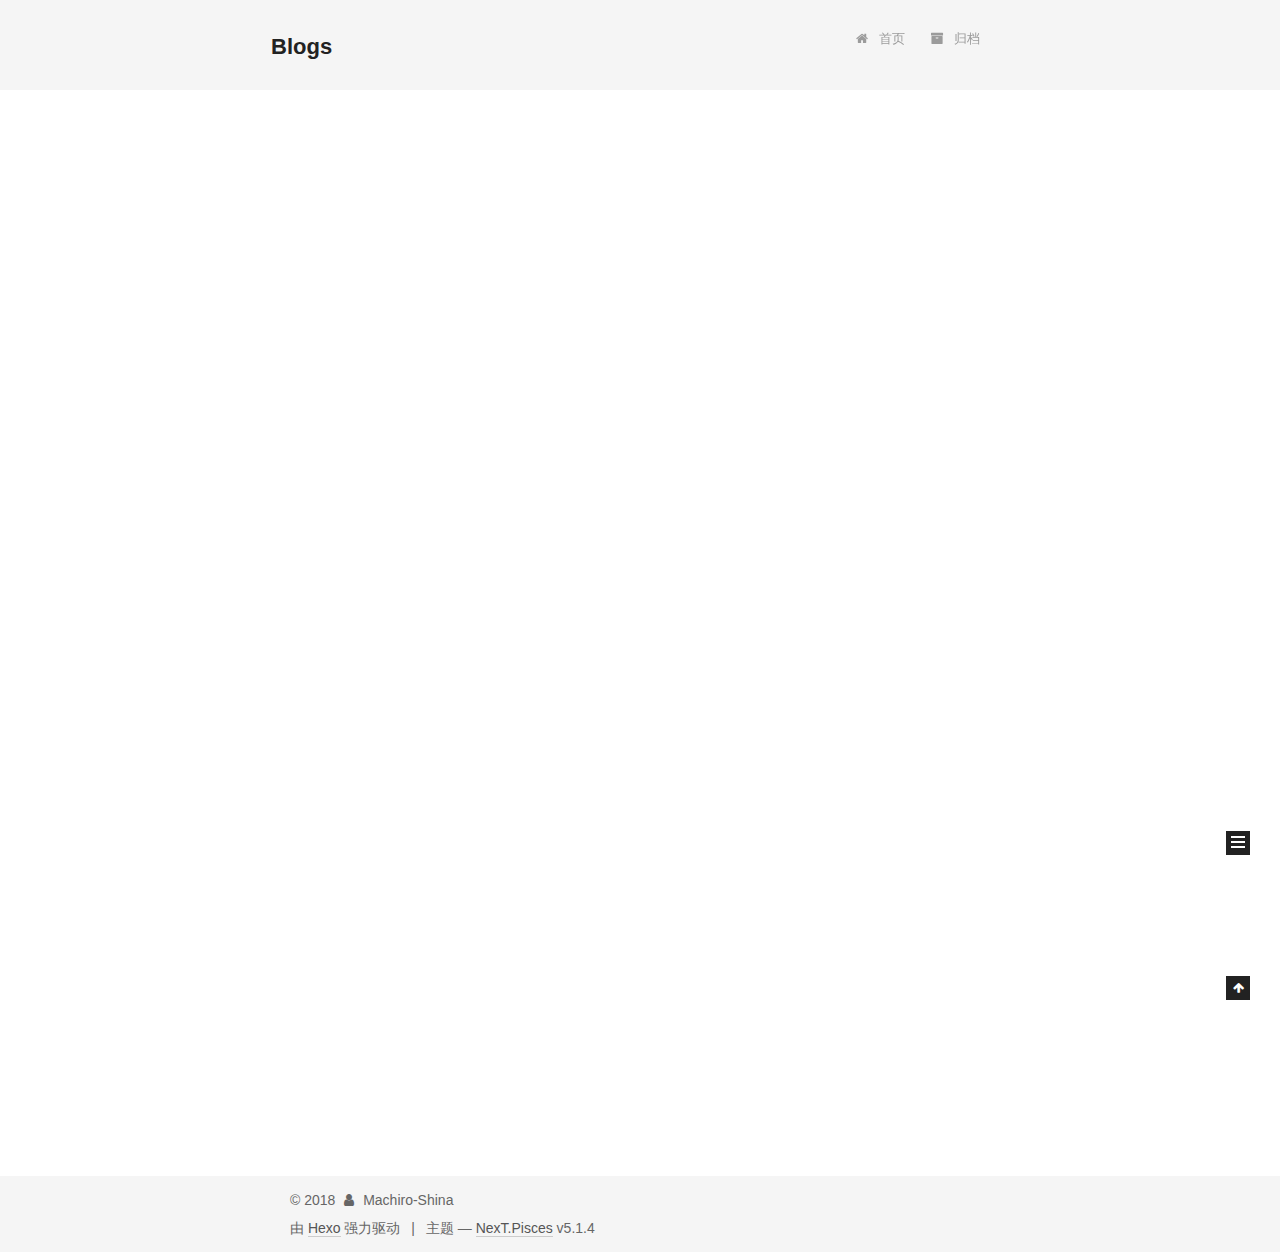
==== index.html @ 9632073d "Site updated: 2018-08-15 19:56:14" ====
<!DOCTYPE html>



  


<html class="theme-next pisces use-motion" lang="zh-Hans">
<head>
  <meta charset="UTF-8"/>
<meta http-equiv="X-UA-Compatible" content="IE=edge" />
<meta name="viewport" content="width=device-width, initial-scale=1, maximum-scale=1"/>
<meta name="theme-color" content="#222">









<meta http-equiv="Cache-Control" content="no-transform" />
<meta http-equiv="Cache-Control" content="no-siteapp" />
















  
  
  <link href="/lib/fancybox/source/jquery.fancybox.css?v=2.1.5" rel="stylesheet" type="text/css" />







<link href="/lib/font-awesome/css/font-awesome.min.css?v=4.6.2" rel="stylesheet" type="text/css" />

<link href="/css/main.css?v=5.1.4" rel="stylesheet" type="text/css" />


  <link rel="apple-touch-icon" sizes="180x180" href="/images/apple-touch-icon-next.png?v=5.1.4">


  <link rel="icon" type="image/png" sizes="32x32" href="/images/favicon-32x32-next.png?v=5.1.4">


  <link rel="icon" type="image/png" sizes="16x16" href="/images/favicon-16x16-next.png?v=5.1.4">


  <link rel="mask-icon" href="/images/logo.svg?v=5.1.4" color="#222">





  <meta name="keywords" content="Hexo, NexT" />










<meta property="og:type" content="website">
<meta property="og:title" content="Blogs">
<meta property="og:url" content="http://yoursite.com/index.html">
<meta property="og:site_name" content="Blogs">
<meta property="og:locale" content="zh-Hans">
<meta name="twitter:card" content="summary">
<meta name="twitter:title" content="Blogs">



<script type="text/javascript" id="hexo.configurations">
  var NexT = window.NexT || {};
  var CONFIG = {
    root: '/',
    scheme: 'Pisces',
    version: '5.1.4',
    sidebar: {"position":"left","display":"post","offset":12,"b2t":false,"scrollpercent":false,"onmobile":false},
    fancybox: true,
    tabs: true,
    motion: {"enable":true,"async":false,"transition":{"post_block":"fadeIn","post_header":"slideDownIn","post_body":"slideDownIn","coll_header":"slideLeftIn","sidebar":"slideUpIn"}},
    duoshuo: {
      userId: '0',
      author: '博主'
    },
    algolia: {
      applicationID: '',
      apiKey: '',
      indexName: '',
      hits: {"per_page":10},
      labels: {"input_placeholder":"Search for Posts","hits_empty":"We didn't find any results for the search: ${query}","hits_stats":"${hits} results found in ${time} ms"}
    }
  };
</script>



  <link rel="canonical" href="http://yoursite.com/"/>





  <title>Blogs</title>
  








</head>

<body itemscope itemtype="http://schema.org/WebPage" lang="zh-Hans">

  
  
    
  

  <div class="container sidebar-position-left 
  page-home">
    <div class="headband"></div>

    <header id="header" class="header" itemscope itemtype="http://schema.org/WPHeader">
      <div class="header-inner"><div class="site-brand-wrapper">
  <div class="site-meta ">
    

    <div class="custom-logo-site-title">
      <a href="/"  class="brand" rel="start">
        <span class="logo-line-before"><i></i></span>
        <span class="site-title">Blogs</span>
        <span class="logo-line-after"><i></i></span>
      </a>
    </div>
      
        <p class="site-subtitle"></p>
      
  </div>

  <div class="site-nav-toggle">
    <button>
      <span class="btn-bar"></span>
      <span class="btn-bar"></span>
      <span class="btn-bar"></span>
    </button>
  </div>
</div>

<nav class="site-nav">
  

  
    <ul id="menu" class="menu">
      
        
        <li class="menu-item menu-item-home">
          <a href="/" rel="section">
            
              <i class="menu-item-icon fa fa-fw fa-home"></i> <br />
            
            首页
          </a>
        </li>
      
        
        <li class="menu-item menu-item-archives">
          <a href="/archives/" rel="section">
            
              <i class="menu-item-icon fa fa-fw fa-archive"></i> <br />
            
            归档
          </a>
        </li>
      

      
    </ul>
  

  
</nav>



 </div>
    </header>

    <main id="main" class="main">
      <div class="main-inner">
        <div class="content-wrap">
          <div id="content" class="content">
            
  <section id="posts" class="posts-expand">
    
      

  

  
  
  

  <article class="post post-type-normal" itemscope itemtype="http://schema.org/Article">
  
  
  
  <div class="post-block">
    <link itemprop="mainEntityOfPage" href="http://yoursite.com/2018/08/15/hello-world/">

    <span hidden itemprop="author" itemscope itemtype="http://schema.org/Person">
      <meta itemprop="name" content="Machiro-Shina">
      <meta itemprop="description" content="">
      <meta itemprop="image" content="https://image.baidu.com/search/detail?ct=503316480&z=0&ipn=d&word=%E6%A4%8E%E5%90%8D%E7%9C%9F%E7%99%BD&hs=2&pn=2&spn=0&di=14254586390&pi=0&rn=1&tn=baiduimagedetail&is=0%2C0&ie=utf-8&oe=utf-8&cl=2&lm=-1&cs=1277106185%2C4277331735&os=2151955289%2C147682247&simid=3442270124%2C487552235&adpicid=0&lpn=0&ln=30&fr=ala&fm=&sme=&cg=&bdtype=0&oriquery=%E6%A4%8E%E5%90%8D%E7%9C%9F%E7%99%BD&objurl=http%3A%2F%2Fi.dimg.cc%2Fa9%2Fc8%2Fcf%2Fb1%2Ff2%2F53%2Fba%2F22%2F3b%2F9c%2F2c%2F4a%2Fe4%2F29%2F97%2Fea.jpg&fromurl=ippr_z2C%24qAzdH3FAzdH3Fooo_z%26e3B1tytp7t_z%26e3Bv54AzdH3Fv5gpjgp-89mbm990mm_z%26e3B9bb0d9aa_z%26e3Bip4s&gsm=0&islist=&querylist=">
    </span>

    <span hidden itemprop="publisher" itemscope itemtype="http://schema.org/Organization">
      <meta itemprop="name" content="Blogs">
    </span>

    
      <header class="post-header">

        
        
          <h1 class="post-title" itemprop="name headline">
                
                <a class="post-title-link" href="/2018/08/15/hello-world/" itemprop="url">Hello World</a></h1>
        

        <div class="post-meta">
          <span class="post-time">
            
              <span class="post-meta-item-icon">
                <i class="fa fa-calendar-o"></i>
              </span>
              
                <span class="post-meta-item-text">发表于</span>
              
              <time title="创建于" itemprop="dateCreated datePublished" datetime="2018-08-15T16:11:50+08:00">
                2018-08-15
              </time>
            

            

            
          </span>

          

          
            
          

          
          

          

          

          

        </div>
      </header>
    

    
    
    
    <div class="post-body" itemprop="articleBody">

      
      

      
        
          
            <p>Welcome to <a href="https://hexo.io/" target="_blank" rel="noopener">Hexo</a>! This is your very first post. Check <a href="https://hexo.io/docs/" target="_blank" rel="noopener">documentation</a> for more info. If you get any problems when using Hexo, you can find the answer in <a href="https://hexo.io/docs/troubleshooting.html" target="_blank" rel="noopener">troubleshooting</a> or you can ask me on <a href="https://github.com/hexojs/hexo/issues" target="_blank" rel="noopener">GitHub</a>.</p>
<h2 id="Quick-Start"><a href="#Quick-Start" class="headerlink" title="Quick Start"></a>Quick Start</h2><h3 id="Create-a-new-post"><a href="#Create-a-new-post" class="headerlink" title="Create a new post"></a>Create a new post</h3><figure class="highlight bash"><table><tr><td class="gutter"><pre><span class="line">1</span><br></pre></td><td class="code"><pre><span class="line">$ hexo new <span class="string">"My New Post"</span></span><br></pre></td></tr></table></figure>
<p>More info: <a href="https://hexo.io/docs/writing.html" target="_blank" rel="noopener">Writing</a></p>
<h3 id="Run-server"><a href="#Run-server" class="headerlink" title="Run server"></a>Run server</h3><figure class="highlight bash"><table><tr><td class="gutter"><pre><span class="line">1</span><br></pre></td><td class="code"><pre><span class="line">$ hexo server</span><br></pre></td></tr></table></figure>
<p>More info: <a href="https://hexo.io/docs/server.html" target="_blank" rel="noopener">Server</a></p>
<h3 id="Generate-static-files"><a href="#Generate-static-files" class="headerlink" title="Generate static files"></a>Generate static files</h3><figure class="highlight bash"><table><tr><td class="gutter"><pre><span class="line">1</span><br></pre></td><td class="code"><pre><span class="line">$ hexo generate</span><br></pre></td></tr></table></figure>
<p>More info: <a href="https://hexo.io/docs/generating.html" target="_blank" rel="noopener">Generating</a></p>
<h3 id="Deploy-to-remote-sites"><a href="#Deploy-to-remote-sites" class="headerlink" title="Deploy to remote sites"></a>Deploy to remote sites</h3><figure class="highlight bash"><table><tr><td class="gutter"><pre><span class="line">1</span><br></pre></td><td class="code"><pre><span class="line">$ hexo deploy</span><br></pre></td></tr></table></figure>
<p>More info: <a href="https://hexo.io/docs/deployment.html" target="_blank" rel="noopener">Deployment</a></p>

          
        
      
    </div>
    
    
    

    

    

    

    <footer class="post-footer">
      

      

      

      
      
        <div class="post-eof"></div>
      
    </footer>
  </div>
  
  
  
  </article>


    
  </section>

  


          </div>
          


          

        </div>
        
          
  
  <div class="sidebar-toggle">
    <div class="sidebar-toggle-line-wrap">
      <span class="sidebar-toggle-line sidebar-toggle-line-first"></span>
      <span class="sidebar-toggle-line sidebar-toggle-line-middle"></span>
      <span class="sidebar-toggle-line sidebar-toggle-line-last"></span>
    </div>
  </div>

  <aside id="sidebar" class="sidebar">
    
    <div class="sidebar-inner">

      

      

      <section class="site-overview-wrap sidebar-panel sidebar-panel-active">
        <div class="site-overview">
          <div class="site-author motion-element" itemprop="author" itemscope itemtype="http://schema.org/Person">
            
              <img class="site-author-image" itemprop="image"
                src="https://image.baidu.com/search/detail?ct=503316480&z=0&ipn=d&word=%E6%A4%8E%E5%90%8D%E7%9C%9F%E7%99%BD&hs=2&pn=2&spn=0&di=14254586390&pi=0&rn=1&tn=baiduimagedetail&is=0%2C0&ie=utf-8&oe=utf-8&cl=2&lm=-1&cs=1277106185%2C4277331735&os=2151955289%2C147682247&simid=3442270124%2C487552235&adpicid=0&lpn=0&ln=30&fr=ala&fm=&sme=&cg=&bdtype=0&oriquery=%E6%A4%8E%E5%90%8D%E7%9C%9F%E7%99%BD&objurl=http%3A%2F%2Fi.dimg.cc%2Fa9%2Fc8%2Fcf%2Fb1%2Ff2%2F53%2Fba%2F22%2F3b%2F9c%2F2c%2F4a%2Fe4%2F29%2F97%2Fea.jpg&fromurl=ippr_z2C%24qAzdH3FAzdH3Fooo_z%26e3B1tytp7t_z%26e3Bv54AzdH3Fv5gpjgp-89mbm990mm_z%26e3B9bb0d9aa_z%26e3Bip4s&gsm=0&islist=&querylist="
                alt="Machiro-Shina" />
            
              <p class="site-author-name" itemprop="name">Machiro-Shina</p>
              <p class="site-description motion-element" itemprop="description"></p>
          </div>

          <nav class="site-state motion-element">

            
              <div class="site-state-item site-state-posts">
              
                <a href="/archives/">
              
                  <span class="site-state-item-count">1</span>
                  <span class="site-state-item-name">日志</span>
                </a>
              </div>
            

            

            

          </nav>

          

          

          
          

          
          

          

        </div>
      </section>

      

      

    </div>
  </aside>


        
      </div>
    </main>

    <footer id="footer" class="footer">
      <div class="footer-inner">
        <div class="copyright">&copy; <span itemprop="copyrightYear">2018</span>
  <span class="with-love">
    <i class="fa fa-user"></i>
  </span>
  <span class="author" itemprop="copyrightHolder">Machiro-Shina</span>

  
</div>


  <div class="powered-by">由 <a class="theme-link" target="_blank" href="https://hexo.io">Hexo</a> 强力驱动</div>



  <span class="post-meta-divider">|</span>



  <div class="theme-info">主题 &mdash; <a class="theme-link" target="_blank" href="https://github.com/iissnan/hexo-theme-next">NexT.Pisces</a> v5.1.4</div>




        







        
      </div>
    </footer>

    
      <div class="back-to-top">
        <i class="fa fa-arrow-up"></i>
        
      </div>
    

    

  </div>

  

<script type="text/javascript">
  if (Object.prototype.toString.call(window.Promise) !== '[object Function]') {
    window.Promise = null;
  }
</script>









  












  
  
    <script type="text/javascript" src="/lib/jquery/index.js?v=2.1.3"></script>
  

  
  
    <script type="text/javascript" src="/lib/fastclick/lib/fastclick.min.js?v=1.0.6"></script>
  

  
  
    <script type="text/javascript" src="/lib/jquery_lazyload/jquery.lazyload.js?v=1.9.7"></script>
  

  
  
    <script type="text/javascript" src="/lib/velocity/velocity.min.js?v=1.2.1"></script>
  

  
  
    <script type="text/javascript" src="/lib/velocity/velocity.ui.min.js?v=1.2.1"></script>
  

  
  
    <script type="text/javascript" src="/lib/fancybox/source/jquery.fancybox.pack.js?v=2.1.5"></script>
  


  


  <script type="text/javascript" src="/js/src/utils.js?v=5.1.4"></script>

  <script type="text/javascript" src="/js/src/motion.js?v=5.1.4"></script>



  
  


  <script type="text/javascript" src="/js/src/affix.js?v=5.1.4"></script>

  <script type="text/javascript" src="/js/src/schemes/pisces.js?v=5.1.4"></script>



  

  


  <script type="text/javascript" src="/js/src/bootstrap.js?v=5.1.4"></script>



  


  




	





  





  












  





  

  

  

  
  

  

  

  

</body>
</html>
---- css/main.css ----
/* normalize.css v3.0.2 | MIT License | git.io/normalize */
html {
  font-family: sans-serif; /* 1 */
  -ms-text-size-adjust: 100%; /* 2 */
  -webkit-text-size-adjust: 100%; /* 2 */
}
body {
  margin: 0;
}
article,
aside,
details,
figcaption,
figure,
footer,
header,
hgroup,
main,
menu,
nav,
section,
summary {
  display: block;
}
audio,
canvas,
progress,
video {
  display: inline-block; /* 1 */
  vertical-align: baseline; /* 2 */
}
audio:not([controls]) {
  display: none;
  height: 0;
}
[hidden],
template {
  display: none;
}
a {
  background-color: transparent;
}
a:active,
a:hover {
  outline: 0;
}
abbr[title] {
  border-bottom: 1px dotted;
}
b,
strong {
  font-weight: bold;
}
dfn {
  font-style: italic;
}
h1 {
  font-size: 2em;
  margin: 0.67em 0;
}
mark {
  background: #ff0;
  color: #000;
}
small {
  font-size: 80%;
}
sub,
sup {
  font-size: 75%;
  line-height: 0;
  position: relative;
  vertical-align: baseline;
}
sup {
  top: -0.5em;
}
sub {
  bottom: -0.25em;
}
img {
  border: 0;
}
svg:not(:root) {
  overflow: hidden;
}
figure {
  margin: 1em 40px;
}
hr {
  -moz-box-sizing: content-box;
  box-sizing: content-box;
  height: 0;
}
pre {
  overflow: auto;
}
code,
kbd,
pre,
samp {
  font-family: monospace, monospace;
  font-size: 1em;
}
button,
input,
optgroup,
select,
textarea {
  color: inherit; /* 1 */
  font: inherit; /* 2 */
  margin: 0; /* 3 */
}
button {
  overflow: visible;
}
button,
select {
  text-transform: none;
}
button,
html input[type="button"],
input[type="reset"],
input[type="submit"] {
  -webkit-appearance: button; /* 2 */
  cursor: pointer; /* 3 */
}
button[disabled],
html input[disabled] {
  cursor: default;
}
button::-moz-focus-inner,
input::-moz-focus-inner {
  border: 0;
  padding: 0;
}
input {
  line-height: normal;
}
input[type="checkbox"],
input[type="radio"] {
  box-sizing: border-box; /* 1 */
  padding: 0; /* 2 */
}
input[type="number"]::-webkit-inner-spin-button,
input[type="number"]::-webkit-outer-spin-button {
  height: auto;
}
input[type="search"] {
  -webkit-appearance: textfield; /* 1 */
  -moz-box-sizing: content-box;
  -webkit-box-sizing: content-box; /* 2 */
  box-sizing: content-box;
}
input[type="search"]::-webkit-search-cancel-button,
input[type="search"]::-webkit-search-decoration {
  -webkit-appearance: none;
}
fieldset {
  border: 1px solid #c0c0c0;
  margin: 0 2px;
  padding: 0.35em 0.625em 0.75em;
}
legend {
  border: 0; /* 1 */
  padding: 0; /* 2 */
}
textarea {
  overflow: auto;
}
optgroup {
  font-weight: bold;
}
table {
  border-collapse: collapse;
  border-spacing: 0;
}
td,
th {
  padding: 0;
}
::selection {
  background: #262a30;
  color: #fff;
}
body {
  position: relative;
  font-family: 'Lato', "PingFang SC", "Microsoft YaHei", sans-serif;
  font-size: 14px;
  line-height: 2;
  color: #555;
  background: #fff;
}
@media (max-width: 767px) {
  body {
    padding-right: 0 !important;
  }
}
@media (min-width: 768px) and (max-width: 991px) {
  body {
    padding-right: 0 !important;
  }
}
@media (min-width: 1600px) {
  body {
    font-size: 16px;
  }
}
h1,
h2,
h3,
h4,
h5,
h6 {
  margin: 0;
  padding: 0;
  font-weight: bold;
  line-height: 1.5;
  font-family: 'Lato', "PingFang SC", "Microsoft YaHei", sans-serif;
}
h2,
h3,
h4,
h5,
h6 {
  margin: 20px 0 15px;
}
h1 {
  font-size: 24px;
}
@media (max-width: 767px) {
  h1 {
    font-size: 20px;
  }
}
h2 {
  font-size: 22px;
}
@media (max-width: 767px) {
  h2 {
    font-size: 18px;
  }
}
h3 {
  font-size: 20px;
}
@media (max-width: 767px) {
  h3 {
    font-size: 16px;
  }
}
h4 {
  font-size: 18px;
}
@media (max-width: 767px) {
  h4 {
    font-size: 14px;
  }
}
h5 {
  font-size: 16px;
}
@media (max-width: 767px) {
  h5 {
    font-size: 12px;
  }
}
h6 {
  font-size: 14px;
}
@media (max-width: 767px) {
  h6 {
    font-size: 10px;
  }
}
p {
  margin: 0 0 20px 0;
}
a {
  color: #555;
  text-decoration: none;
  outline: none;
  border-bottom: 1px solid #999;
  word-wrap: break-word;
}
a:hover {
  color: #222;
  border-bottom-color: #222;
}
blockquote {
  margin: 0;
  padding: 0;
}
img {
  display: block;
  margin: auto;
  max-width: 100%;
  height: auto;
}
hr {
  margin: 40px 0;
  height: 3px;
  border: none;
  background-color: #ddd;
  background-image: repeating-linear-gradient(-45deg, #fff, #fff 4px, transparent 4px, transparent 8px);
}
blockquote {
  padding: 0 15px;
  color: #666;
  border-left: 4px solid #ddd;
}
blockquote cite::before {
  content: "-";
  padding: 0 5px;
}
dt {
  font-weight: 700;
}
dd {
  margin: 0;
  padding: 0;
}
kbd {
  border: 1px solid #ccc;
  border-radius: 0.2em;
  box-shadow: 0.1em 0.1em 0.2em rgba(0,0,0,0.1);
  background-color: #f9f9f9;
  font-family: inherit;
  background-image: -webkit-linear-gradient(top, #eee, #fff, #eee);
  padding: 0.1em 0.3em;
  white-space: nowrap;
}
.text-left {
  text-align: left;
}
.text-center {
  text-align: center;
}
.text-right {
  text-align: right;
}
.text-justify {
  text-align: justify;
}
.text-nowrap {
  white-space: nowrap;
}
.text-lowercase {
  text-transform: lowercase;
}
.text-uppercase {
  text-transform: uppercase;
}
.text-capitalize {
  text-transform: capitalize;
}
.center-block {
  display: block;
  margin-left: auto;
  margin-right: auto;
}
.clearfix:before,
.clearfix:after {
  content: " ";
  display: table;
}
.clearfix:after {
  clear: both;
}
.pullquote {
  width: 45%;
}
.pullquote.left {
  float: left;
  margin-left: 5px;
  margin-right: 10px;
}
.pullquote.right {
  float: right;
  margin-left: 10px;
  margin-right: 5px;
}
.affix.affix.affix {
  position: fixed;
}
.translation {
  margin-top: -20px;
  font-size: 14px;
  color: #999;
}
.scrollbar-measure {
  width: 100px;
  height: 100px;
  overflow: scroll;
  position: absolute;
  top: -9999px;
}
.use-motion .motion-element {
  opacity: 0;
}
table {
  margin: 20px 0;
  width: 100%;
  border-collapse: collapse;
  border-spacing: 0;
  border: 1px solid #ddd;
  font-size: 14px;
  table-layout: fixed;
  word-wrap: break-all;
}
table>tbody>tr:nth-of-type(odd) {
  background-color: #f9f9f9;
}
table>tbody>tr:hover {
  background-color: #f5f5f5;
}
caption,
th,
td {
  padding: 8px;
  text-align: left;
  vertical-align: middle;
  font-weight: normal;
}
th,
td {
  border-bottom: 3px solid #ddd;
  border-right: 1px solid #eee;
}
th {
  padding-bottom: 10px;
  font-weight: 700;
}
td {
  border-bottom-width: 1px;
}
html,
body {
  height: 100%;
}
.container {
  position: relative;
  min-height: 100%;
}
.header-inner {
  margin: 0 auto;
  padding: 100px 0 70px;
  width: 700px;
}
@media (min-width: 1600px) {
  .container .header-inner {
    width: 900px;
  }
}
.main {
  padding-bottom: 150px;
}
.main-inner {
  margin: 0 auto;
  width: 700px;
}
@media (min-width: 1600px) {
  .container .main-inner {
    width: 900px;
  }
}
.footer {
  position: absolute;
  left: 0;
  bottom: 0;
  width: 100%;
  min-height: 50px;
}
.footer-inner {
  box-sizing: border-box;
  margin: 20px auto;
  width: 700px;
}
@media (min-width: 1600px) {
  .container .footer-inner {
    width: 900px;
  }
}
pre,
.highlight {
  overflow: auto;
  margin: 20px 0;
  padding: 0;
  font-size: 13px;
  color: #4d4d4c;
  background: #f7f7f7;
  line-height: 1.6;
}
pre,
code {
  font-family: consolas, Menlo, "PingFang SC", "Microsoft YaHei", monospace;
}
code {
  padding: 2px 4px;
  word-wrap: break-word;
  color: #555;
  background: #eee;
  border-radius: 3px;
  font-size: 13px;
}
pre {
  padding: 10px;
}
pre code {
  padding: 0;
  color: #4d4d4c;
  background: none;
  text-shadow: none;
}
.highlight {
  border-radius: 1px;
}
.highlight pre {
  border: none;
  margin: 0;
  padding: 10px 0;
}
.highlight table {
  margin: 0;
  width: auto;
  border: none;
}
.highlight td {
  border: none;
  padding: 0;
}
.highlight figcaption {
  font-size: 1em;
  color: #4d4d4c;
  line-height: 1em;
  margin-bottom: 1em;
}
.highlight figcaption:before,
.highlight figcaption:after {
  content: " ";
  display: table;
}
.highlight figcaption:after {
  clear: both;
}
.highlight figcaption a {
  float: right;
  color: #4d4d4c;
}
.highlight figcaption a:hover {
  border-bottom-color: #4d4d4c;
}
.highlight .gutter pre {
  padding-left: 10px;
  padding-right: 10px;
  color: #869194;
  text-align: right;
  background-color: #eff2f3;
}
.highlight .code pre {
  width: 100%;
  padding-left: 10px;
  padding-right: 10px;
  background-color: #f7f7f7;
}
.highlight .line {
  height: 20px;
}
.gutter {
  -webkit-user-select: none;
  -moz-user-select: none;
  -ms-user-select: none;
  user-select: none;
}
.gist table {
  width: auto;
}
.gist table td {
  border: none;
}
pre .deletion {
  background: #fdd;
}
pre .addition {
  background: #dfd;
}
pre .meta {
  color: #8959a8;
}
pre .comment {
  color: #8e908c;
}
pre .variable,
pre .attribute,
pre .tag,
pre .regexp,
pre .ruby .constant,
pre .xml .tag .title,
pre .xml .pi,
pre .xml .doctype,
pre .html .doctype,
pre .css .id,
pre .css .class,
pre .css .pseudo {
  color: #c82829;
}
pre .number,
pre .preprocessor,
pre .built_in,
pre .literal,
pre .params,
pre .constant,
pre .command {
  color: #f5871f;
}
pre .ruby .class .title,
pre .css .rules .attribute,
pre .string,
pre .value,
pre .inheritance,
pre .header,
pre .ruby .symbol,
pre .xml .cdata,
pre .special,
pre .number,
pre .formula {
  color: #718c00;
}
pre .title,
pre .css .hexcolor {
  color: #3e999f;
}
pre .function,
pre .python .decorator,
pre .python .title,
pre .ruby .function .title,
pre .ruby .title .keyword,
pre .perl .sub,
pre .javascript .title,
pre .coffeescript .title {
  color: #4271ae;
}
pre .keyword,
pre .javascript .function {
  color: #8959a8;
}
.full-image.full-image.full-image.full-image {
  border: none;
  max-width: 100%;
  width: auto;
  margin: 20px auto 25px;
}
@media (min-width: 992px) {
  .full-image.full-image.full-image.full-image {
    max-width: none;
    width: 110%;
    margin: 25px -5%;
  }
}
.blockquote-center,
.page-home .post-type-quote blockquote,
.page-post-detail .post-type-quote blockquote {
  position: relative;
  margin: 40px 0;
  padding: 0;
  border-left: none;
  text-align: center;
}
.blockquote-center::before,
.page-home .post-type-quote blockquote::before,
.page-post-detail .post-type-quote blockquote::before,
.blockquote-center::after,
.page-home .post-type-quote blockquote::after,
.page-post-detail .post-type-quote blockquote::after {
  position: absolute;
  content: ' ';
  display: block;
  width: 100%;
  height: 24px;
  opacity: 0.2;
  background-repeat: no-repeat;
  background-position: 0 -6px;
  background-size: 22px 22px;
}
.blockquote-center::before,
.page-home .post-type-quote blockquote::before,
.page-post-detail .post-type-quote blockquote::before {
  top: -20px;
  background-image: url("../images/quote-l.svg");
  border-top: 1px solid #ccc;
}
.blockquote-center::after,
.page-home .post-type-quote blockquote::after,
.page-post-detail .post-type-quote blockquote::after {
  bottom: -20px;
  background-image: url("../images/quote-r.svg");
  border-bottom: 1px solid #ccc;
  background-position: 100% 8px;
}
.blockquote-center p,
.page-home .post-type-quote blockquote p,
.page-post-detail .post-type-quote blockquote p,
.blockquote-center div,
.page-home .post-type-quote blockquote div,
.page-post-detail .post-type-quote blockquote div {
  text-align: center;
}
.post .post-body .group-picture img {
  box-sizing: border-box;
  padding: 0 3px;
  border: none;
}
.post .group-picture-row {
  overflow: hidden;
  margin-top: 6px;
}
.post .group-picture-row:first-child {
  margin-top: 0;
}
.post .group-picture-column {
  float: left;
}
.page-post-detail .post-body .group-picture-column {
  float: none;
  margin-top: 10px;
  width: auto !important;
}
.page-post-detail .post-body .group-picture-column img {
  margin: 0 auto;
}
.page-archive .group-picture-container {
  overflow: hidden;
}
.page-archive .group-picture-row {
  float: left;
}
.page-archive .group-picture-row:first-child {
  margin-top: 6px;
}
.page-archive .group-picture-column {
  max-width: 150px;
  max-height: 150px;
}
.post-body .note {
  position: relative;
  padding: 15px;
  margin-bottom: 20px;
  border: 1px solid #eee;
  border-left-width: 5px;
  border-radius: 3px;
}
.post-body .note h2,
.post-body .note h3,
.post-body .note h4,
.post-body .note h5,
.post-body .note h6 {
  margin-top: 0;
  margin-bottom: 0;
  border-bottom: initial;
  padding-top: 0 !important;
}
.post-body .note p:first-child,
.post-body .note ul:first-child,
.post-body .note ol:first-child,
.post-body .note table:first-child,
.post-body .note pre:first-child,
.post-body .note blockquote:first-child {
  margin-top: 0;
}
.post-body .note p:last-child,
.post-body .note ul:last-child,
.post-body .note ol:last-child,
.post-body .note table:last-child,
.post-body .note pre:last-child,
.post-body .note blockquote:last-child {
  margin-bottom: 0;
}
.post-body .note.default {
  border-left-color: #777;
}
.post-body .note.default h2,
.post-body .note.default h3,
.post-body .note.default h4,
.post-body .note.default h5,
.post-body .note.default h6 {
  color: #777;
}
.post-body .note.primary {
  border-left-color: #6f42c1;
}
.post-body .note.primary h2,
.post-body .note.primary h3,
.post-body .note.primary h4,
.post-body .note.primary h5,
.post-body .note.primary h6 {
  color: #6f42c1;
}
.post-body .note.info {
  border-left-color: #428bca;
}
.post-body .note.info h2,
.post-body .note.info h3,
.post-body .note.info h4,
.post-body .note.info h5,
.post-body .note.info h6 {
  color: #428bca;
}
.post-body .note.success {
  border-left-color: #5cb85c;
}
.post-body .note.success h2,
.post-body .note.success h3,
.post-body .note.success h4,
.post-body .note.success h5,
.post-body .note.success h6 {
  color: #5cb85c;
}
.post-body .note.warning {
  border-left-color: #f0ad4e;
}
.post-body .note.warning h2,
.post-body .note.warning h3,
.post-body .note.warning h4,
.post-body .note.warning h5,
.post-body .note.warning h6 {
  color: #f0ad4e;
}
.post-body .note.danger {
  border-left-color: #d9534f;
}
.post-body .note.danger h2,
.post-body .note.danger h3,
.post-body .note.danger h4,
.post-body .note.danger h5,
.post-body .note.danger h6 {
  color: #d9534f;
}
.post-body .label {
  display: inline;
  padding: 0 2px;
  white-space: nowrap;
}
.post-body .label.default {
  background-color: #f0f0f0;
}
.post-body .label.primary {
  background-color: #efe6f7;
}
.post-body .label.info {
  background-color: #e5f2f8;
}
.post-body .label.success {
  background-color: #e7f4e9;
}
.post-body .label.warning {
  background-color: #fcf6e1;
}
.post-body .label.danger {
  background-color: #fae8eb;
}
.post-body .tabs {
  position: relative;
  display: block;
  margin-bottom: 20px;
  padding-top: 10px;
}
.post-body .tabs ul.nav-tabs {
  margin: 0;
  padding: 0;
  display: flex;
  margin-bottom: -1px;
}
@media (max-width: 413px) {
  .post-body .tabs ul.nav-tabs {
    display: block;
    margin-bottom: 5px;
  }
}
.post-body .tabs ul.nav-tabs li.tab {
  list-style-type: none !important;
  margin: 0 0.25em 0 0;
  border-top: 3px solid transparent;
  border-left: 1px solid transparent;
  border-right: 1px solid transparent;
}
@media (max-width: 413px) {
  .post-body .tabs ul.nav-tabs li.tab {
    margin: initial;
    border-top: 1px solid transparent;
    border-left: 3px solid transparent;
    border-right: 1px solid transparent;
    border-bottom: 1px solid transparent;
  }
}
.post-body .tabs ul.nav-tabs li.tab a {
  outline: 0;
  border-bottom: initial;
  display: block;
  line-height: 1.8em;
  padding: 0.25em 0.75em;
  transition-duration: 0.2s;
  transition-timing-function: ease-out;
  transition-delay: 0s;
}
.post-body .tabs ul.nav-tabs li.tab a i {
  width: 1.285714285714286em;
}
.post-body .tabs ul.nav-tabs li.tab.active {
  border-top: 3px solid #fc6423;
  border-left: 1px solid #ddd;
  border-right: 1px solid #ddd;
  background-color: #fff;
}
@media (max-width: 413px) {
  .post-body .tabs ul.nav-tabs li.tab.active {
    border-top: 1px solid #ddd;
    border-left: 3px solid #fc6423;
    border-right: 1px solid #ddd;
    border-bottom: 1px solid #ddd;
  }
}
.post-body .tabs ul.nav-tabs li.tab.active a {
  cursor: default;
  color: #555;
}
.post-body .tabs .tab-content {
  background-color: #fff;
}
.post-body .tabs .tab-content .tab-pane {
  border: 1px solid #ddd;
  padding: 20px 20px 0 20px;
}
.post-body .tabs .tab-content .tab-pane:not(.active) {
  display: none !important;
}
.post-body .tabs .tab-content .tab-pane.active {
  display: block !important;
}
.btn {
  display: inline-block;
  padding: 0 20px;
  font-size: 14px;
  color: #555;
  background: transparent;
  border: 2px solid #222;
  text-decoration: none;
  border-radius: 0;
  transition-property: background-color;
  transition-duration: 0.2s;
  transition-timing-function: ease-in-out;
  transition-delay: 0s;
  line-height: 2;
}
.btn:hover {
  border-color: #222;
  color: #222;
  background: #fff;
}
.btn +.btn {
  margin: 0 0 8px 8px;
}
.btn .fa-fw {
  width: 1.285714285714286em;
  text-align: left;
}
.btn-bar {
  display: block;
  width: 22px;
  height: 2px;
  background: #555;
  border-radius: 1px;
}
.btn-bar+.btn-bar {
  margin-top: 4px;
}
.pagination {
  margin: 120px 0 40px;
  text-align: center;
  border-top: 1px solid #eee;
}
.page-number-basic,
.pagination .prev,
.pagination .next,
.pagination .page-number,
.pagination .space {
  display: inline-block;
  position: relative;
  top: -1px;
  margin: 0 10px;
  padding: 0 11px;
}
@media (max-width: 767px) {
  .page-number-basic,
  .pagination .prev,
  .pagination .next,
  .pagination .page-number,
  .pagination .space {
    margin: 0 5px;
  }
}
.pagination .prev,
.pagination .next,
.pagination .page-number {
  border-bottom: 0;
  border-top: 1px solid #eee;
  transition-property: border-color;
  transition-duration: 0.2s;
  transition-timing-function: ease-in-out;
  transition-delay: 0s;
}
.pagination .prev:hover,
.pagination .next:hover,
.pagination .page-number:hover {
  border-top-color: #222;
}
.pagination .space {
  padding: 0;
  margin: 0;
}
.pagination .prev {
  margin-left: 0;
}
.pagination .next {
  margin-right: 0;
}
.pagination .page-number.current {
  color: #fff;
  background: #ccc;
  border-top-color: #ccc;
}
@media (max-width: 767px) {
  .pagination {
    border-top: none;
  }
  .pagination .prev,
  .pagination .next,
  .pagination .page-number {
    margin-bottom: 10px;
    border-top: 0;
    border-bottom: 1px solid #eee;
    padding: 0 10px;
  }
  .pagination .prev:hover,
  .pagination .next:hover,
  .pagination .page-number:hover {
    border-bottom-color: #222;
  }
}
.comments {
  margin: 60px 20px 0;
}
.tag-cloud {
  text-align: center;
}
.tag-cloud a {
  display: inline-block;
  margin: 10px;
}
.back-to-top {
  box-sizing: border-box;
  position: fixed;
  bottom: -100px;
  right: 30px;
  z-index: 1050;
  padding: 0 6px;
  width: 24px;
  background: #222;
  font-size: 12px;
  opacity: 1;
  color: #fff;
  cursor: pointer;
  text-align: center;
  -webkit-transform: translateZ(0);
  transition-property: bottom;
  transition-duration: 0.2s;
  transition-timing-function: ease-in-out;
  transition-delay: 0s;
}
@media (min-width: 768px) and (max-width: 991px) {
  .back-to-top {
    display: none !important;
  }
}
@media (max-width: 767px) {
  .back-to-top {
    display: none !important;
  }
}
.back-to-top.back-to-top-on {
  bottom: 19px;
}
.header {
  background: transparent;
}
.header-inner {
  position: relative;
}
.headband {
  height: 3px;
  background: #222;
}
.site-meta {
  margin: 0;
  text-align: left;
}
@media (max-width: 767px) {
  .site-meta {
    text-align: center;
  }
}
.brand {
  position: relative;
  display: inline-block;
  padding: 0 40px;
  color: #222;
  background: #222;
  border-bottom: none;
}
.brand:hover {
  color: #222;
}
.logo {
  display: inline-block;
  margin-right: 5px;
  line-height: 36px;
  vertical-align: top;
}
.site-title {
  display: inline-block;
  vertical-align: top;
  line-height: 36px;
  font-size: 20px;
  font-weight: normal;
  font-family: 'Lato', "PingFang SC", "Microsoft YaHei", sans-serif;
}
.site-subtitle {
  margin-top: 10px;
  font-size: 13px;
  color: #999;
}
.use-motion .brand {
  opacity: 0;
}
.use-motion .logo,
.use-motion .site-title,
.use-motion .site-subtitle {
  opacity: 0;
  position: relative;
  top: -10px;
}
.site-nav-toggle {
  display: none;
  position: absolute;
  top: 10px;
  left: 10px;
}
@media (max-width: 767px) {
  .site-nav-toggle {
    display: block;
  }
}
.site-nav-toggle button {
  margin-top: 2px;
  padding: 9px 10px;
  background: transparent;
  border: none;
}
@media (max-width: 767px) {
  .site-nav {
    display: none;
    margin: 0 -10px;
    padding: 0 10px;
    clear: both;
    border-top: 1px solid #ddd;
  }
}
@media (min-width: 768px) and (max-width: 991px) {
  .site-nav {
    display: block !important;
  }
}
@media (min-width: 992px) {
  .site-nav {
    display: block !important;
  }
}
.menu {
  margin-top: 20px;
  padding-left: 0;
  text-align: center;
}
.menu .menu-item {
  display: inline-block;
  margin: 0 10px;
  list-style: none;
}
@media screen and (max-width: 767px) {
  .menu .menu-item {
    margin-top: 10px;
  }
}
.menu .menu-item a {
  display: block;
  font-size: 13px;
  line-height: inherit;
  border-bottom: 1px solid transparent;
  transition-property: border-color;
  transition-duration: 0.2s;
  transition-timing-function: ease-in-out;
  transition-delay: 0s;
}
.menu .menu-item a:hover {
  border-bottom-color: #222;
}
.menu .menu-item .fa {
  margin-right: 5px;
}
.use-motion .menu-item {
  opacity: 0;
}
.post-body {
  font-family: 'Lato', "PingFang SC", "Microsoft YaHei", sans-serif;
}
@media (max-width: 767px) {
  .post-body {
    word-break: break-word;
  }
}
.post-body .fancybox img {
  display: block !important;
  margin: 0 auto;
  cursor: pointer;
  cursor: zoom-in;
  cursor: -webkit-zoom-in;
}
.post-body .image-caption,
.post-body .figure .caption {
  margin: -20px auto 15px;
  text-align: center;
  font-size: 14px;
  color: #999;
  font-weight: bold;
  line-height: 1;
}
.post-sticky-flag {
  display: inline-block;
  font-size: 16px;
  -ms-transform: rotate(30deg);
  -webkit-transform: rotate(30deg);
  -moz-transform: rotate(30deg);
  -ms-transform: rotate(30deg);
  -o-transform: rotate(30deg);
  transform: rotate(30deg);
}
.use-motion .post-block,
.use-motion .pagination,
.use-motion .comments {
  opacity: 0;
}
.use-motion .post-header {
  opacity: 0;
}
.use-motion .post-body {
  opacity: 0;
}
.use-motion .collection-title {
  opacity: 0;
}
.posts-expand {
  padding-top: 40px;
}
@media (max-width: 767px) {
  .posts-expand {
    margin: 0 20px;
  }
  .post-body pre .gutter pre {
    padding-right: 10px;
  }
  .post-body .highlight {
    margin-left: 0px;
    margin-right: 0px;
    padding: 0;
  }
  .post-body .highlight .gutter pre {
    padding-right: 10px;
  }
}
@media (min-width: 992px) {
  .posts-expand .post-body {
    text-align: justify;
  }
}
.posts-expand .post-body h2,
.posts-expand .post-body h3,
.posts-expand .post-body h4,
.posts-expand .post-body h5,
.posts-expand .post-body h6 {
  padding-top: 10px;
}
.posts-expand .post-body h2 .header-anchor,
.posts-expand .post-body h3 .header-anchor,
.posts-expand .post-body h4 .header-anchor,
.posts-expand .post-body h5 .header-anchor,
.posts-expand .post-body h6 .header-anchor {
  float: right;
  margin-left: 10px;
  color: #ccc;
  border-bottom-style: none;
  visibility: hidden;
}
.posts-expand .post-body h2 .header-anchor:hover,
.posts-expand .post-body h3 .header-anchor:hover,
.posts-expand .post-body h4 .header-anchor:hover,
.posts-expand .post-body h5 .header-anchor:hover,
.posts-expand .post-body h6 .header-anchor:hover {
  color: inherit;
}
.posts-expand .post-body h2:hover .header-anchor,
.posts-expand .post-body h3:hover .header-anchor,
.posts-expand .post-body h4:hover .header-anchor,
.posts-expand .post-body h5:hover .header-anchor,
.posts-expand .post-body h6:hover .header-anchor {
  visibility: visible;
}
.posts-expand .post-body ul li {
  list-style: circle;
}
.posts-expand .post-body img {
  box-sizing: border-box;
  margin: auto;
  padding: 3px;
  border: 1px solid #ddd;
}
.posts-expand .post-body .fancybox img {
  margin: 0 auto 25px;
}
@media (max-width: 767px) {
  .posts-collapse {
    margin: 0 20px;
  }
  .posts-collapse .post-title,
  .posts-collapse .post-meta {
    display: block;
    width: auto;
    text-align: left;
  }
}
.posts-collapse {
  position: relative;
  z-index: 1010;
  margin-left: 0;
}
.posts-collapse::after {
  content: " ";
  position: absolute;
  top: 20px;
  left: 0;
  margin-left: -2px;
  width: 4px;
  height: 100%;
  background: #f5f5f5;
  z-index: -1;
}
@media (max-width: 767px) {
  .posts-collapse {
    margin: 0 20px;
  }
}
.posts-collapse .collection-title {
  position: relative;
  margin: 60px 0;
}
.posts-collapse .collection-title h1,
.posts-collapse .collection-title h2 {
  margin-left: 20px;
}
.posts-collapse .collection-title small {
  color: #bbb;
  margin-left: 5px;
}
.posts-collapse .collection-title::before {
  content: " ";
  position: absolute;
  left: 0;
  top: 50%;
  margin-left: -4px;
  margin-top: -4px;
  width: 8px;
  height: 8px;
  background: #bbb;
  border-radius: 50%;
}
.posts-collapse .post {
  margin: 30px 0;
}
.posts-collapse .post-header {
  position: relative;
  transition-duration: 0.2s;
  transition-timing-function: ease-in-out;
  transition-delay: 0s;
  transition-property: border;
  border-bottom: 1px dashed #ccc;
}
.posts-collapse .post-header::before {
  content: " ";
  position: absolute;
  left: 0;
  top: 12px;
  width: 6px;
  height: 6px;
  margin-left: -4px;
  background: #bbb;
  border-radius: 50%;
  border: 1px solid #fff;
  transition-duration: 0.2s;
  transition-timing-function: ease-in-out;
  transition-delay: 0s;
  transition-property: background;
}
.posts-collapse .post-header:hover {
  border-bottom-color: #666;
}
.posts-collapse .post-header:hover::before {
  background: #222;
}
.posts-collapse .post-meta {
  position: absolute;
  font-size: 12px;
  left: 20px;
  top: 5px;
}
.posts-collapse .post-comments-count {
  display: none;
}
.posts-collapse .post-title {
  margin-left: 60px;
  font-size: 16px;
  font-weight: normal;
  line-height: inherit;
}
.posts-collapse .post-title::after {
  margin-left: 3px;
  opacity: 0.6;
}
.posts-collapse .post-title a {
  color: #666;
  border-bottom: none;
}
.page-home .post-type-quote .post-header,
.page-post-detail .post-type-quote .post-header,
.page-home .post-type-quote .post-tags,
.page-post-detail .post-type-quote .post-tags {
  display: none;
}
.posts-expand .post-title {
  text-align: center;
  word-break: break-word;
  font-weight: 400;
}
.posts-expand .post-title-link {
  display: inline-block;
  position: relative;
  color: #555;
  border-bottom: none;
  line-height: 1.2;
  vertical-align: top;
}
.posts-expand .post-title-link::before {
  content: "";
  position: absolute;
  width: 100%;
  height: 2px;
  bottom: 0;
  left: 0;
  background-color: #000;
  visibility: hidden;
  -webkit-transform: scaleX(0);
  -moz-transform: scaleX(0);
  -ms-transform: scaleX(0);
  -o-transform: scaleX(0);
  transform: scaleX(0);
  transition-duration: 0.2s;
  transition-timing-function: ease-in-out;
  transition-delay: 0s;
}
.posts-expand .post-title-link:hover::before {
  visibility: visible;
  -webkit-transform: scaleX(1);
  -moz-transform: scaleX(1);
  -ms-transform: scaleX(1);
  -o-transform: scaleX(1);
  transform: scaleX(1);
}
.posts-expand .post-title-link .fa {
  font-size: 16px;
}
.posts-expand .post-meta {
  margin: 3px 0 60px 0;
  color: #999;
  font-family: 'Lato', "PingFang SC", "Microsoft YaHei", sans-serif;
  font-size: 12px;
  text-align: center;
}
.posts-expand .post-meta .post-category-list {
  display: inline-block;
  margin: 0;
  padding: 3px;
}
.posts-expand .post-meta .post-category-list-link {
  color: #999;
}
.posts-expand .post-meta .post-description {
  font-size: 14px;
  margin-top: 2px;
}
.post-meta-divider {
  margin: 0 0.5em;
}
.post-meta-item-icon {
  margin-right: 3px;
}
@media (min-width: 768px) and (max-width: 991px) {
  .post-meta-item-icon {
    display: inline-block;
  }
}
@media (max-width: 767px) {
  .post-meta-item-icon {
    display: inline-block;
  }
}
@media (min-width: 768px) and (max-width: 991px) {
  .post-meta-item-text {
    display: none;
  }
}
@media (max-width: 767px) {
  .post-meta-item-text {
    display: none;
  }
}
@media (max-width: 767px) {
  .posts-expand .post-comments-count {
    display: none;
  }
}
.post-button {
  margin-top: 40px;
}
.posts-expand .post-tags {
  margin-top: 40px;
  text-align: center;
}
.posts-expand .post-tags a {
  display: inline-block;
  margin-right: 10px;
  font-size: 13px;
}
.post-nav {
  display: table;
  margin-top: 15px;
  width: 100%;
  border-top: 1px solid #eee;
}
.post-nav-divider {
  display: table-cell;
  width: 10%;
}
.post-nav-item {
  display: table-cell;
  padding: 10px 0 0 0;
  width: 45%;
  vertical-align: top;
}
.post-nav-item a {
  position: relative;
  display: block;
  line-height: 25px;
  font-size: 14px;
  color: #555;
  border-bottom: none;
}
.post-nav-item a:hover {
  color: #222;
  border-bottom: none;
}
.post-nav-item a:active {
  top: 2px;
}
.post-nav-item .fa {
  position: absolute;
  top: 8px;
  left: 0;
  font-size: 12px;
}
.post-nav-next a {
  padding-left: 15px;
}
.post-nav-prev {
  text-align: right;
}
.post-nav-prev a {
  padding-right: 15px;
}
.post-nav-prev .fa {
  right: 0;
  left: auto;
}
.posts-expand .post-eof {
  display: block;
  margin: 80px auto 60px;
  width: 8%;
  height: 1px;
  background: #ccc;
  text-align: center;
}
.post:last-child .post-eof.post-eof.post-eof {
  display: none;
}
.post-gallery {
  display: table;
  table-layout: fixed;
  width: 100%;
  border-collapse: separate;
}
.post-gallery-row {
  display: table-row;
}
.post-gallery .post-gallery-img {
  display: table-cell;
  text-align: center;
  vertical-align: middle;
  border: none;
}
.post-gallery .post-gallery-img img {
  max-width: 100%;
  max-height: 100%;
  border: none;
}
.fancybox-close,
.fancybox-close:hover {
  border: none;
}
.rtl.post-body p,
.rtl.post-body a,
.rtl.post-body h1,
.rtl.post-body h2,
.rtl.post-body h3,
.rtl.post-body h4,
.rtl.post-body h5,
.rtl.post-body h6,
.rtl.post-body li,
.rtl.post-body ul,
.rtl.post-body ol {
  direction: rtl;
  font-family: UKIJ Ekran;
}
.rtl.post-title {
  font-family: UKIJ Ekran;
}
.sidebar {
  position: fixed;
  right: 0;
  top: 0;
  bottom: 0;
  width: 0;
  z-index: 1040;
  box-shadow: inset 0 2px 6px #000;
  background: #222;
  -webkit-transform: translateZ(0);
}
.sidebar a {
  color: #999;
  border-bottom-color: #555;
}
.sidebar a:hover {
  color: #eee;
}
@media (min-width: 768px) and (max-width: 991px) {
  .sidebar {
    display: none !important;
  }
}
@media (max-width: 767px) {
  .sidebar {
    display: none !important;
  }
}
.sidebar-inner {
  position: relative;
  padding: 20px 10px;
  color: #999;
  text-align: center;
}
.site-overview-wrap {
  overflow: hidden;
}
.site-overview {
  overflow-y: auto;
  overflow-x: hidden;
}
.sidebar-toggle {
  position: fixed;
  right: 30px;
  bottom: 45px;
  width: 14px;
  height: 14px;
  padding: 5px;
  background: #222;
  line-height: 0;
  z-index: 1050;
  cursor: pointer;
  -webkit-transform: translateZ(0);
}
@media (min-width: 768px) and (max-width: 991px) {
  .sidebar-toggle {
    display: none !important;
  }
}
@media (max-width: 767px) {
  .sidebar-toggle {
    display: none !important;
  }
}
.sidebar-toggle-line {
  position: relative;
  display: inline-block;
  vertical-align: top;
  height: 2px;
  width: 100%;
  background: #fff;
  margin-top: 3px;
}
.sidebar-toggle-line:first-child {
  margin-top: 0;
}
.site-author-image {
  display: block;
  margin: 0 auto;
  padding: 2px;
  max-width: 96px;
  height: auto;
  border: 2px solid #333;
}
.site-author-name {
  margin: 5px 0 0;
  text-align: center;
  color: #f5f5f5;
  font-weight: normal;
}
.site-description {
  margin-top: 5px;
  text-align: center;
  font-size: 14px;
  color: #999;
}
.site-state {
  overflow: hidden;
  line-height: 1.4;
  white-space: nowrap;
  text-align: center;
}
.site-state-item {
  display: inline-block;
  padding: 0 15px;
  border-left: 1px solid #333;
}
.site-state-item:first-child {
  border-left: none;
}
.site-state-item a {
  border-bottom: none;
}
.site-state-item-count {
  display: block;
  text-align: center;
  color: inherit;
  font-weight: 600;
  font-size: 18px;
}
.site-state-item-name {
  font-size: 13px;
  color: inherit;
}
.feed-link {
  margin-top: 20px;
}
.feed-link a {
  display: inline-block;
  padding: 0 15px;
  color: #fc6423;
  border: 1px solid #fc6423;
  border-radius: 4px;
}
.feed-link a i {
  color: #fc6423;
  font-size: 14px;
}
.feed-link a:hover {
  color: #fff;
  background: #fc6423;
}
.feed-link a:hover i {
  color: #fff;
}
.links-of-author {
  margin-top: 20px;
}
.links-of-author a {
  display: inline-block;
  vertical-align: middle;
  margin-right: 10px;
  margin-bottom: 10px;
  border-bottom-color: #555;
  font-size: 13px;
}
.links-of-author a:before {
  display: inline-block;
  vertical-align: middle;
  margin-right: 3px;
  content: " ";
  width: 4px;
  height: 4px;
  border-radius: 50%;
  background: #ff8b8c;
}
.links-of-blogroll {
  font-size: 13px;
}
.links-of-blogroll-title {
  margin-top: 20px;
  font-size: 14px;
  font-weight: 600;
}
.links-of-blogroll-list {
  margin: 0;
  padding: 0;
  list-style: none;
}
.links-of-blogroll-item {
  padding: 2px 10px;
}
.links-of-blogroll-item a {
  max-width: 280px;
  box-sizing: border-box;
  display: inline-block;
  overflow: hidden;
  white-space: nowrap;
  text-overflow: ellipsis;
}
.sidebar-nav {
  margin: 0 0 20px;
  padding-left: 0;
}
.sidebar-nav li {
  display: inline-block;
  cursor: pointer;
  border-bottom: 1px solid transparent;
  font-size: 14px;
  color: #555;
}
.sidebar-nav li:hover {
  color: #f5f5f5;
}
.page-post-detail .sidebar-nav-toc {
  padding: 0 5px;
}
.page-post-detail .sidebar-nav-overview {
  margin-left: 10px;
}
.sidebar-nav .sidebar-nav-active {
  color: #87daff;
  border-bottom-color: #87daff;
}
.sidebar-nav .sidebar-nav-active:hover {
  color: #87daff;
}
.sidebar-panel {
  display: none;
}
.sidebar-panel-active {
  display: block;
}
.post-toc-empty {
  font-size: 14px;
  color: #666;
}
.post-toc-wrap {
  overflow: hidden;
}
.post-toc {
  overflow: auto;
}
.post-toc ol {
  margin: 0;
  padding: 0 2px 5px 10px;
  text-align: left;
  list-style: none;
  font-size: 14px;
}
.post-toc ol > ol {
  padding-left: 0;
}
.post-toc ol a {
  transition-duration: 0.2s;
  transition-timing-function: ease-in-out;
  transition-delay: 0s;
  transition-property: all;
  color: #999;
  border-bottom-color: #555;
}
.post-toc ol a:hover {
  color: #ccc;
  border-bottom-color: #ccc;
}
.post-toc .nav-item {
  overflow: hidden;
  text-overflow: ellipsis;
  text-align: justify;
  white-space: nowrap;
  line-height: 1.8;
}
.post-toc .nav .nav-child {
  display: none;
}
.post-toc .nav .active > .nav-child {
  display: block;
}
.post-toc .nav .active-current > .nav-child {
  display: block;
}
.post-toc .nav .active-current > .nav-child > .nav-item {
  display: block;
}
.post-toc .nav .active > a {
  color: #87daff;
  border-bottom-color: #87daff;
}
.post-toc .nav .active-current > a {
  color: #87daff;
}
.post-toc .nav .active-current > a:hover {
  color: #87daff;
}
.footer {
  font-size: 14px;
  color: #999;
}
.footer img {
  border: none;
}
.footer-inner {
  text-align: center;
}
.with-love {
  display: inline-block;
  margin: 0 5px;
}
.powered-by,
.theme-info {
  display: inline-block;
}
.cc-license {
  margin-top: 10px;
  text-align: center;
}
.cc-license .cc-opacity {
  opacity: 0.7;
  border-bottom: none;
}
.cc-license .cc-opacity:hover {
  opacity: 0.9;
}
.cc-license img {
  display: inline-block;
}
.theme-next #ds-thread #ds-reset {
  color: #555;
}
.theme-next #ds-thread #ds-reset .ds-replybox {
  margin-bottom: 30px;
}
.theme-next #ds-thread #ds-reset .ds-replybox .ds-avatar,
.theme-next #ds-reset .ds-avatar img {
  box-shadow: none;
}
.theme-next #ds-thread #ds-reset .ds-textarea-wrapper {
  border-color: #c7d4e1;
  background: none;
  border-top-right-radius: 3px;
  border-top-left-radius: 3px;
}
.theme-next #ds-thread #ds-reset .ds-textarea-wrapper textarea {
  height: 60px;
}
.theme-next #ds-reset .ds-rounded-top {
  border-radius: 0;
}
.theme-next #ds-thread #ds-reset .ds-post-toolbar {
  box-sizing: border-box;
  border: 1px solid #c7d4e1;
  background: #f6f8fa;
}
.theme-next #ds-thread #ds-reset .ds-post-options {
  height: 40px;
  border: none;
  background: none;
}
.theme-next #ds-thread #ds-reset .ds-toolbar-buttons {
  top: 11px;
}
.theme-next #ds-thread #ds-reset .ds-sync {
  top: 5px;
}
.theme-next #ds-thread #ds-reset .ds-post-button {
  top: 4px;
  right: 5px;
  width: 90px;
  height: 30px;
  border: 1px solid #c5ced7;
  border-radius: 3px;
  background-image: linear-gradient(#fbfbfc, #f5f7f9);
  color: #60676d;
}
.theme-next #ds-thread #ds-reset .ds-post-button:hover {
  background-position: 0 -30px;
  color: #60676d;
}
.theme-next #ds-thread #ds-reset .ds-comments-info {
  padding: 10px 0;
}
.theme-next #ds-thread #ds-reset .ds-sort {
  display: none;
}
.theme-next #ds-thread #ds-reset li.ds-tab a.ds-current {
  border: none;
  background: #f6f8fa;
  color: #60676d;
}
.theme-next #ds-thread #ds-reset li.ds-tab a.ds-current:hover {
  background-color: #e9f0f7;
  color: #60676d;
}
.theme-next #ds-thread #ds-reset li.ds-tab a {
  border-radius: 2px;
  padding: 5px;
}
.theme-next #ds-thread #ds-reset .ds-login-buttons p {
  color: #999;
  line-height: 36px;
}
.theme-next #ds-thread #ds-reset .ds-login-buttons .ds-service-list li {
  height: 28px;
}
.theme-next #ds-thread #ds-reset .ds-service-list a {
  background: none;
  padding: 5px;
  border: 1px solid;
  border-radius: 3px;
  text-align: center;
}
.theme-next #ds-thread #ds-reset .ds-service-list a:hover {
  color: #fff;
  background: #666;
}
.theme-next #ds-thread #ds-reset .ds-service-list .ds-weibo {
  color: #fc9b00;
  border-color: #fc9b00;
}
.theme-next #ds-thread #ds-reset .ds-service-list .ds-weibo:hover {
  background: #fc9b00;
}
.theme-next #ds-thread #ds-reset .ds-service-list .ds-qq {
  color: #60a3ec;
  border-color: #60a3ec;
}
.theme-next #ds-thread #ds-reset .ds-service-list .ds-qq:hover {
  background: #60a3ec;
}
.theme-next #ds-thread #ds-reset .ds-service-list .ds-renren {
  color: #2e7ac4;
  border-color: #2e7ac4;
}
.theme-next #ds-thread #ds-reset .ds-service-list .ds-renren:hover {
  background: #2e7ac4;
}
.theme-next #ds-thread #ds-reset .ds-service-list .ds-douban {
  color: #37994c;
  border-color: #37994c;
}
.theme-next #ds-thread #ds-reset .ds-service-list .ds-douban:hover {
  background: #37994c;
}
.theme-next #ds-thread #ds-reset .ds-service-list .ds-kaixin {
  color: #fef20d;
  border-color: #fef20d;
}
.theme-next #ds-thread #ds-reset .ds-service-list .ds-kaixin:hover {
  background: #fef20d;
}
.theme-next #ds-thread #ds-reset .ds-service-list .ds-netease {
  color: #f00;
  border-color: #f00;
}
.theme-next #ds-thread #ds-reset .ds-service-list .ds-netease:hover {
  background: #f00;
}
.theme-next #ds-thread #ds-reset .ds-service-list .ds-sohu {
  color: #ffcb05;
  border-color: #ffcb05;
}
.theme-next #ds-thread #ds-reset .ds-service-list .ds-sohu:hover {
  background: #ffcb05;
}
.theme-next #ds-thread #ds-reset .ds-service-list .ds-baidu {
  color: #2831e0;
  border-color: #2831e0;
}
.theme-next #ds-thread #ds-reset .ds-service-list .ds-baidu:hover {
  background: #2831e0;
}
.theme-next #ds-thread #ds-reset .ds-service-list .ds-google {
  color: #166bec;
  border-color: #166bec;
}
.theme-next #ds-thread #ds-reset .ds-service-list .ds-google:hover {
  background: #166bec;
}
.theme-next #ds-thread #ds-reset .ds-service-list .ds-weixin {
  color: #00ce0d;
  border-color: #00ce0d;
}
.theme-next #ds-thread #ds-reset .ds-service-list .ds-weixin:hover {
  background: #00ce0d;
}
.theme-next #ds-thread #ds-reset .ds-service-list .ds-more-services {
  border: none;
}
.theme-next #ds-thread #ds-reset .ds-service-list .ds-more-services:hover {
  background: none;
}
.theme-next #ds-reset .duoshuo-ua-admin {
  display: inline-block;
  color: #f00;
}
.theme-next #ds-reset .duoshuo-ua-platform,
.theme-next #ds-reset .duoshuo-ua-browser {
  color: #ccc;
}
.theme-next #ds-reset .duoshuo-ua-platform .fa,
.theme-next #ds-reset .duoshuo-ua-browser .fa {
  display: inline-block;
  margin-right: 3px;
}
.theme-next #ds-reset .duoshuo-ua-separator {
  display: inline-block;
  margin-left: 5px;
}
.theme-next .this_ua {
  background-color: #ccc !important;
  border-radius: 4px;
  padding: 0 5px !important;
  margin: 1px 1px !important;
  border: 1px solid #bbb !important;
  color: #fff;
  display: inline-block !important;
}
.theme-next .this_ua.admin {
  background-color: #d9534f !important;
  border-color: #d9534f !important;
}
.theme-next .this_ua.platform.iOS,
.theme-next .this_ua.platform.Mac,
.theme-next .this_ua.platform.Windows {
  background-color: #39b3d7 !important;
  border-color: #46b8da !important;
}
.theme-next .this_ua.platform.Linux {
  background-color: #3a3a3a !important;
  border-color: #1f1f1f !important;
}
.theme-next .this_ua.platform.Android {
  background-color: #00c47d !important;
  border-color: #01b171 !important;
}
.theme-next .this_ua.browser.Mobile,
.theme-next .this_ua.browser.Chrome {
  background-color: #5cb85c !important;
  border-color: #4cae4c !important;
}
.theme-next .this_ua.browser.Firefox {
  background-color: #f0ad4e !important;
  border-color: #eea236 !important;
}
.theme-next .this_ua.browser.Maxthon,
.theme-next .this_ua.browser.IE {
  background-color: #428bca !important;
  border-color: #357ebd !important;
}
.theme-next .this_ua.browser.baidu,
.theme-next .this_ua.browser.UCBrowser,
.theme-next .this_ua.browser.Opera {
  background-color: #d9534f !important;
  border-color: #d43f3a !important;
}
.theme-next .this_ua.browser.Android,
.theme-next .this_ua.browser.QQBrowser {
  background-color: #78ace9 !important;
  border-color: #4cae4c !important;
}
.post-spread {
  margin-top: 20px;
  text-align: center;
}
.jiathis_style {
  display: inline-block;
}
.jiathis_style a {
  border: none;
}
.fa {
  font-family: FontAwesome !important;
}
.post-spread {
  margin-top: 20px;
  text-align: center;
}
.bdshare-slide-button-box a {
  border: none;
}
.bdsharebuttonbox {
  display: inline-block;
}
.bdsharebuttonbox a {
  border: none;
}
.local-search-pop-overlay {
  position: fixed;
  width: 100%;
  height: 100%;
  top: 0;
  left: 0;
  z-index: 2080;
  background-color: rgba(0,0,0,0.3);
}
.local-search-popup {
  display: none;
  position: fixed;
  top: 10%;
  left: 50%;
  margin-left: -350px;
  width: 700px;
  height: 80%;
  padding: 0;
  background: #fff;
  color: #333;
  z-index: 9999;
  border-radius: 5px;
}
@media (max-width: 767px) {
  .local-search-popup {
    padding: 0;
    top: 0;
    left: 0;
    margin: 0;
    width: 100%;
    height: 100%;
    border-radius: 0;
  }
}
.local-search-popup ul.search-result-list {
  padding: 0;
  margin: 0 5px;
}
.local-search-popup p.search-result {
  border-bottom: 1px dashed #ccc;
  padding: 5px 0;
}
.local-search-popup a.search-result-title {
  font-weight: bold;
  font-size: 16px;
}
.local-search-popup .search-keyword {
  border-bottom: 1px dashed #f00;
  font-weight: bold;
  color: #f00;
}
.local-search-popup .local-search-header {
  padding: 5px;
  height: 36px;
  background: #f5f5f5;
  border-top-left-radius: 5px;
  border-top-right-radius: 5px;
}
.local-search-popup #local-search-result {
  overflow: auto;
  position: relative;
  padding: 5px 25px;
  height: calc(100% - 55px);
}
.local-search-popup .local-search-input-wrapper {
  display: inline-block;
  width: calc(100% - 90px);
  height: 36px;
  line-height: 36px;
  padding: 0 5px;
}
.local-search-popup .local-search-input-wrapper input {
  padding: 8px 0;
  height: 20px;
  display: block;
  width: 100%;
  outline: none;
  border: none;
  background: transparent;
  vertical-align: middle;
}
.local-search-popup .search-icon,
.local-search-popup .popup-btn-close {
  display: inline-block;
  font-size: 18px;
  color: #999;
  height: 36px;
  width: 18px;
  padding-left: 10px;
  padding-right: 10px;
}
.local-search-popup .search-icon {
  float: left;
}
.local-search-popup .popup-btn-close {
  border-left: 1px solid #eee;
  float: right;
  cursor: pointer;
}
.local-search-popup #no-result {
  position: absolute;
  left: 50%;
  top: 50%;
  -webkit-transform: translate(-50%, -50%);
  -webkit-transform: translate(-50%, -50%);
  -moz-transform: translate(-50%, -50%);
  -ms-transform: translate(-50%, -50%);
  -o-transform: translate(-50%, -50%);
  transform: translate(-50%, -50%);
  color: #ccc;
}
.site-uv,
.site-pv,
.page-pv {
  display: inline-block;
}
.site-uv .busuanzi-value,
.site-pv .busuanzi-value,
.page-pv .busuanzi-value {
  margin: 0 5px;
}
.site-uv {
  margin-right: 10px;
}
.site-uv::after {
  content: "|";
  padding-left: 10px;
}
.page-archive .archive-page-counter {
  position: relative;
  top: 3px;
  left: 20px;
}
@media (max-width: 767px) {
  .page-archive .archive-page-counter {
    top: 5px;
  }
}
.page-archive .posts-collapse .archive-move-on {
  position: absolute;
  top: 11px;
  left: 0;
  margin-left: -6px;
  width: 10px;
  height: 10px;
  opacity: 0.5;
  background: #555;
  border: 1px solid #fff;
  border-radius: 50%;
}
.category-all-page .category-all-title {
  text-align: center;
}
.category-all-page .category-all {
  margin-top: 20px;
}
.category-all-page .category-list {
  margin: 0;
  padding: 0;
  list-style: none;
}
.category-all-page .category-list-item {
  margin: 5px 10px;
}
.category-all-page .category-list-count {
  color: #bbb;
}
.category-all-page .category-list-count:before {
  display: inline;
  content: " (";
}
.category-all-page .category-list-count:after {
  display: inline;
  content: ") ";
}
.category-all-page .category-list-child {
  padding-left: 10px;
}
#schedule ul#event-list {
  padding-left: 30px;
}
#schedule ul#event-list hr {
  margin: 20px 0 45px 0 !important;
  background: #222;
}
#schedule ul#event-list hr:after {
  display: inline-block;
  content: 'NOW';
  background: #222;
  color: #fff;
  font-weight: bold;
  text-align: right;
  padding: 0 5px;
}
#schedule ul#event-list li.event {
  margin: 20px 0px;
  background: #f9f9f9;
  padding-left: 10px;
  min-height: 40px;
}
#schedule ul#event-list li.event h2.event-summary {
  margin: 0;
  padding-bottom: 3px;
}
#schedule ul#event-list li.event h2.event-summary:before {
  display: inline-block;
  font-family: FontAwesome;
  font-size: 8px;
  content: '\f111';
  vertical-align: middle;
  margin-right: 25px;
  color: #bbb;
}
#schedule ul#event-list li.event span.event-relative-time {
  display: inline-block;
  font-size: 12px;
  font-weight: 400;
  padding-left: 12px;
  color: #bbb;
}
#schedule ul#event-list li.event span.event-details {
  display: block;
  color: #bbb;
  margin-left: 56px;
  padding-top: 3px;
  padding-bottom: 6px;
  text-indent: -24px;
  line-height: 18px;
}
#schedule ul#event-list li.event span.event-details:before {
  text-indent: 0;
  display: inline-block;
  width: 14px;
  font-family: FontAwesome;
  text-align: center;
  margin-right: 9px;
  color: #bbb;
}
#schedule ul#event-list li.event span.event-details.event-location:before {
  content: '\f041';
}
#schedule ul#event-list li.event span.event-details.event-duration:before {
  content: '\f017';
}
#schedule ul#event-list li.event-past {
  background: #fcfcfc;
}
#schedule ul#event-list li.event-past > * {
  opacity: 0.6;
}
#schedule ul#event-list li.event-past h2.event-summary {
  color: #bbb;
}
#schedule ul#event-list li.event-past h2.event-summary:before {
  color: #dfdfdf;
}
#schedule ul#event-list li.event-now {
  background: #222;
  color: #fff;
  padding: 15px 0 15px 10px;
}
#schedule ul#event-list li.event-now h2.event-summary:before {
  -webkit-transform: scale(1.2);
  -moz-transform: scale(1.2);
  -ms-transform: scale(1.2);
  -o-transform: scale(1.2);
  transform: scale(1.2);
  color: #fff;
  animation: dot-flash 1s alternate infinite ease-in-out;
}
#schedule ul#event-list li.event-now * {
  color: #fff !important;
}
@-moz-keyframes dot-flash {
  from {
    opacity: 1;
    -webkit-transform: scale(1.1);
    -moz-transform: scale(1.1);
    -ms-transform: scale(1.1);
    -o-transform: scale(1.1);
    transform: scale(1.1);
  }
  to {
    opacity: 0;
    -webkit-transform: scale(1);
    -moz-transform: scale(1);
    -ms-transform: scale(1);
    -o-transform: scale(1);
    transform: scale(1);
  }
}
@-webkit-keyframes dot-flash {
  from {
    opacity: 1;
    -webkit-transform: scale(1.1);
    -moz-transform: scale(1.1);
    -ms-transform: scale(1.1);
    -o-transform: scale(1.1);
    transform: scale(1.1);
  }
  to {
    opacity: 0;
    -webkit-transform: scale(1);
    -moz-transform: scale(1);
    -ms-transform: scale(1);
    -o-transform: scale(1);
    transform: scale(1);
  }
}
@-o-keyframes dot-flash {
  from {
    opacity: 1;
    -webkit-transform: scale(1.1);
    -moz-transform: scale(1.1);
    -ms-transform: scale(1.1);
    -o-transform: scale(1.1);
    transform: scale(1.1);
  }
  to {
    opacity: 0;
    -webkit-transform: scale(1);
    -moz-transform: scale(1);
    -ms-transform: scale(1);
    -o-transform: scale(1);
    transform: scale(1);
  }
}
@keyframes dot-flash {
  from {
    opacity: 1;
    -webkit-transform: scale(1.1);
    -moz-transform: scale(1.1);
    -ms-transform: scale(1.1);
    -o-transform: scale(1.1);
    transform: scale(1.1);
  }
  to {
    opacity: 0;
    -webkit-transform: scale(1);
    -moz-transform: scale(1);
    -ms-transform: scale(1);
    -o-transform: scale(1);
    transform: scale(1);
  }
}
.page-post-detail .sidebar-toggle-line {
  background: #87daff;
}
.page-post-detail .comments {
  overflow: hidden;
}
h1,
h2,
h3,
h4,
h5,
h6 {
  margin: 20px 0 10px;
}
p {
  margin: 0 0 25px 0;
}
a {
  border-bottom-color: #ccc;
}
hr {
  margin: 20px 0;
  height: 2px;
}
.main-inner {
  margin-top: 80px;
}
.header {
  background: #f5f5f5;
}
.header-inner {
  padding: 25px 0 20px;
}
.header-inner:before,
.header-inner:after {
  content: " ";
  display: table;
}
.header-inner:after {
  clear: both;
}
@media (max-width: 767px) {
  .header-inner {
    width: auto;
    margin-bottom: 50px;
    padding: 10px;
  }
}
.site-meta {
  float: left;
  margin-left: -20px;
  line-height: normal;
}
@media (max-width: 767px) {
  .site-meta {
    margin-left: 10px;
  }
}
.site-meta .brand {
  padding: 2px 1px;
  background: none;
}
@media (max-width: 767px) {
  .site-meta .brand {
    display: block;
  }
}
.site-meta .logo {
  display: none;
}
.site-meta .site-title {
  font-size: 22px;
  font-weight: bolder;
}
@media (max-width: 767px) {
  .site-meta .site-title {
    line-height: 34px;
  }
}
.logo-line-before,
.logo-line-after {
  display: block;
  overflow: hidden;
  margin: 0 auto;
  width: 75%;
}
@media (max-width: 767px) {
  .logo-line-before,
  .logo-line-after {
    display: none;
  }
}
.logo-line-before i,
.logo-line-after i {
  position: relative;
  display: block;
  height: 2px;
  background: #222;
}
@media (max-width: 767px) {
  .logo-line-before i,
  .logo-line-after i {
    height: 3px;
  }
}
.use-motion .logo-line-before i {
  left: -100%;
}
.use-motion .logo-line-after i {
  right: -100%;
}
.site-subtitle {
  display: none;
}
.site-nav-toggle {
  position: static;
  float: right;
}
.menu {
  float: right;
  margin: 8px 0 0 0;
}
@media (max-width: 767px) {
  .menu {
    margin: 20px 0 0 0;
    padding: 0;
  }
}
.menu br {
  display: none;
}
.menu .menu-item {
  margin: 0;
}
@media (max-width: 767px) {
  .menu .menu-item {
    display: block;
  }
}
.menu .menu-item a {
  padding: 0 10px;
  background: none;
  border: none;
  border-radius: 2px;
  transition-property: background;
}
@media (max-width: 767px) {
  .menu .menu-item a {
    text-align: left;
  }
}
.menu .menu-item a:hover {
  background: #e1e1e1;
}
.menu a::before {
  display: none;
}
@media (max-width: 767px) {
  .menu a::before {
    display: block;
  }
}
@media (max-width: 767px) {
  .menu {
    float: none;
  }
}
.site-search form {
  display: none;
}
.posts-expand {
  padding-top: 0;
}
.posts-expand .post-title,
.posts-expand .post-meta {
  text-align: left;
}
@media (max-width: 767px) {
  .posts-expand .post-title,
  .posts-expand .post-meta {
    text-align: center;
  }
}
.posts-expand .post-eof {
  display: none;
}
.posts-expand .post {
  margin-top: 120px;
}
.posts-expand .post:first-child {
  margin-top: 0;
}
.posts-expand .post-meta {
  margin-top: 5px;
  margin-bottom: 20px;
}
.posts-expand .post-title {
  position: relative;
  font-size: 26px;
  font-weight: 400;
}
@media (max-width: 767px) {
  .posts-expand .post-title {
    font-size: 22px;
  }
}
@media (min-width: 1600px) {
  .posts-expand .post-title {
    font-size: 26px;
  }
}
.posts-expand .post-title:hover:before {
  background: #222;
}
@media (max-width: 767px) {
  .posts-expand .post-body {
    font-size: 12px;
  }
}
.posts-expand .post-body img {
  margin: 0;
}
.posts-expand .post-tags {
  text-align: left;
}
.posts-expand .post-tags a {
  padding: 1px 5px;
  background: #f5f5f5;
  border-bottom: none;
}
.posts-expand .post-tags a:hover {
  background: #ccc;
}
.posts-expand .post-nav {
  margin-top: 40px;
}
.post-button {
  margin-top: 20px;
  text-align: left;
}
.post-button a {
  padding: 0;
  font-size: 14px;
  background: none;
  border: none;
  border-bottom: 2px solid #666;
  transition-property: border;
}
@media (max-width: 767px) {
  .post-button a {
    font-size: 12px;
  }
}
@media (min-width: 1600px) {
  .post-button a {
    font-size: 16px;
  }
}
.post-button a:hover {
  border-bottom-color: #222;
}
.links-of-blogroll-inline .links-of-blogroll-item {
  display: inline-block;
}
.btn {
  padding: 0 10px;
  border-width: 2px;
  border-radius: 0;
}
.headband {
  display: none;
}
.site-search {
  position: relative;
  float: right;
  margin-top: 5px;
  padding-top: 3px;
}
@media (max-width: 767px) {
  .site-search {
    float: none;
    padding: 0 10px;
  }
}
@media (max-width: 767px) {
  .container .main-inner {
    width: auto;
  }
}
.page-post-detail .post-title,
.page-post-detail .post-meta {
  text-align: center;
}
.page-post-detail .post-title:before {
  display: none;
}
.page-post-detail .post-meta {
  margin-bottom: 60px;
}
.pagination {
  margin: 120px 0 0;
  text-align: left;
}
@media (max-width: 767px) {
  .pagination {
    margin: 80px 10px 0;
    text-align: center;
  }
}
.footer {
  margin-top: 80px;
  padding: 10px 0;
  background: #f5f5f5;
  color: #666;
}
.footer-inner {
  margin: 0 auto;
  text-align: left;
}
@media (max-width: 767px) {
  .footer-inner {
    width: auto;
    text-align: center;
  }
}
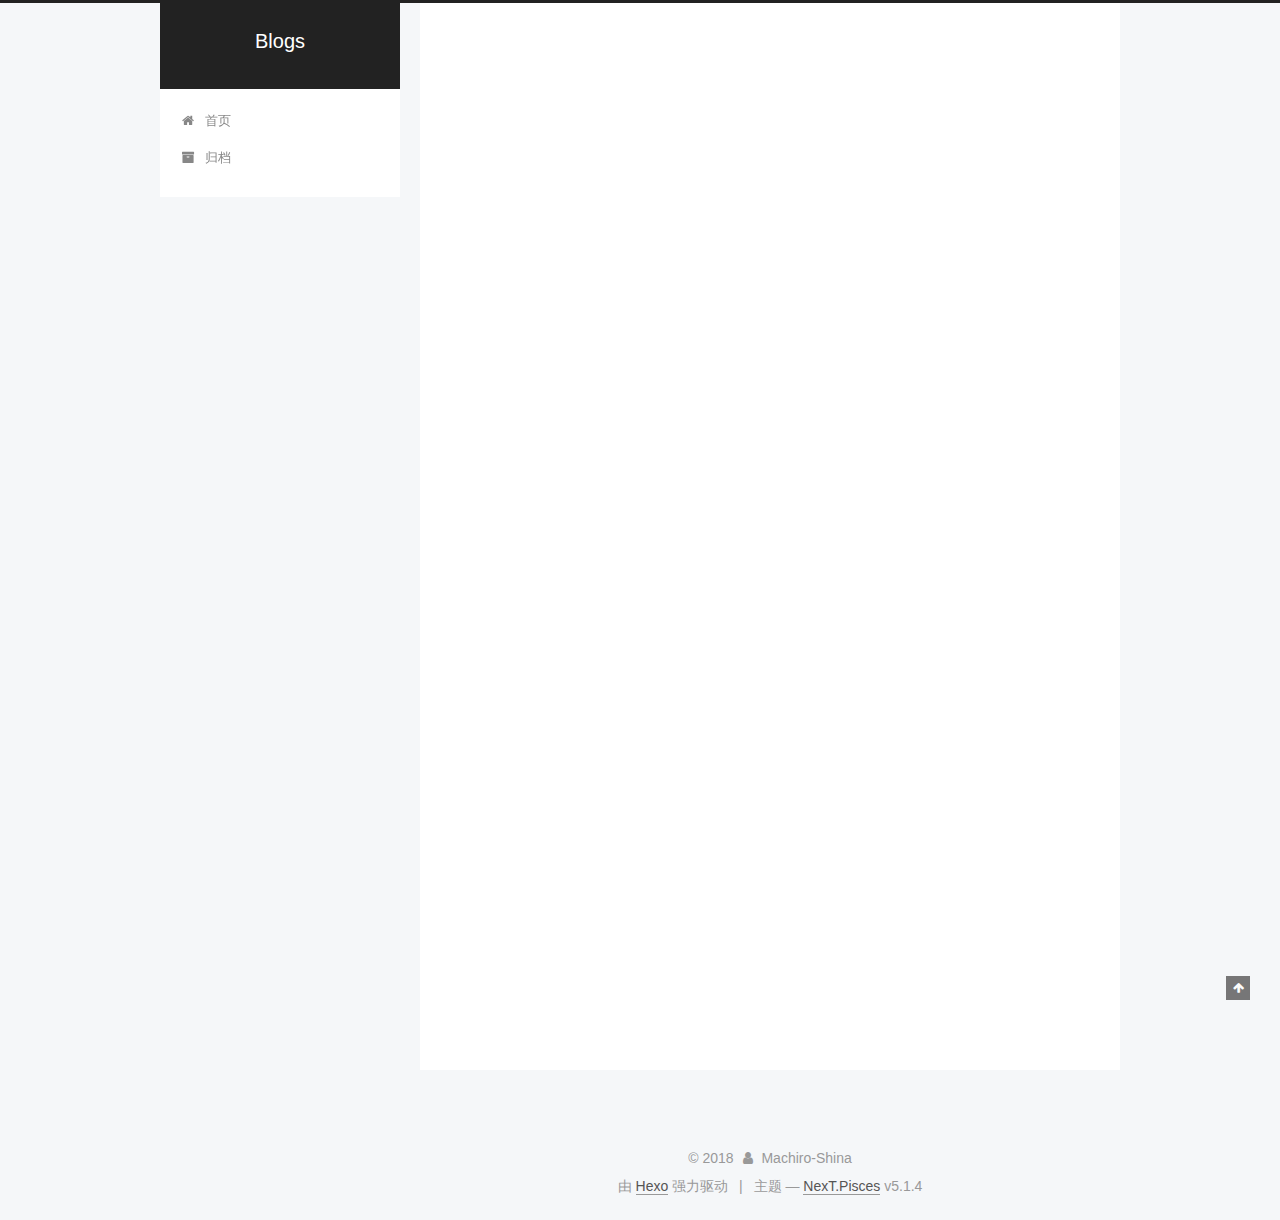
==== commit 26861c45: "Site updated: 2018-08-15 20:30:40" ====
--- a/index.html
+++ b/index.html
@@ -234,7 +234,7 @@
     <span hidden itemprop="author" itemscope itemtype="http://schema.org/Person">
       <meta itemprop="name" content="Machiro-Shina">
       <meta itemprop="description" content="">
-      <meta itemprop="image" content="https://image.baidu.com/search/detail?ct=503316480&z=0&ipn=d&word=%E6%A4%8E%E5%90%8D%E7%9C%9F%E7%99%BD&hs=2&pn=2&spn=0&di=14254586390&pi=0&rn=1&tn=baiduimagedetail&is=0%2C0&ie=utf-8&oe=utf-8&cl=2&lm=-1&cs=1277106185%2C4277331735&os=2151955289%2C147682247&simid=3442270124%2C487552235&adpicid=0&lpn=0&ln=30&fr=ala&fm=&sme=&cg=&bdtype=0&oriquery=%E6%A4%8E%E5%90%8D%E7%9C%9F%E7%99%BD&objurl=http%3A%2F%2Fi.dimg.cc%2Fa9%2Fc8%2Fcf%2Fb1%2Ff2%2F53%2Fba%2F22%2F3b%2F9c%2F2c%2F4a%2Fe4%2F29%2F97%2Fea.jpg&fromurl=ippr_z2C%24qAzdH3FAzdH3Fooo_z%26e3B1tytp7t_z%26e3Bv54AzdH3Fv5gpjgp-89mbm990mm_z%26e3B9bb0d9aa_z%26e3Bip4s&gsm=0&islist=&querylist=">
+      <meta itemprop="image" content="http://ww2.sinaimg.cn/large/7f318987jw1f72m7gv450j205k05kmx1.jpg">
     </span>
 
     <span hidden itemprop="publisher" itemscope itemtype="http://schema.org/Organization">
@@ -380,7 +380,7 @@
           <div class="site-author motion-element" itemprop="author" itemscope itemtype="http://schema.org/Person">
             
               <img class="site-author-image" itemprop="image"
-                src="https://image.baidu.com/search/detail?ct=503316480&z=0&ipn=d&word=%E6%A4%8E%E5%90%8D%E7%9C%9F%E7%99%BD&hs=2&pn=2&spn=0&di=14254586390&pi=0&rn=1&tn=baiduimagedetail&is=0%2C0&ie=utf-8&oe=utf-8&cl=2&lm=-1&cs=1277106185%2C4277331735&os=2151955289%2C147682247&simid=3442270124%2C487552235&adpicid=0&lpn=0&ln=30&fr=ala&fm=&sme=&cg=&bdtype=0&oriquery=%E6%A4%8E%E5%90%8D%E7%9C%9F%E7%99%BD&objurl=http%3A%2F%2Fi.dimg.cc%2Fa9%2Fc8%2Fcf%2Fb1%2Ff2%2F53%2Fba%2F22%2F3b%2F9c%2F2c%2F4a%2Fe4%2F29%2F97%2Fea.jpg&fromurl=ippr_z2C%24qAzdH3FAzdH3Fooo_z%26e3B1tytp7t_z%26e3Bv54AzdH3Fv5gpjgp-89mbm990mm_z%26e3B9bb0d9aa_z%26e3Bip4s&gsm=0&islist=&querylist="
+                src="http://ww2.sinaimg.cn/large/7f318987jw1f72m7gv450j205k05kmx1.jpg"
                 alt="Machiro-Shina" />
             
               <p class="site-author-name" itemprop="name">Machiro-Shina</p>
--- a/css/main.css
+++ b/css/main.css
@@ -189,7 +189,7 @@
   font-size: 14px;
   line-height: 2;
   color: #555;
-  background: #fff;
+  background: #f5f7f9;
 }
 @media (max-width: 767px) {
   body {
@@ -226,51 +226,51 @@
   margin: 20px 0 15px;
 }
 h1 {
-  font-size: 24px;
+  font-size: 22px;
 }
 @media (max-width: 767px) {
   h1 {
-    font-size: 20px;
+    font-size: 18px;
   }
 }
 h2 {
-  font-size: 22px;
+  font-size: 20px;
 }
 @media (max-width: 767px) {
   h2 {
-    font-size: 18px;
+    font-size: 16px;
   }
 }
 h3 {
-  font-size: 20px;
+  font-size: 18px;
 }
 @media (max-width: 767px) {
   h3 {
-    font-size: 16px;
+    font-size: 14px;
   }
 }
 h4 {
-  font-size: 18px;
+  font-size: 16px;
 }
 @media (max-width: 767px) {
   h4 {
-    font-size: 14px;
+    font-size: 12px;
   }
 }
 h5 {
-  font-size: 16px;
+  font-size: 14px;
 }
 @media (max-width: 767px) {
   h5 {
-    font-size: 12px;
+    font-size: 10px;
   }
 }
 h6 {
-  font-size: 14px;
+  font-size: 12px;
 }
 @media (max-width: 767px) {
   h6 {
-    font-size: 10px;
+    font-size: 8px;
   }
 }
 p {
@@ -653,8 +653,8 @@
 @media (min-width: 992px) {
   .full-image.full-image.full-image.full-image {
     max-width: none;
-    width: 110%;
-    margin: 25px -5%;
+    width: 118%;
+    margin: 0 -9%;
   }
 }
 .blockquote-center,
@@ -941,10 +941,10 @@
   padding: 0 20px;
   font-size: 14px;
   color: #555;
-  background: transparent;
-  border: 2px solid #222;
+  background: #fff;
+  border: 2px solid #555;
   text-decoration: none;
-  border-radius: 0;
+  border-radius: 2px;
   transition-property: background-color;
   transition-duration: 0.2s;
   transition-timing-function: ease-in-out;
@@ -953,8 +953,8 @@
 }
 .btn:hover {
   border-color: #222;
-  color: #222;
-  background: #fff;
+  color: #fff;
+  background: #222;
 }
 .btn +.btn {
   margin: 0 0 8px 8px;
@@ -1066,7 +1066,7 @@
   width: 24px;
   background: #222;
   font-size: 12px;
-  opacity: 1;
+  opacity: 0.6;
   color: #fff;
   cursor: pointer;
   text-align: center;
@@ -1087,7 +1087,7 @@
   }
 }
 .back-to-top.back-to-top-on {
-  bottom: 19px;
+  bottom: 30px;
 }
 .header {
   background: transparent;
@@ -1101,7 +1101,7 @@
 }
 .site-meta {
   margin: 0;
-  text-align: left;
+  text-align: center;
 }
 @media (max-width: 767px) {
   .site-meta {
@@ -1112,12 +1112,12 @@
   position: relative;
   display: inline-block;
   padding: 0 40px;
-  color: #222;
+  color: #fff;
   background: #222;
   border-bottom: none;
 }
 .brand:hover {
-  color: #222;
+  color: #fff;
 }
 .logo {
   display: inline-block;
@@ -1136,7 +1136,7 @@
 .site-subtitle {
   margin-top: 10px;
   font-size: 13px;
-  color: #999;
+  color: #ddd;
 }
 .use-motion .brand {
   opacity: 0;
@@ -1209,7 +1209,8 @@
   transition-timing-function: ease-in-out;
   transition-delay: 0s;
 }
-.menu .menu-item a:hover {
+.menu .menu-item a:hover,
+.menu-item-active a {
   border-bottom-color: #222;
 }
 .menu .menu-item .fa {
@@ -1348,7 +1349,7 @@
 .posts-collapse {
   position: relative;
   z-index: 1010;
-  margin-left: 0;
+  margin-left: 55px;
 }
 .posts-collapse::after {
   content: " ";
@@ -1738,20 +1739,20 @@
   display: block;
   margin: 0 auto;
   padding: 2px;
-  max-width: 96px;
+  max-width: 120px;
   height: auto;
-  border: 2px solid #333;
+  border: 1px solid #eee;
 }
 .site-author-name {
-  margin: 5px 0 0;
+  margin: 0;
   text-align: center;
-  color: #f5f5f5;
-  font-weight: normal;
+  color: #222;
+  font-weight: 600;
 }
 .site-description {
-  margin-top: 5px;
+  margin-top: 0;
   text-align: center;
-  font-size: 14px;
+  font-size: 13px;
   color: #999;
 }
 .site-state {
@@ -1763,7 +1764,7 @@
 .site-state-item {
   display: inline-block;
   padding: 0 15px;
-  border-left: 1px solid #333;
+  border-left: 1px solid #eee;
 }
 .site-state-item:first-child {
   border-left: none;
@@ -1776,11 +1777,11 @@
   text-align: center;
   color: inherit;
   font-weight: 600;
-  font-size: 18px;
+  font-size: 16px;
 }
 .site-state-item-name {
   font-size: 13px;
-  color: inherit;
+  color: #999;
 }
 .feed-link {
   margin-top: 20px;
@@ -1822,7 +1823,7 @@
   width: 4px;
   height: 4px;
   border-radius: 50%;
-  background: #ff8b8c;
+  background: #ff9;
 }
 .links-of-blogroll {
   font-size: 13px;
@@ -1860,7 +1861,7 @@
   color: #555;
 }
 .sidebar-nav li:hover {
-  color: #f5f5f5;
+  color: #fc6423;
 }
 .page-post-detail .sidebar-nav-toc {
   padding: 0 5px;
@@ -1869,11 +1870,11 @@
   margin-left: 10px;
 }
 .sidebar-nav .sidebar-nav-active {
-  color: #87daff;
-  border-bottom-color: #87daff;
+  color: #fc6423;
+  border-bottom-color: #fc6423;
 }
 .sidebar-nav .sidebar-nav-active:hover {
-  color: #87daff;
+  color: #fc6423;
 }
 .sidebar-panel {
   display: none;
@@ -1906,12 +1907,12 @@
   transition-timing-function: ease-in-out;
   transition-delay: 0s;
   transition-property: all;
-  color: #999;
-  border-bottom-color: #555;
+  color: #666;
+  border-bottom-color: #ccc;
 }
 .post-toc ol a:hover {
-  color: #ccc;
-  border-bottom-color: #ccc;
+  color: #000;
+  border-bottom-color: #000;
 }
 .post-toc .nav-item {
   overflow: hidden;
@@ -1933,14 +1934,14 @@
   display: block;
 }
 .post-toc .nav .active > a {
-  color: #87daff;
-  border-bottom-color: #87daff;
+  color: #fc6423;
+  border-bottom-color: #fc6423;
 }
 .post-toc .nav .active-current > a {
-  color: #87daff;
+  color: #fc6423;
 }
 .post-toc .nav .active-current > a:hover {
-  color: #87daff;
+  color: #fc6423;
 }
 .footer {
   font-size: 14px;
@@ -2345,6 +2346,16 @@
   transform: translate(-50%, -50%);
   color: #ccc;
 }
+@media (min-width: 768px) and (max-width: 991px) {
+  .busuanzi-count {
+    width: auto;
+  }
+}
+@media (max-width: 767px) {
+  .busuanzi-count {
+    width: auto;
+  }
+}
 .site-uv,
 .site-pv,
 .page-pv {
@@ -2580,327 +2591,403 @@
   }
 }
 .page-post-detail .sidebar-toggle-line {
-  background: #87daff;
+  background: #fc6423;
 }
 .page-post-detail .comments {
   overflow: hidden;
 }
-h1,
-h2,
-h3,
-h4,
-h5,
-h6 {
-  margin: 20px 0 10px;
-}
-p {
-  margin: 0 0 25px 0;
-}
-a {
-  border-bottom-color: #ccc;
-}
-hr {
-  margin: 20px 0;
-  height: 2px;
-}
-.main-inner {
-  margin-top: 80px;
-}
 .header {
-  background: #f5f5f5;
+  position: relative;
+  margin: 0 auto;
+  width: 960px;
+}
+@media (min-width: 768px) and (max-width: 991px) {
+  .header {
+    width: auto;
+  }
+}
+@media (max-width: 767px) {
+  .header {
+    width: auto;
+  }
 }
 .header-inner {
-  padding: 25px 0 20px;
-}
-.header-inner:before,
-.header-inner:after {
+  position: absolute;
+  top: 0;
+  overflow: hidden;
+  padding: 0;
+  width: 240px;
+  background: #fff;
+  box-shadow: initial;
+  border-radius: initial;
+}
+@media (min-width: 1600px) {
+  .container .header-inner {
+    width: 240px;
+  }
+}
+@media (min-width: 768px) and (max-width: 991px) {
+  .header-inner {
+    position: relative;
+    width: auto;
+    border-radius: initial;
+  }
+}
+@media (max-width: 767px) {
+  .header-inner {
+    position: relative;
+    width: auto;
+    border-radius: initial;
+  }
+}
+.main:before,
+.main:after {
   content: " ";
   display: table;
 }
-.header-inner:after {
+.main:after {
   clear: both;
 }
-@media (max-width: 767px) {
-  .header-inner {
+@media (min-width: 768px) and (max-width: 991px) {
+  .main {
+    padding-bottom: 100px;
+  }
+}
+@media (max-width: 767px) {
+  .main {
+    padding-bottom: 100px;
+  }
+}
+.container .main-inner {
+  width: 960px;
+}
+@media (min-width: 768px) and (max-width: 991px) {
+  .container .main-inner {
     width: auto;
-    margin-bottom: 50px;
-    padding: 10px;
-  }
+  }
+}
+@media (max-width: 767px) {
+  .container .main-inner {
+    width: auto;
+  }
+}
+.content-wrap {
+  float: right;
+  box-sizing: border-box;
+  padding: 40px;
+  width: 700px;
+  background: #fff;
+  min-height: 700px;
+  box-shadow: initial;
+  border-radius: initial;
+}
+@media (min-width: 768px) and (max-width: 991px) {
+  .content-wrap {
+    width: 100%;
+    padding: 20px;
+    border-radius: initial;
+  }
+}
+@media (max-width: 767px) {
+  .content-wrap {
+    width: 100%;
+    padding: 20px;
+    min-height: auto;
+    border-radius: initial;
+  }
+}
+.sidebar {
+  position: static;
+  float: left;
+  margin-top: 300px;
+  width: 240px;
+  background: #f5f7f9;
+  box-shadow: none;
+}
+@media (min-width: 768px) and (max-width: 991px) {
+  .sidebar {
+    display: none;
+  }
+}
+@media (max-width: 767px) {
+  .sidebar {
+    display: none;
+  }
+}
+.sidebar-toggle {
+  display: none;
+}
+.footer-inner {
+  width: 960px;
+  padding-left: 260px;
+}
+@media (min-width: 768px) and (max-width: 991px) {
+  .footer-inner {
+    width: auto;
+    padding-left: 0 !important;
+    padding-right: 0 !important;
+  }
+}
+@media (max-width: 767px) {
+  .footer-inner {
+    width: auto;
+    padding-left: 0 !important;
+    padding-right: 0 !important;
+  }
+}
+.sidebar-position-right .header-inner {
+  right: 0;
+}
+.sidebar-position-right .content-wrap {
+  float: left;
+}
+.sidebar-position-right .sidebar {
+  float: right;
+}
+.sidebar-position-right .footer-inner {
+  padding-left: 0;
+  padding-right: 260px;
+}
+.site-brand-wrapper {
+  position: relative;
 }
 .site-meta {
-  float: left;
-  margin-left: -20px;
-  line-height: normal;
-}
-@media (max-width: 767px) {
+  padding: 20px 0;
+  color: #fff;
+  background: #222;
+}
+@media (min-width: 768px) and (max-width: 991px) {
   .site-meta {
-    margin-left: 10px;
-  }
-}
-.site-meta .brand {
-  padding: 2px 1px;
+    box-shadow: 0 0 16px rgba(0,0,0,0.5);
+  }
+}
+@media (max-width: 767px) {
+  .site-meta {
+    box-shadow: 0 0 16px rgba(0,0,0,0.5);
+  }
+}
+.brand {
+  padding: 0;
   background: none;
 }
-@media (max-width: 767px) {
-  .site-meta .brand {
-    display: block;
-  }
-}
-.site-meta .logo {
-  display: none;
-}
-.site-meta .site-title {
-  font-size: 22px;
-  font-weight: bolder;
-}
-@media (max-width: 767px) {
-  .site-meta .site-title {
-    line-height: 34px;
-  }
-}
-.logo-line-before,
-.logo-line-after {
-  display: block;
-  overflow: hidden;
-  margin: 0 auto;
-  width: 75%;
-}
-@media (max-width: 767px) {
-  .logo-line-before,
-  .logo-line-after {
-    display: none;
-  }
-}
-.logo-line-before i,
-.logo-line-after i {
-  position: relative;
-  display: block;
-  height: 2px;
-  background: #222;
-}
-@media (max-width: 767px) {
-  .logo-line-before i,
-  .logo-line-after i {
-    height: 3px;
-  }
-}
-.use-motion .logo-line-before i {
-  left: -100%;
-}
-.use-motion .logo-line-after i {
-  right: -100%;
+.brand:hover {
+  color: #fff;
 }
 .site-subtitle {
-  display: none;
-}
-.site-nav-toggle {
-  position: static;
-  float: right;
-}
-.menu {
-  float: right;
-  margin: 8px 0 0 0;
-}
-@media (max-width: 767px) {
-  .menu {
-    margin: 20px 0 0 0;
-    padding: 0;
-  }
-}
-.menu br {
-  display: none;
-}
-.menu .menu-item {
-  margin: 0;
-}
-@media (max-width: 767px) {
-  .menu .menu-item {
-    display: block;
-  }
-}
-.menu .menu-item a {
-  padding: 0 10px;
-  background: none;
-  border: none;
-  border-radius: 2px;
-  transition-property: background;
-}
-@media (max-width: 767px) {
-  .menu .menu-item a {
-    text-align: left;
-  }
-}
-.menu .menu-item a:hover {
-  background: #e1e1e1;
-}
-.menu a::before {
-  display: none;
-}
-@media (max-width: 767px) {
-  .menu a::before {
-    display: block;
-  }
-}
-@media (max-width: 767px) {
-  .menu {
-    float: none;
-  }
+  margin: 10px 10px 0;
+  font-weight: initial;
 }
 .site-search form {
   display: none;
 }
-.posts-expand {
-  padding-top: 0;
-}
-.posts-expand .post-title,
-.posts-expand .post-meta {
+.site-nav {
+  border-top: none;
+}
+@media (min-width: 768px) and (max-width: 991px) {
+  .site-nav {
+    display: none !important;
+  }
+}
+@media (min-width: 768px) and (max-width: 991px) {
+  .site-nav-on {
+    display: block !important;
+  }
+}
+.menu .menu-item {
+  display: block;
+  margin: 0;
+}
+.menu .menu-item a {
+  position: relative;
+  box-sizing: border-box;
+  padding: 5px 20px;
   text-align: left;
-}
-@media (max-width: 767px) {
-  .posts-expand .post-title,
-  .posts-expand .post-meta {
-    text-align: center;
-  }
-}
-.posts-expand .post-eof {
+  line-height: inherit;
+  transition-property: background-color;
+  transition-duration: 0.2s;
+  transition-timing-function: ease-in-out;
+  transition-delay: 0s;
+}
+.menu .menu-item a:hover,
+.menu-item-active a {
+  background: #f9f9f9;
+  border-bottom-color: #fff;
+}
+.menu .menu-item br {
   display: none;
 }
-.posts-expand .post {
-  margin-top: 120px;
-}
-.posts-expand .post:first-child {
+.menu-item-active a:after {
+  content: " ";
+  position: absolute;
+  top: 50%;
+  margin-top: -3px;
+  right: 15px;
+  width: 6px;
+  height: 6px;
+  border-radius: 50%;
+  background-color: #bbb;
+}
+.btn-bar {
+  background-color: #fff;
+}
+.site-nav-toggle {
+  left: 20px;
+  top: 50%;
+  -webkit-transform: translateY(-50%);
+  -webkit-transform: translateY(-50%);
+  -moz-transform: translateY(-50%);
+  -ms-transform: translateY(-50%);
+  -o-transform: translateY(-50%);
+  transform: translateY(-50%);
+}
+@media (min-width: 768px) and (max-width: 991px) {
+  .site-nav-toggle {
+    display: block;
+  }
+}
+.use-motion .sidebar .motion-element {
+  opacity: 1;
+}
+.sidebar {
+  margin-left: -100%;
+  right: auto;
+  bottom: auto;
+  -webkit-transform: none;
+}
+.sidebar-inner {
+  box-sizing: border-box;
+  width: 240px;
+  color: #555;
+  background: #fff;
+  box-shadow: initial;
+  border-radius: initial;
+  opacity: 0;
+}
+.sidebar-inner.affix {
+  position: fixed;
+  top: 12px;
+}
+.sidebar-inner.affix-bottom {
+  position: absolute;
+}
+.site-overview {
+  text-align: left;
+}
+.site-author:before,
+.site-author:after {
+  content: " ";
+  display: table;
+}
+.site-author:after {
+  clear: both;
+}
+.sidebar a {
+  color: #555;
+}
+.sidebar a:hover {
+  color: #222;
+}
+.site-state-item {
+  padding: 0 10px;
+}
+.links-of-author-item a:before {
+  display: none;
+}
+.links-of-author-item a {
+  border-bottom: none;
+  text-decoration: underline;
+}
+.feed-link {
+  border-top: 1px dotted #ccc;
+  border-bottom: 1px dotted #ccc;
+  text-align: center;
+}
+.feed-link a {
+  display: block;
+  color: #fc6423;
+  border: none;
+}
+.feed-link a:hover {
+  background: none;
+  color: #e34603;
+}
+.feed-link a:hover i {
+  color: #e34603;
+}
+.links-of-author {
+  display: flex;
+  flex-wrap: wrap;
+  justify-content: center;
+}
+.links-of-author-item {
+  margin: 5px 0 0;
+  width: 50%;
+}
+.links-of-author-item a {
+  max-width: 216px;
+  box-sizing: border-box;
+  display: inline-block;
+  margin-right: 0;
+  margin-bottom: 0;
+  padding: 0 5px;
+  overflow: hidden;
+  white-space: nowrap;
+  text-overflow: ellipsis;
+}
+.links-of-author-item a {
+  display: block;
+  text-decoration: none;
+}
+.links-of-author-item a:hover {
+  border-radius: 4px;
+  background: #eee;
+}
+.links-of-author-item .fa {
+  margin-right: 2px;
+  font-size: 16px;
+}
+.links-of-author-item .fa-globe {
+  font-size: 15px;
+}
+.links-of-blogroll {
+  text-align: center;
+  margin-top: 20px;
+  padding: 3px 0 0;
+  border-top: 1px dotted #ccc;
+}
+.links-of-blogroll-title {
   margin-top: 0;
 }
-.posts-expand .post-meta {
-  margin-top: 5px;
-  margin-bottom: 20px;
-}
-.posts-expand .post-title {
-  position: relative;
-  font-size: 26px;
-  font-weight: 400;
-}
-@media (max-width: 767px) {
-  .posts-expand .post-title {
-    font-size: 22px;
-  }
-}
-@media (min-width: 1600px) {
-  .posts-expand .post-title {
-    font-size: 26px;
-  }
-}
-.posts-expand .post-title:hover:before {
-  background: #222;
-}
-@media (max-width: 767px) {
-  .posts-expand .post-body {
-    font-size: 12px;
-  }
-}
-.posts-expand .post-body img {
-  margin: 0;
-}
-.posts-expand .post-tags {
-  text-align: left;
-}
-.posts-expand .post-tags a {
-  padding: 1px 5px;
-  background: #f5f5f5;
-  border-bottom: none;
-}
-.posts-expand .post-tags a:hover {
-  background: #ccc;
-}
-.posts-expand .post-nav {
-  margin-top: 40px;
-}
-.post-button {
-  margin-top: 20px;
-  text-align: left;
-}
-.post-button a {
+.links-of-blogroll-item {
   padding: 0;
-  font-size: 14px;
-  background: none;
-  border: none;
-  border-bottom: 2px solid #666;
-  transition-property: border;
-}
-@media (max-width: 767px) {
-  .post-button a {
-    font-size: 12px;
-  }
-}
-@media (min-width: 1600px) {
-  .post-button a {
-    font-size: 16px;
-  }
-}
-.post-button a:hover {
-  border-bottom-color: #222;
+}
+.links-of-blogroll-inline:before,
+.links-of-blogroll-inline:after {
+  content: " ";
+  display: table;
+}
+.links-of-blogroll-inline:after {
+  clear: both;
 }
 .links-of-blogroll-inline .links-of-blogroll-item {
-  display: inline-block;
-}
-.btn {
-  padding: 0 10px;
-  border-width: 2px;
-  border-radius: 0;
-}
-.headband {
-  display: none;
-}
-.site-search {
-  position: relative;
-  float: right;
-  margin-top: 5px;
-  padding-top: 3px;
-}
-@media (max-width: 767px) {
-  .site-search {
-    float: none;
-    padding: 0 10px;
-  }
-}
-@media (max-width: 767px) {
-  .container .main-inner {
-    width: auto;
-  }
-}
-.page-post-detail .post-title,
-.page-post-detail .post-meta {
-  text-align: center;
-}
-.page-post-detail .post-title:before {
-  display: none;
-}
-.page-post-detail .post-meta {
-  margin-bottom: 60px;
-}
-.pagination {
-  margin: 120px 0 0;
-  text-align: left;
-}
-@media (max-width: 767px) {
-  .pagination {
-    margin: 80px 10px 0;
-    text-align: center;
-  }
-}
-.footer {
-  margin-top: 80px;
-  padding: 10px 0;
-  background: #f5f5f5;
-  color: #666;
-}
-.footer-inner {
-  margin: 0 auto;
-  text-align: left;
-}
-@media (max-width: 767px) {
-  .footer-inner {
-    width: auto;
-    text-align: center;
-  }
-}
+  margin: 5px 0 0;
+  width: 50%;
+  display: inline-block;
+  width: unset;
+}
+.links-of-blogroll-inline .links-of-blogroll-item a {
+  max-width: 216px;
+  box-sizing: border-box;
+  display: inline-block;
+  margin-right: 0;
+  margin-bottom: 0;
+  padding: 0 5px;
+  overflow: hidden;
+  white-space: nowrap;
+  text-overflow: ellipsis;
+}
+@media (max-width: 767px) {
+  .post-body {
+    text-align: justify;
+  }
+}
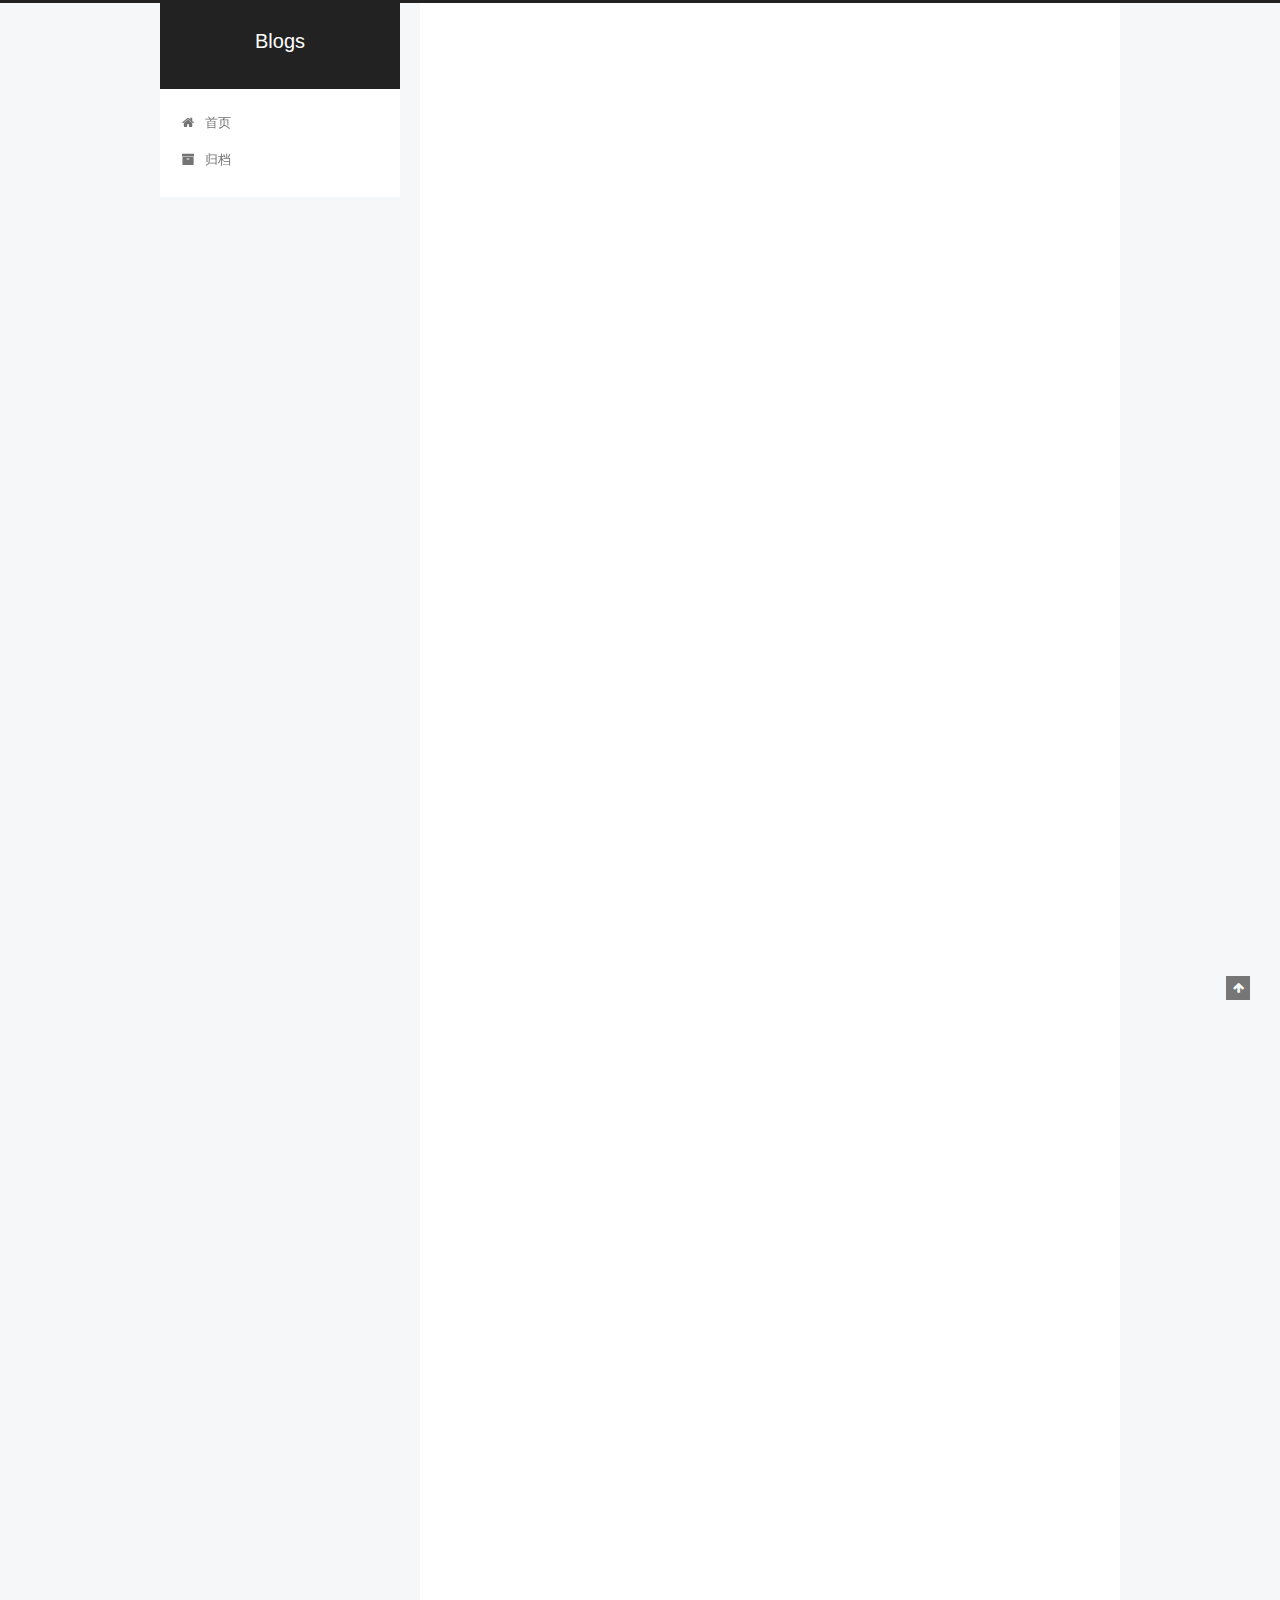
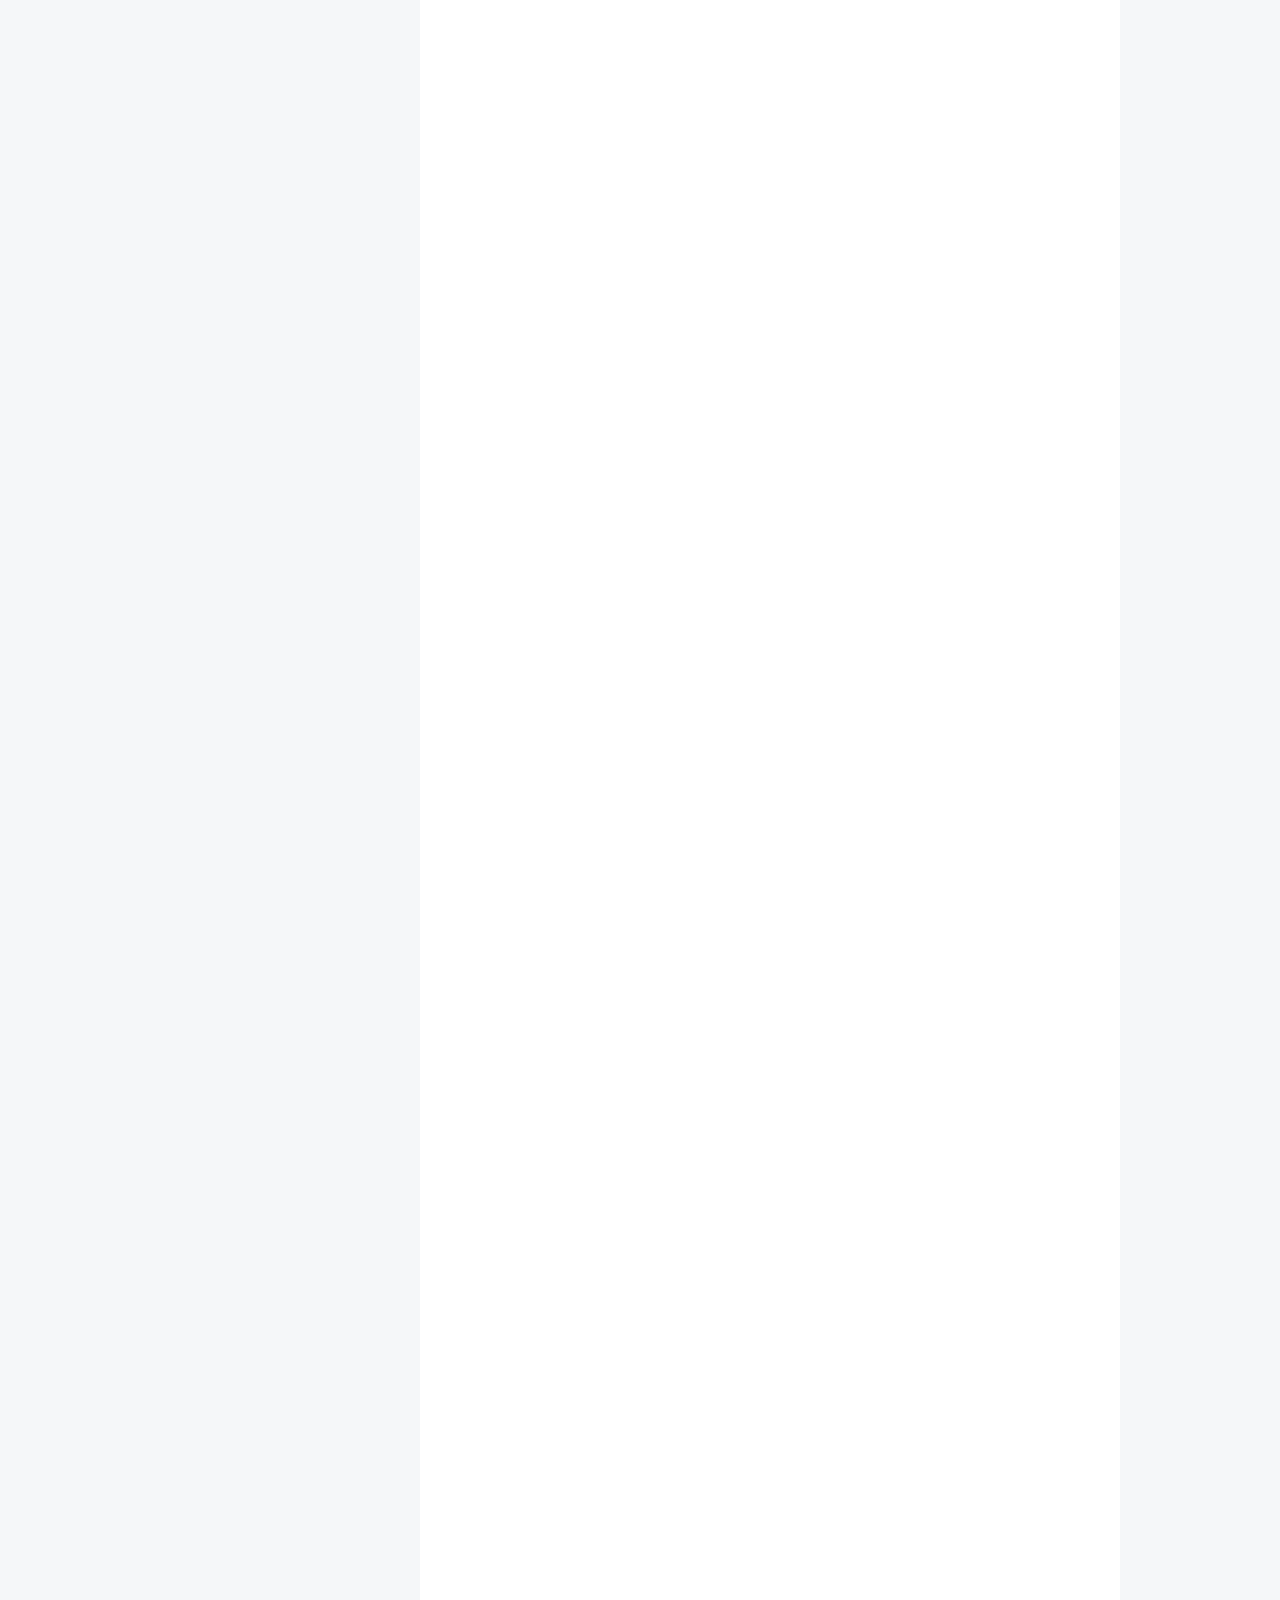
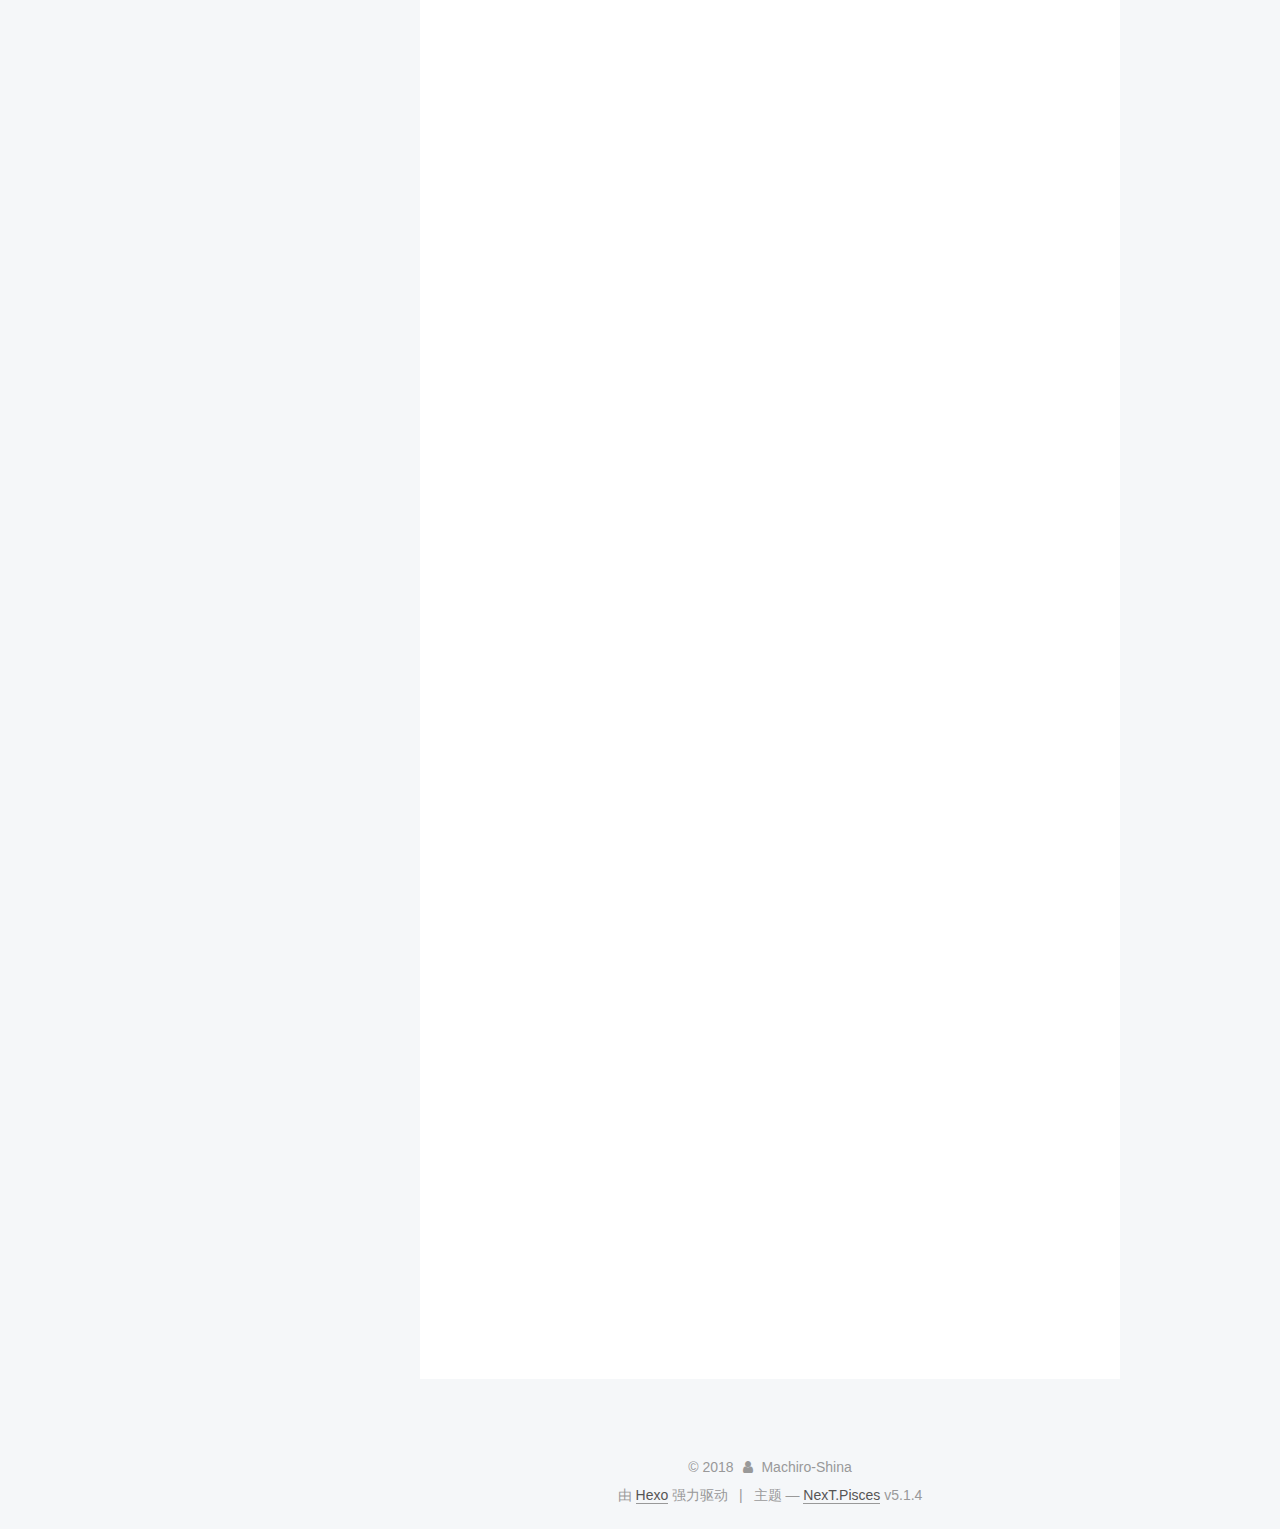
==== commit 8cf1e7af: "Site updated: 2018-08-16 18:54:16" ====
--- a/index.html
+++ b/index.html
@@ -229,6 +229,380 @@
   
   
   <div class="post-block">
+    <link itemprop="mainEntityOfPage" href="http://yoursite.com/2018/08/16/python的bisect模块/">
+
+    <span hidden itemprop="author" itemscope itemtype="http://schema.org/Person">
+      <meta itemprop="name" content="Machiro-Shina">
+      <meta itemprop="description" content="">
+      <meta itemprop="image" content="http://ww2.sinaimg.cn/large/7f318987jw1f72m7gv450j205k05kmx1.jpg">
+    </span>
+
+    <span hidden itemprop="publisher" itemscope itemtype="http://schema.org/Organization">
+      <meta itemprop="name" content="Blogs">
+    </span>
+
+    
+      <header class="post-header">
+
+        
+        
+          <h1 class="post-title" itemprop="name headline">
+                
+                <a class="post-title-link" href="/2018/08/16/python的bisect模块/" itemprop="url">python的bisect模块</a></h1>
+        
+
+        <div class="post-meta">
+          <span class="post-time">
+            
+              <span class="post-meta-item-icon">
+                <i class="fa fa-calendar-o"></i>
+              </span>
+              
+                <span class="post-meta-item-text">发表于</span>
+              
+              <time title="创建于" itemprop="dateCreated datePublished" datetime="2018-08-16T17:40:01+08:00">
+                2018-08-16
+              </time>
+            
+
+            
+
+            
+          </span>
+
+          
+
+          
+            
+          
+
+          
+          
+
+          
+
+          
+
+          
+
+        </div>
+      </header>
+    
+
+    
+    
+    
+    <div class="post-body" itemprop="articleBody">
+
+      
+      
+
+      
+        
+          
+            <p>在使用python进行二分法查询和在有序序列进行插入操作时可以使用bisect模块</p>
+<h3 id="主要函数"><a href="#主要函数" class="headerlink" title="主要函数"></a>主要函数</h3><p>bisect.insort(arr, el)会将元素el插入有序序列arr中，且不打乱原序列的顺序<br>bisect.bisect(arr, el)会判断在保证序列顺序的情况下el元素应该插入的位置并返回，但不会执行插入操作。<br>bisect.bisect_left(arr, el)返回的是应该插入位置的前一个位置</p>
+<h4 id="代码"><a href="#代码" class="headerlink" title="代码"></a>代码</h4><figure class="highlight bash"><table><tr><td class="gutter"><pre><span class="line">1</span><br><span class="line">2</span><br><span class="line">3</span><br><span class="line">4</span><br><span class="line">5</span><br><span class="line">6</span><br><span class="line">7</span><br><span class="line">8</span><br><span class="line">9</span><br><span class="line">10</span><br><span class="line">11</span><br><span class="line">12</span><br><span class="line">13</span><br></pre></td><td class="code"><pre><span class="line">import bisect</span><br><span class="line">nums = [2, 3, 4, 1, 8, 3, 4]</span><br><span class="line">sorted_nums = sorted(nums)</span><br><span class="line"><span class="built_in">print</span>(sorted_nums)</span><br><span class="line">bisect.insort(sorted_nums, 5)</span><br><span class="line"><span class="built_in">print</span>(sorted_nums)</span><br><span class="line"></span><br><span class="line">def get_rank(scores, ranks=<span class="string">'EDCBA'</span>, rank_scores=[60, 70, 80, 90]):</span><br><span class="line">    <span class="keyword">for</span> score <span class="keyword">in</span> scores:</span><br><span class="line">        <span class="built_in">print</span>(ranks[bisect.bisect(rank_scores, score)])</span><br><span class="line"></span><br><span class="line">scores = [55, 22, 85, 90, 77, 63, 100]</span><br><span class="line">get_rank(scores)</span><br></pre></td></tr></table></figure>
+<h4 id="执行结果"><a href="#执行结果" class="headerlink" title="执行结果"></a>执行结果</h4><p>[1, 2, 3, 3, 4, 4, 8]<br>[1, 2, 3, 3, 4, 4, 5, 8]<br>E<br>E<br>B<br>A<br>C<br>D<br>A</p>
+
+          
+        
+      
+    </div>
+    
+    
+    
+
+    
+
+    
+
+    
+
+    <footer class="post-footer">
+      
+
+      
+
+      
+
+      
+      
+        <div class="post-eof"></div>
+      
+    </footer>
+  </div>
+  
+  
+  
+  </article>
+
+
+    
+      
+
+  
+
+  
+  
+  
+
+  <article class="post post-type-normal" itemscope itemtype="http://schema.org/Article">
+  
+  
+  
+  <div class="post-block">
+    <link itemprop="mainEntityOfPage" href="http://yoursite.com/2018/08/16/python的具名元组namedtuple/">
+
+    <span hidden itemprop="author" itemscope itemtype="http://schema.org/Person">
+      <meta itemprop="name" content="Machiro-Shina">
+      <meta itemprop="description" content="">
+      <meta itemprop="image" content="http://ww2.sinaimg.cn/large/7f318987jw1f72m7gv450j205k05kmx1.jpg">
+    </span>
+
+    <span hidden itemprop="publisher" itemscope itemtype="http://schema.org/Organization">
+      <meta itemprop="name" content="Blogs">
+    </span>
+
+    
+      <header class="post-header">
+
+        
+        
+          <h1 class="post-title" itemprop="name headline">
+                
+                <a class="post-title-link" href="/2018/08/16/python的具名元组namedtuple/" itemprop="url">python的具名元组namedtuple</a></h1>
+        
+
+        <div class="post-meta">
+          <span class="post-time">
+            
+              <span class="post-meta-item-icon">
+                <i class="fa fa-calendar-o"></i>
+              </span>
+              
+                <span class="post-meta-item-text">发表于</span>
+              
+              <time title="创建于" itemprop="dateCreated datePublished" datetime="2018-08-16T08:43:17+08:00">
+                2018-08-16
+              </time>
+            
+
+            
+
+            
+          </span>
+
+          
+
+          
+            
+          
+
+          
+          
+
+          
+
+          
+
+          
+
+        </div>
+      </header>
+    
+
+    
+    
+    
+    <div class="post-body" itemprop="articleBody">
+
+      
+      
+
+      
+        
+          
+            <p>在用python进行OOP编程的时候，有时需要一个简单的类，这个类不需要方法，只有数量不多的属性，而建立一个类又不值得，这时可以用具名元组namedtuple来代替。<br>这个类位于colletions模块中，需要先导入collections模块</p>
+<h3 id="语法"><a href="#语法" class="headerlink" title="语法"></a>语法</h3><p>创建一个具名元组: Name = collections.namedtuple(Name, [‘pro1’, ‘pro2’…])<br>实例化: name = Name(pro1, pro2…)</p>
+<h4 id="代码"><a href="#代码" class="headerlink" title="代码"></a>代码</h4><figure class="highlight bash"><table><tr><td class="gutter"><pre><span class="line">1</span><br><span class="line">2</span><br><span class="line">3</span><br><span class="line">4</span><br></pre></td><td class="code"><pre><span class="line">import collections</span><br><span class="line">Person = collections.namedtuple(<span class="string">'Person'</span>, [<span class="string">'name'</span>, <span class="string">'age'</span>])</span><br><span class="line">p = Person(<span class="string">'jack'</span>, 20)</span><br><span class="line"><span class="built_in">print</span>(p)</span><br></pre></td></tr></table></figure>
+<h4 id="输出结果"><a href="#输出结果" class="headerlink" title="输出结果"></a>输出结果</h4><p>Person(name=’jack’, age=20)</p>
+<p>还可以用列表来传入参数，这时候需要用到namedtuple的类方法_make。<br>用法:Person._make([…])</p>
+<h4 id="代码-1"><a href="#代码-1" class="headerlink" title="代码"></a>代码</h4><figure class="highlight bash"><table><tr><td class="gutter"><pre><span class="line">1</span><br></pre></td><td class="code"><pre><span class="line">p2 = Person._make([<span class="string">'jack'</span>, 20])</span><br></pre></td></tr></table></figure>
+<p>创建好的p对象的属性不能直接修改，但是可以通过namedtuple的实例方法_replace来修改。<br>用法: p = p._replace(age=22)</p>
+<h4 id="代码-2"><a href="#代码-2" class="headerlink" title="代码"></a>代码</h4><figure class="highlight bash"><table><tr><td class="gutter"><pre><span class="line">1</span><br><span class="line">2</span><br></pre></td><td class="code"><pre><span class="line">p = p._replace(age=22)</span><br><span class="line"><span class="built_in">print</span>(p)</span><br></pre></td></tr></table></figure>
+<h4 id="输出结果-1"><a href="#输出结果-1" class="headerlink" title="输出结果"></a>输出结果</h4><p>Person(name=’jack’, age=22)</p>
+
+          
+        
+      
+    </div>
+    
+    
+    
+
+    
+
+    
+
+    
+
+    <footer class="post-footer">
+      
+
+      
+
+      
+
+      
+      
+        <div class="post-eof"></div>
+      
+    </footer>
+  </div>
+  
+  
+  
+  </article>
+
+
+    
+      
+
+  
+
+  
+  
+  
+
+  <article class="post post-type-normal" itemscope itemtype="http://schema.org/Article">
+  
+  
+  
+  <div class="post-block">
+    <link itemprop="mainEntityOfPage" href="http://yoursite.com/2018/08/16/python的pickle模块/">
+
+    <span hidden itemprop="author" itemscope itemtype="http://schema.org/Person">
+      <meta itemprop="name" content="Machiro-Shina">
+      <meta itemprop="description" content="">
+      <meta itemprop="image" content="http://ww2.sinaimg.cn/large/7f318987jw1f72m7gv450j205k05kmx1.jpg">
+    </span>
+
+    <span hidden itemprop="publisher" itemscope itemtype="http://schema.org/Organization">
+      <meta itemprop="name" content="Blogs">
+    </span>
+
+    
+      <header class="post-header">
+
+        
+        
+          <h1 class="post-title" itemprop="name headline">
+                
+                <a class="post-title-link" href="/2018/08/16/python的pickle模块/" itemprop="url">python的pickle模块</a></h1>
+        
+
+        <div class="post-meta">
+          <span class="post-time">
+            
+              <span class="post-meta-item-icon">
+                <i class="fa fa-calendar-o"></i>
+              </span>
+              
+                <span class="post-meta-item-text">发表于</span>
+              
+              <time title="创建于" itemprop="dateCreated datePublished" datetime="2018-08-16T08:23:10+08:00">
+                2018-08-16
+              </time>
+            
+
+            
+
+            
+          </span>
+
+          
+
+          
+            
+          
+
+          
+          
+
+          
+
+          
+
+          
+
+        </div>
+      </header>
+    
+
+    
+    
+    
+    <div class="post-body" itemprop="articleBody">
+
+      
+      
+
+      
+        
+          
+            <p>pickle模块用于以二进制的形式存储数据，加快了存储和读取的速度，节约内存。</p>
+<h2 id="主要函数"><a href="#主要函数" class="headerlink" title="主要函数"></a>主要函数</h2><p>pickle.dumps函数: 该函数接受一个python的数据对象，将其转换成二进制数据流然后返回<br>pickle.loads函数: 该函数接受一个二进制数据流对象，将其转换成python数据对象然后返回<br>pickle.dump函数: 该函数接受两个参数，第一个是python的数据对象，第二个是文件对象，也就是通过open方法打开的文件，要注意文件的打开格式是’wb’，b代表二进制，可以使用with语句，将python数据对象转换成二进制存入文件中。<br>pickle.load函数: 该函数接受一个以’rb’格式打开的文件对象，读取文件中的二进制数据并将其转换成python数据格式返回</p>
+<h3 id="实例代码"><a href="#实例代码" class="headerlink" title="实例代码"></a>实例代码</h3><figure class="highlight bash"><table><tr><td class="gutter"><pre><span class="line">1</span><br><span class="line">2</span><br><span class="line">3</span><br><span class="line">4</span><br><span class="line">5</span><br><span class="line">6</span><br><span class="line">7</span><br><span class="line">8</span><br><span class="line">9</span><br><span class="line">10</span><br><span class="line">11</span><br><span class="line">12</span><br><span class="line">13</span><br><span class="line">14</span><br></pre></td><td class="code"><pre><span class="line">import pickle</span><br><span class="line"><span class="built_in">print</span>(pickle.dumps(<span class="string">'abcde'</span>))</span><br><span class="line">r1 = pickle.dumps(<span class="string">'abcde'</span>)</span><br><span class="line"><span class="built_in">print</span>(pickle.loads(r1))</span><br><span class="line">try:</span><br><span class="line">    with open(<span class="string">'pickle'</span>, <span class="string">'wb'</span>) as p:</span><br><span class="line">        pickle.dump(<span class="string">'abcde'</span>, p)</span><br><span class="line">except IOError as e:</span><br><span class="line">    <span class="built_in">print</span>(e)</span><br><span class="line">try:</span><br><span class="line">    with open(<span class="string">'pickle'</span>, <span class="string">'rb'</span>) as p:</span><br><span class="line">        <span class="built_in">print</span>(pickle.load(p))</span><br><span class="line">except IOError as e:</span><br><span class="line">    <span class="built_in">print</span>(e)</span><br></pre></td></tr></table></figure>
+<h3 id="输出结果"><a href="#输出结果" class="headerlink" title="输出结果"></a>输出结果</h3><p>b’\x80\x03X\x05\x00\x00\x00abcdeq\x00.’<br>abcde<br>abcde</p>
+
+          
+        
+      
+    </div>
+    
+    
+    
+
+    
+
+    
+
+    
+
+    <footer class="post-footer">
+      
+
+      
+
+      
+
+      
+      
+        <div class="post-eof"></div>
+      
+    </footer>
+  </div>
+  
+  
+  
+  </article>
+
+
+    
+      
+
+  
+
+  
+  
+  
+
+  <article class="post post-type-normal" itemscope itemtype="http://schema.org/Article">
+  
+  
+  
+  <div class="post-block">
     <link itemprop="mainEntityOfPage" href="http://yoursite.com/2018/08/15/hello-world/">
 
     <span hidden itemprop="author" itemscope itemtype="http://schema.org/Person">
@@ -394,7 +768,7 @@
               
                 <a href="/archives/">
               
-                  <span class="site-state-item-count">1</span>
+                  <span class="site-state-item-count">4</span>
                   <span class="site-state-item-name">日志</span>
                 </a>
               </div>
@@ -402,6 +776,15 @@
 
             
 
+            
+              
+              
+              <div class="site-state-item site-state-tags">
+                
+                  <span class="site-state-item-count">1</span>
+                  <span class="site-state-item-name">标签</span>
+                
+              </div>
             
 
           </nav>
--- a/css/main.css
+++ b/css/main.css
@@ -1823,7 +1823,7 @@
   width: 4px;
   height: 4px;
   border-radius: 50%;
-  background: #ff9;
+  background: #e9d236;
 }
 .links-of-blogroll {
   font-size: 13px;
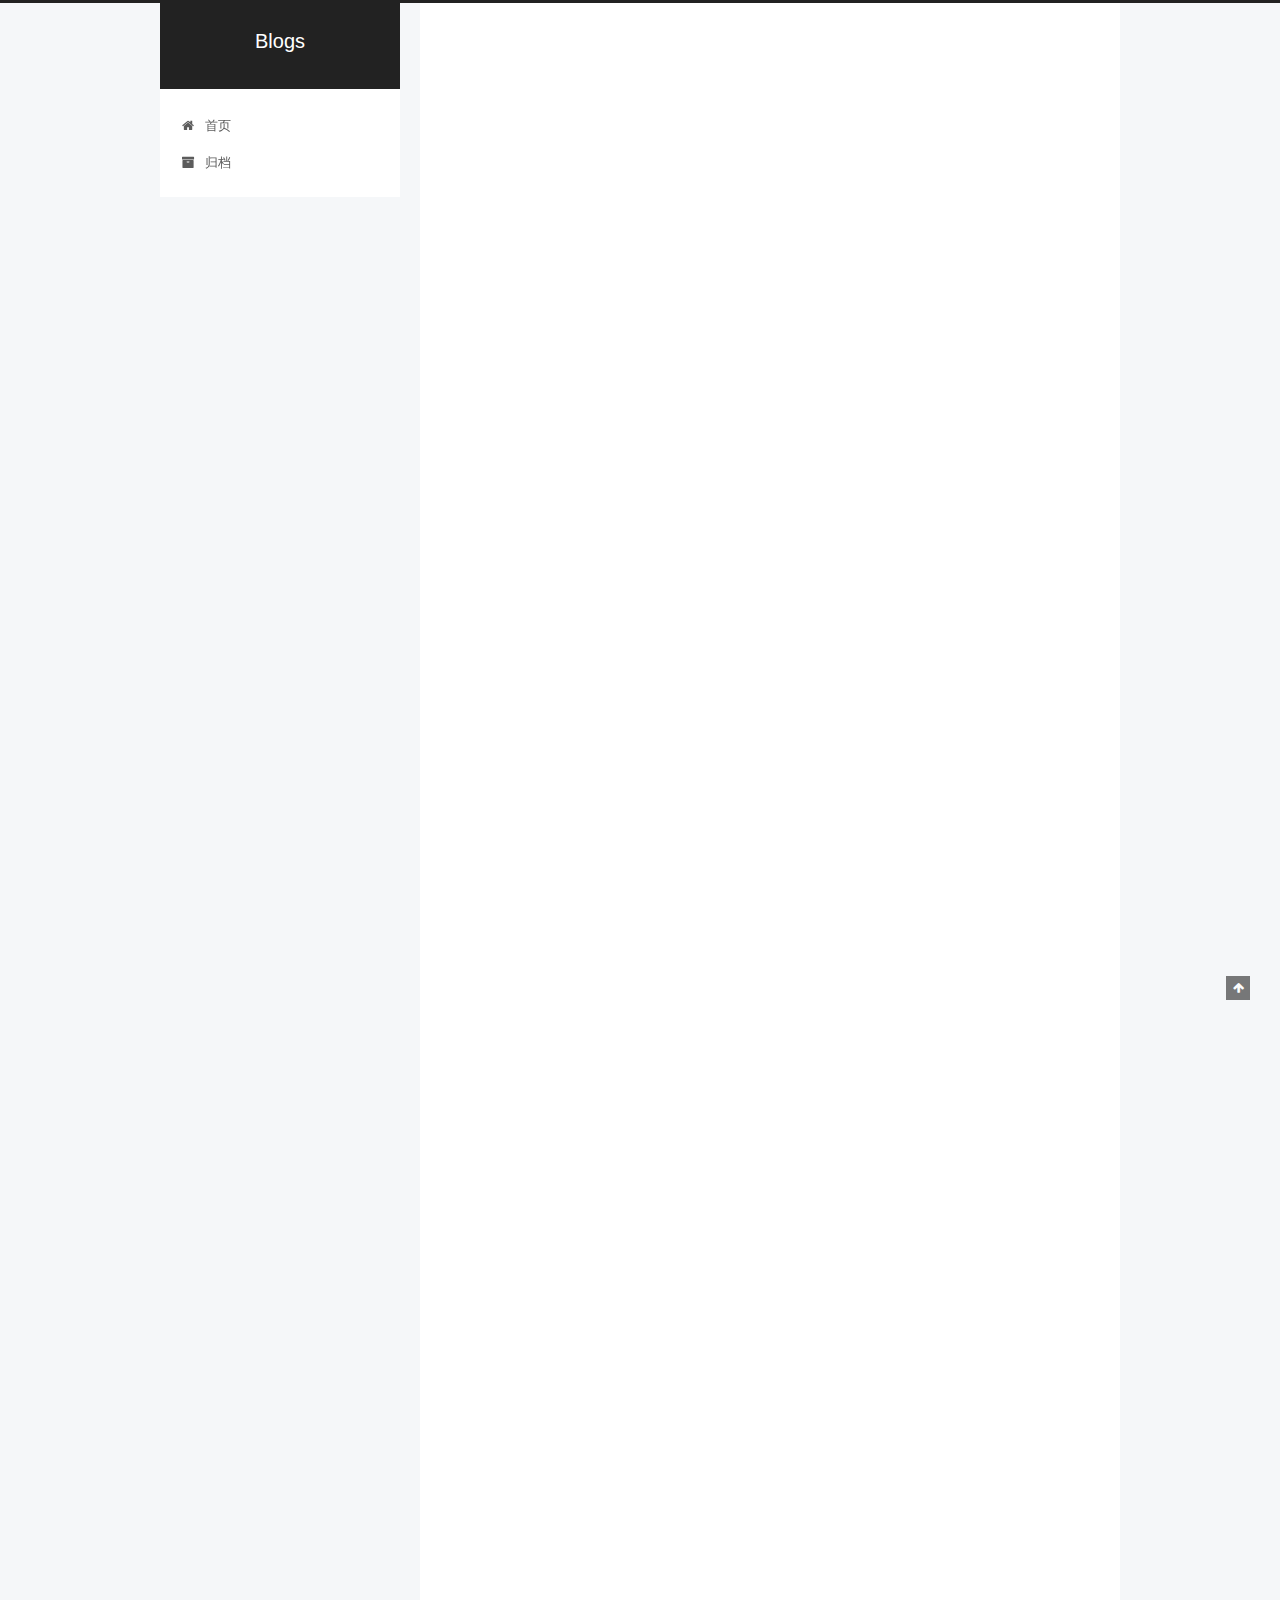
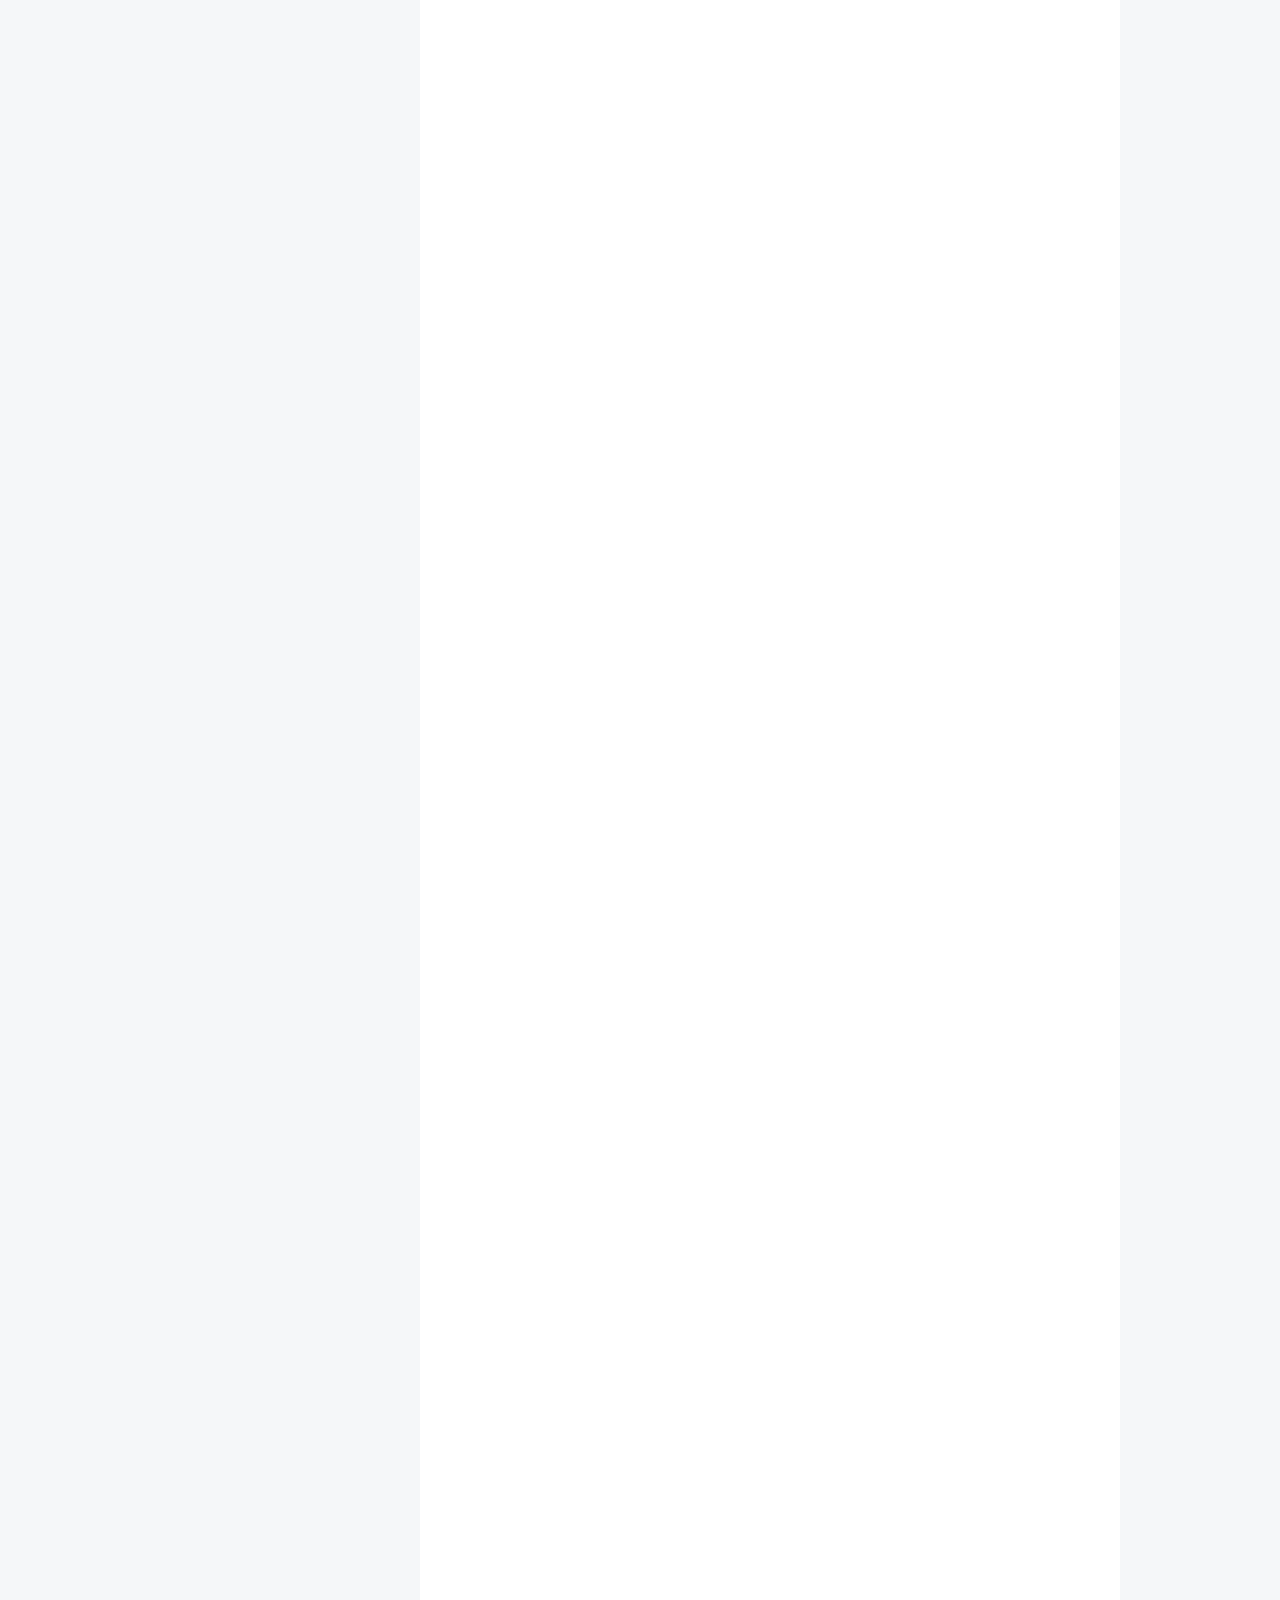
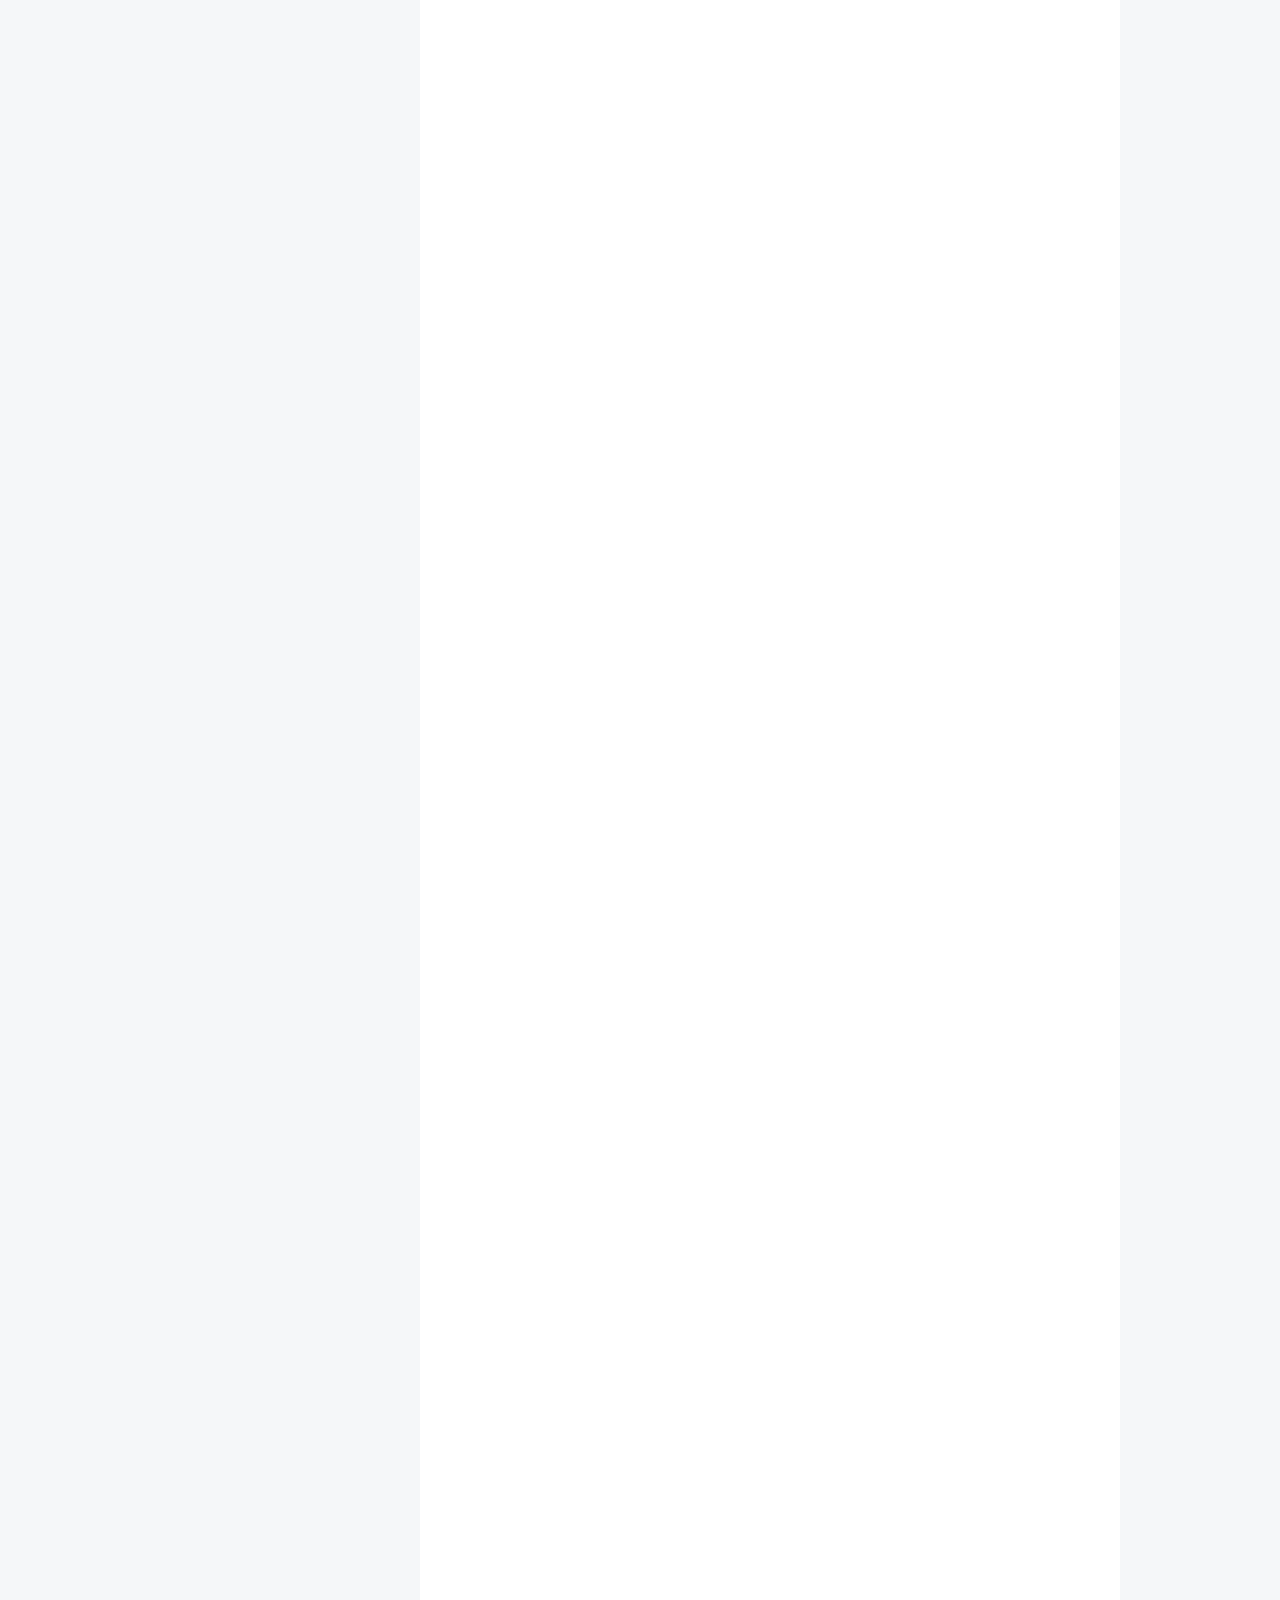
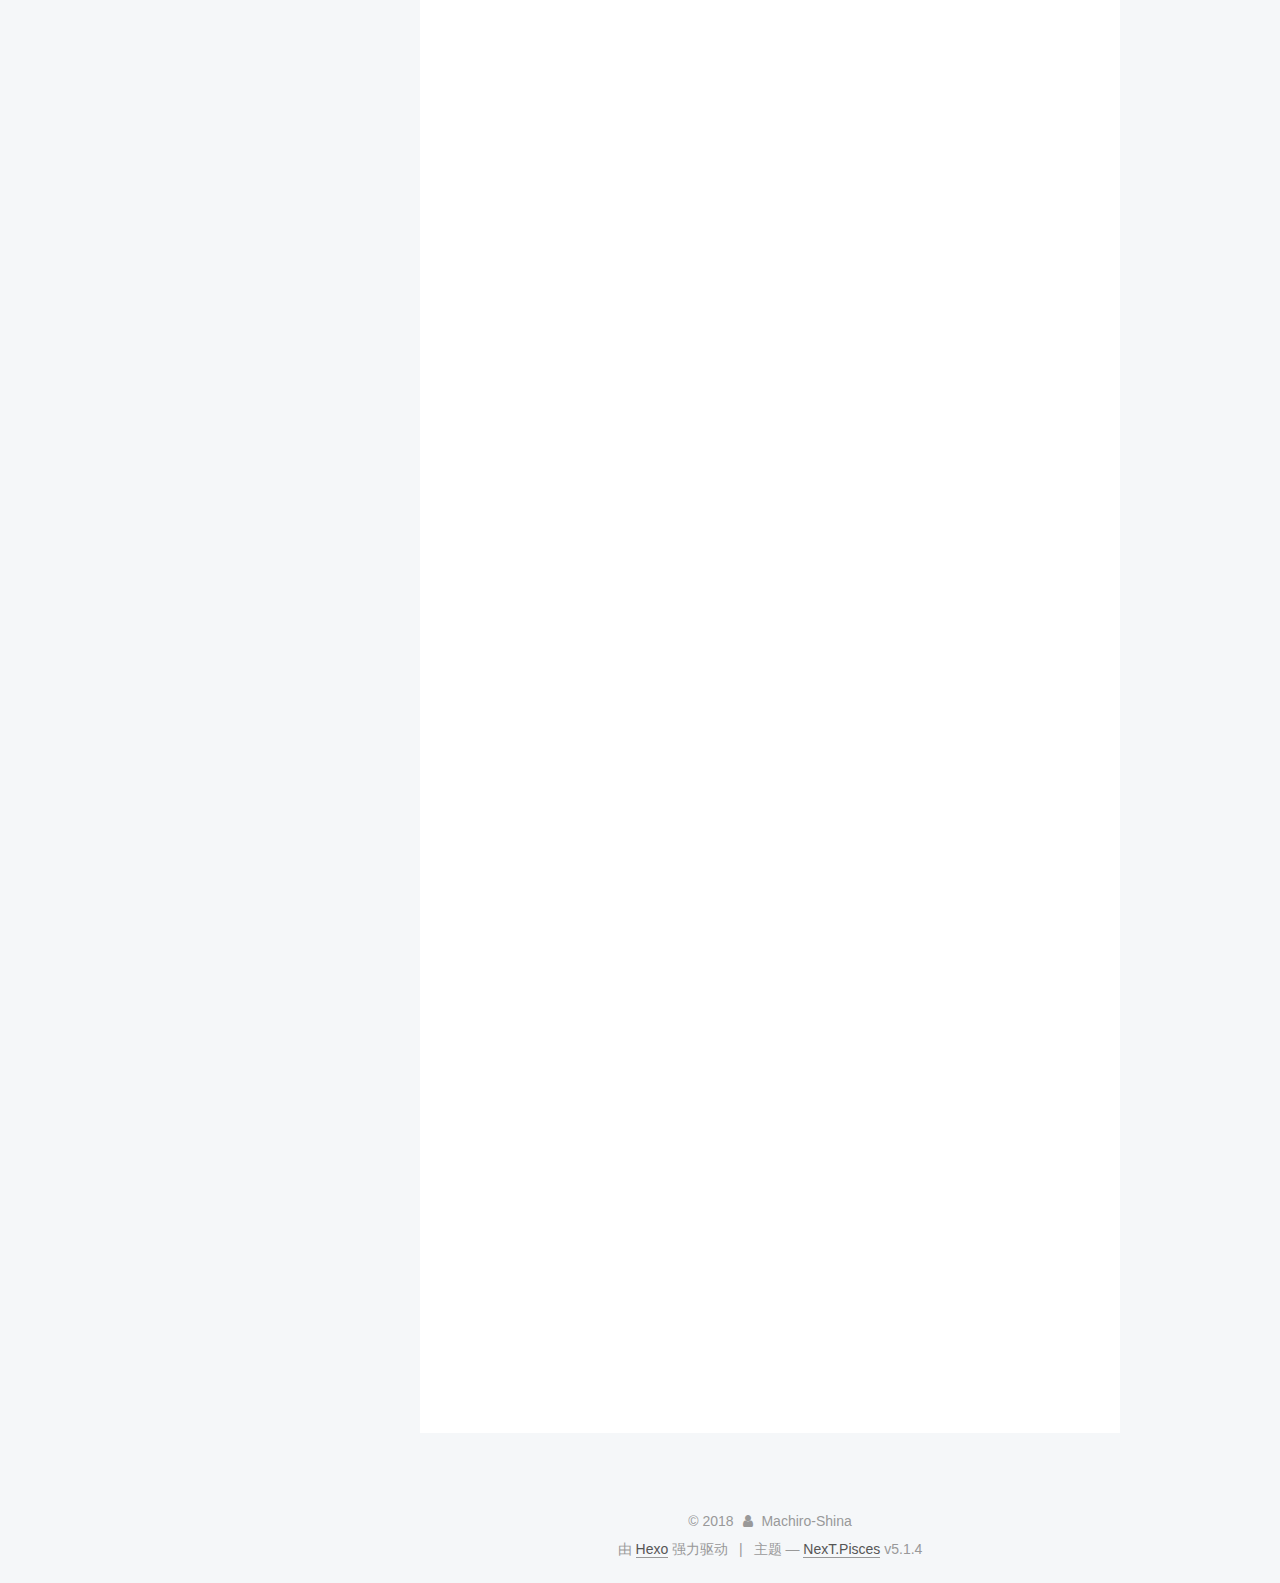
==== commit 9815d6f6: "Site updated: 2018-08-16 19:41:02" ====
--- a/index.html
+++ b/index.html
@@ -229,6 +229,131 @@
   
   
   <div class="post-block">
+    <link itemprop="mainEntityOfPage" href="http://yoursite.com/2018/08/16/python函数装饰器/">
+
+    <span hidden itemprop="author" itemscope itemtype="http://schema.org/Person">
+      <meta itemprop="name" content="Machiro-Shina">
+      <meta itemprop="description" content="">
+      <meta itemprop="image" content="http://ww2.sinaimg.cn/large/7f318987jw1f72m7gv450j205k05kmx1.jpg">
+    </span>
+
+    <span hidden itemprop="publisher" itemscope itemtype="http://schema.org/Organization">
+      <meta itemprop="name" content="Blogs">
+    </span>
+
+    
+      <header class="post-header">
+
+        
+        
+          <h1 class="post-title" itemprop="name headline">
+                
+                <a class="post-title-link" href="/2018/08/16/python函数装饰器/" itemprop="url">python函数装饰器</a></h1>
+        
+
+        <div class="post-meta">
+          <span class="post-time">
+            
+              <span class="post-meta-item-icon">
+                <i class="fa fa-calendar-o"></i>
+              </span>
+              
+                <span class="post-meta-item-text">发表于</span>
+              
+              <time title="创建于" itemprop="dateCreated datePublished" datetime="2018-08-16T19:10:43+08:00">
+                2018-08-16
+              </time>
+            
+
+            
+
+            
+          </span>
+
+          
+
+          
+            
+          
+
+          
+          
+
+          
+
+          
+
+          
+
+        </div>
+      </header>
+    
+
+    
+    
+    
+    <div class="post-body" itemprop="articleBody">
+
+      
+      
+
+      
+        
+          
+            <p>函数装饰器是可调用的对象，其参数是另一个函数(也就是被装饰的函数)。装饰器可能会处理被装饰的函数，然后将其返回；也可能会将其替换为另一个函数或可调用对象之后再返回。</p>
+<h3 id="函数装饰器的特性"><a href="#函数装饰器的特性" class="headerlink" title="函数装饰器的特性"></a>函数装饰器的特性</h3><p>函数装饰器主要有两大特性:<br>一: 能把被装饰的函数替换为另一个函数<br>二: 装饰器在加载模块时会立刻执行，通常是在导入时就会运行</p>
+<h3 id="定义和使用"><a href="#定义和使用" class="headerlink" title="定义和使用"></a>定义和使用</h3><p>定义一个装饰器和定义一个函数类似，只不过接受一个函数作为参数。<br>使用装饰器只需要在需要装饰的函数上一行声明@decorator即可，decorator是装饰器的名字，这里不需要加括号(有一个例外，就是functools模块下的lru_cache装饰器)。</p>
+<h4 id="代码"><a href="#代码" class="headerlink" title="代码"></a>代码</h4><figure class="highlight bash"><table><tr><td class="gutter"><pre><span class="line">1</span><br><span class="line">2</span><br><span class="line">3</span><br><span class="line">4</span><br><span class="line">5</span><br><span class="line">6</span><br><span class="line">7</span><br><span class="line">8</span><br><span class="line">9</span><br><span class="line">10</span><br><span class="line">11</span><br><span class="line">12</span><br><span class="line">13</span><br><span class="line">14</span><br><span class="line">15</span><br><span class="line">16</span><br><span class="line">17</span><br><span class="line">18</span><br><span class="line">19</span><br><span class="line">20</span><br><span class="line">21</span><br><span class="line">22</span><br><span class="line">23</span><br><span class="line">24</span><br><span class="line">25</span><br><span class="line">26</span><br></pre></td><td class="code"><pre><span class="line">registry = []</span><br><span class="line">def register(func):</span><br><span class="line">    <span class="built_in">print</span>(<span class="string">'running register(%s)'</span> % func)</span><br><span class="line">    registry.append(func)</span><br><span class="line">    <span class="built_in">return</span> func</span><br><span class="line"></span><br><span class="line">@register</span><br><span class="line">def f1():</span><br><span class="line">    <span class="built_in">print</span>(<span class="string">'running f1()'</span>)</span><br><span class="line"></span><br><span class="line">@register</span><br><span class="line">def f2():</span><br><span class="line">    <span class="built_in">print</span>(<span class="string">'running f2()'</span>)</span><br><span class="line"></span><br><span class="line">def f3():</span><br><span class="line">    <span class="built_in">print</span>(<span class="string">'running f3()'</span>)</span><br><span class="line"></span><br><span class="line">def main():</span><br><span class="line">   <span class="built_in">print</span>(<span class="string">'running main()'</span>)</span><br><span class="line">   <span class="built_in">print</span>(<span class="string">'registry: '</span>, registry)</span><br><span class="line">   f1()</span><br><span class="line">   f2()</span><br><span class="line">   f3() </span><br><span class="line"></span><br><span class="line"><span class="keyword">if</span> __name__ == <span class="string">'__main__'</span>:</span><br><span class="line">    main()</span><br></pre></td></tr></table></figure>
+<h4 id="执行结果"><a href="#执行结果" class="headerlink" title="执行结果"></a>执行结果</h4><p>running register(<function f1="" at="" 0x00ba2d68="">)<br>running register(<function f2="" at="" 0x00ba2d20="">)<br>running main()<br>registry:  [<function f1="" at="" 0x00ba2d68="">, <function f2="" at="" 0x00ba2d20="">]<br>running f1()<br>running f2()<br>running f3()</function></function></function></function></p>
+<h4 id="分析执行情况"><a href="#分析执行情况" class="headerlink" title="分析执行情况"></a>分析执行情况</h4><p>由于函数装饰器是在导入模块时立刻执行，而函数f1和f2是被装饰器装饰的，f3没有被装饰器装饰，所以先调用两次register函数，然后才调用main函数。</p>
+
+          
+        
+      
+    </div>
+    
+    
+    
+
+    
+
+    
+
+    
+
+    <footer class="post-footer">
+      
+
+      
+
+      
+
+      
+      
+        <div class="post-eof"></div>
+      
+    </footer>
+  </div>
+  
+  
+  
+  </article>
+
+
+    
+      
+
+  
+
+  
+  
+  
+
+  <article class="post post-type-normal" itemscope itemtype="http://schema.org/Article">
+  
+  
+  
+  <div class="post-block">
     <link itemprop="mainEntityOfPage" href="http://yoursite.com/2018/08/16/python的bisect模块/">
 
     <span hidden itemprop="author" itemscope itemtype="http://schema.org/Person">
@@ -768,7 +893,7 @@
               
                 <a href="/archives/">
               
-                  <span class="site-state-item-count">4</span>
+                  <span class="site-state-item-count">5</span>
                   <span class="site-state-item-name">日志</span>
                 </a>
               </div>
--- a/css/main.css
+++ b/css/main.css
@@ -1823,7 +1823,7 @@
   width: 4px;
   height: 4px;
   border-radius: 50%;
-  background: #e9d236;
+  background: #09ff71;
 }
 .links-of-blogroll {
   font-size: 13px;
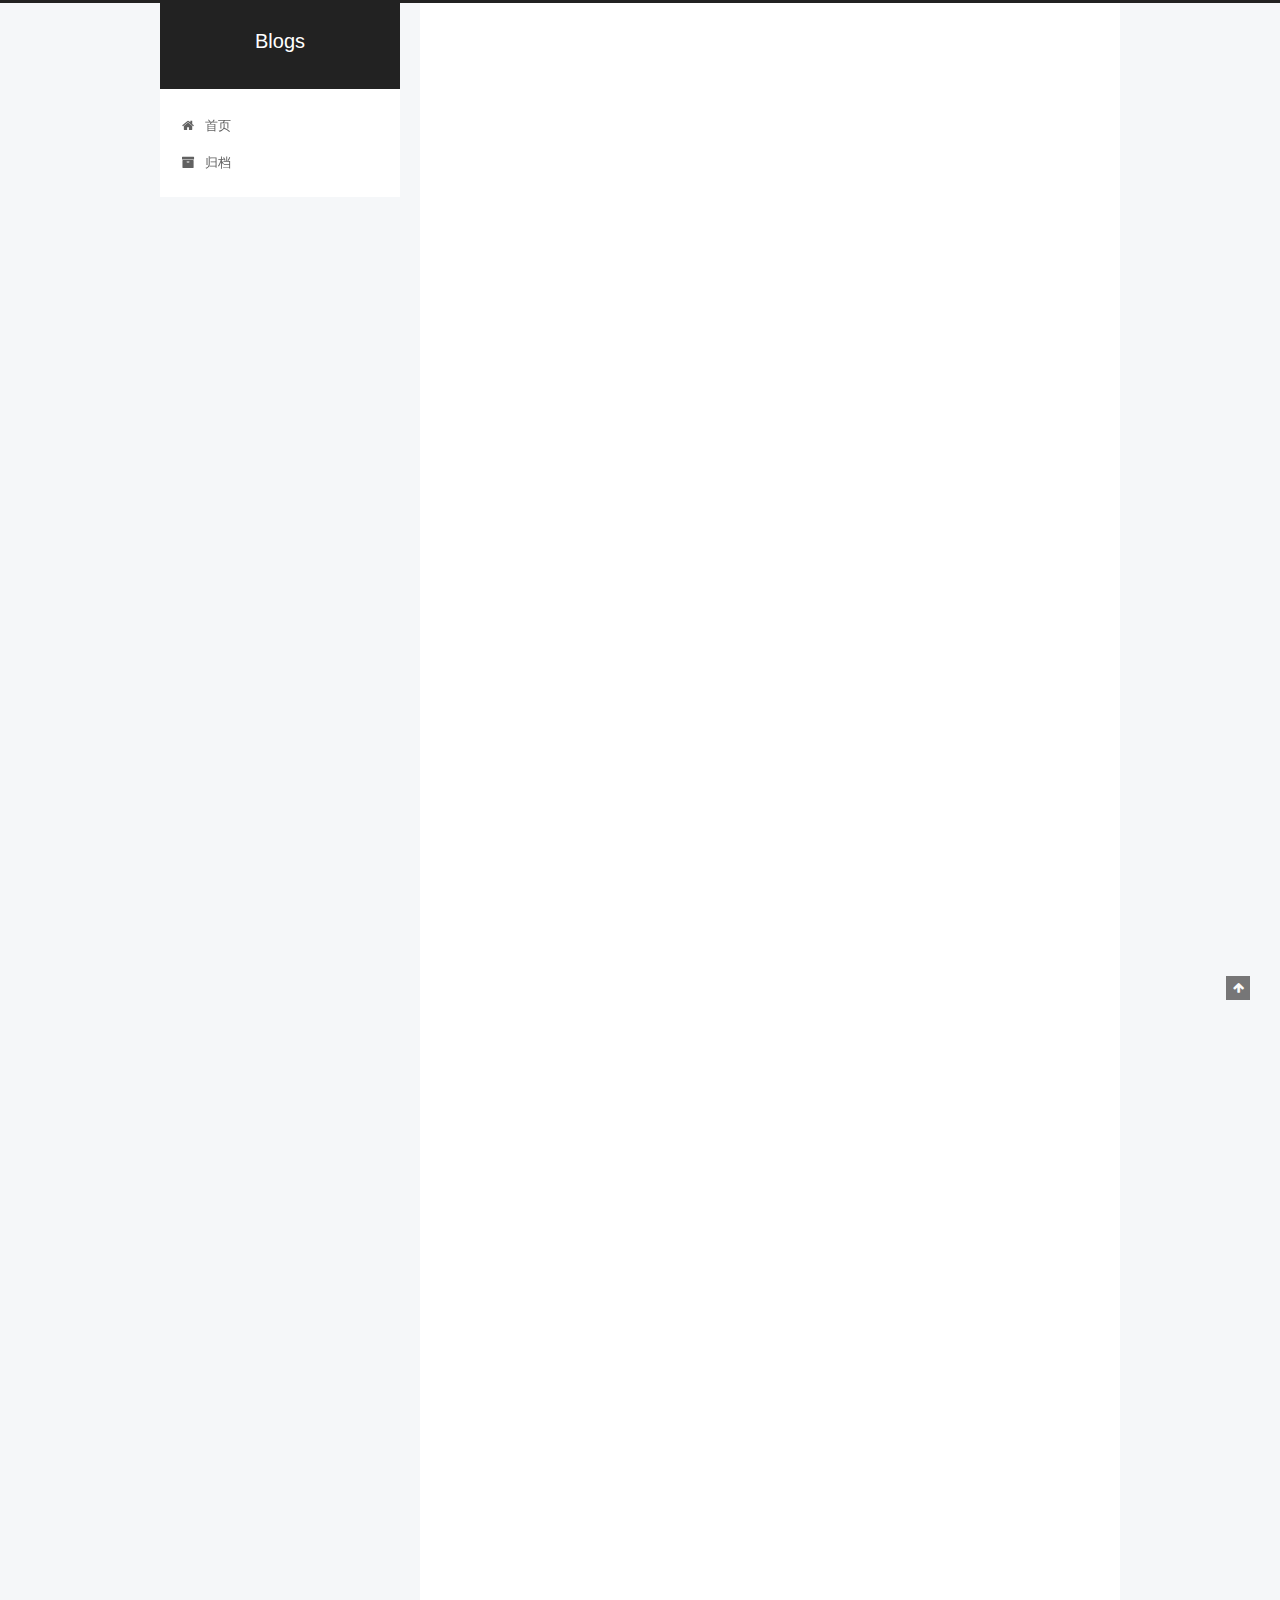
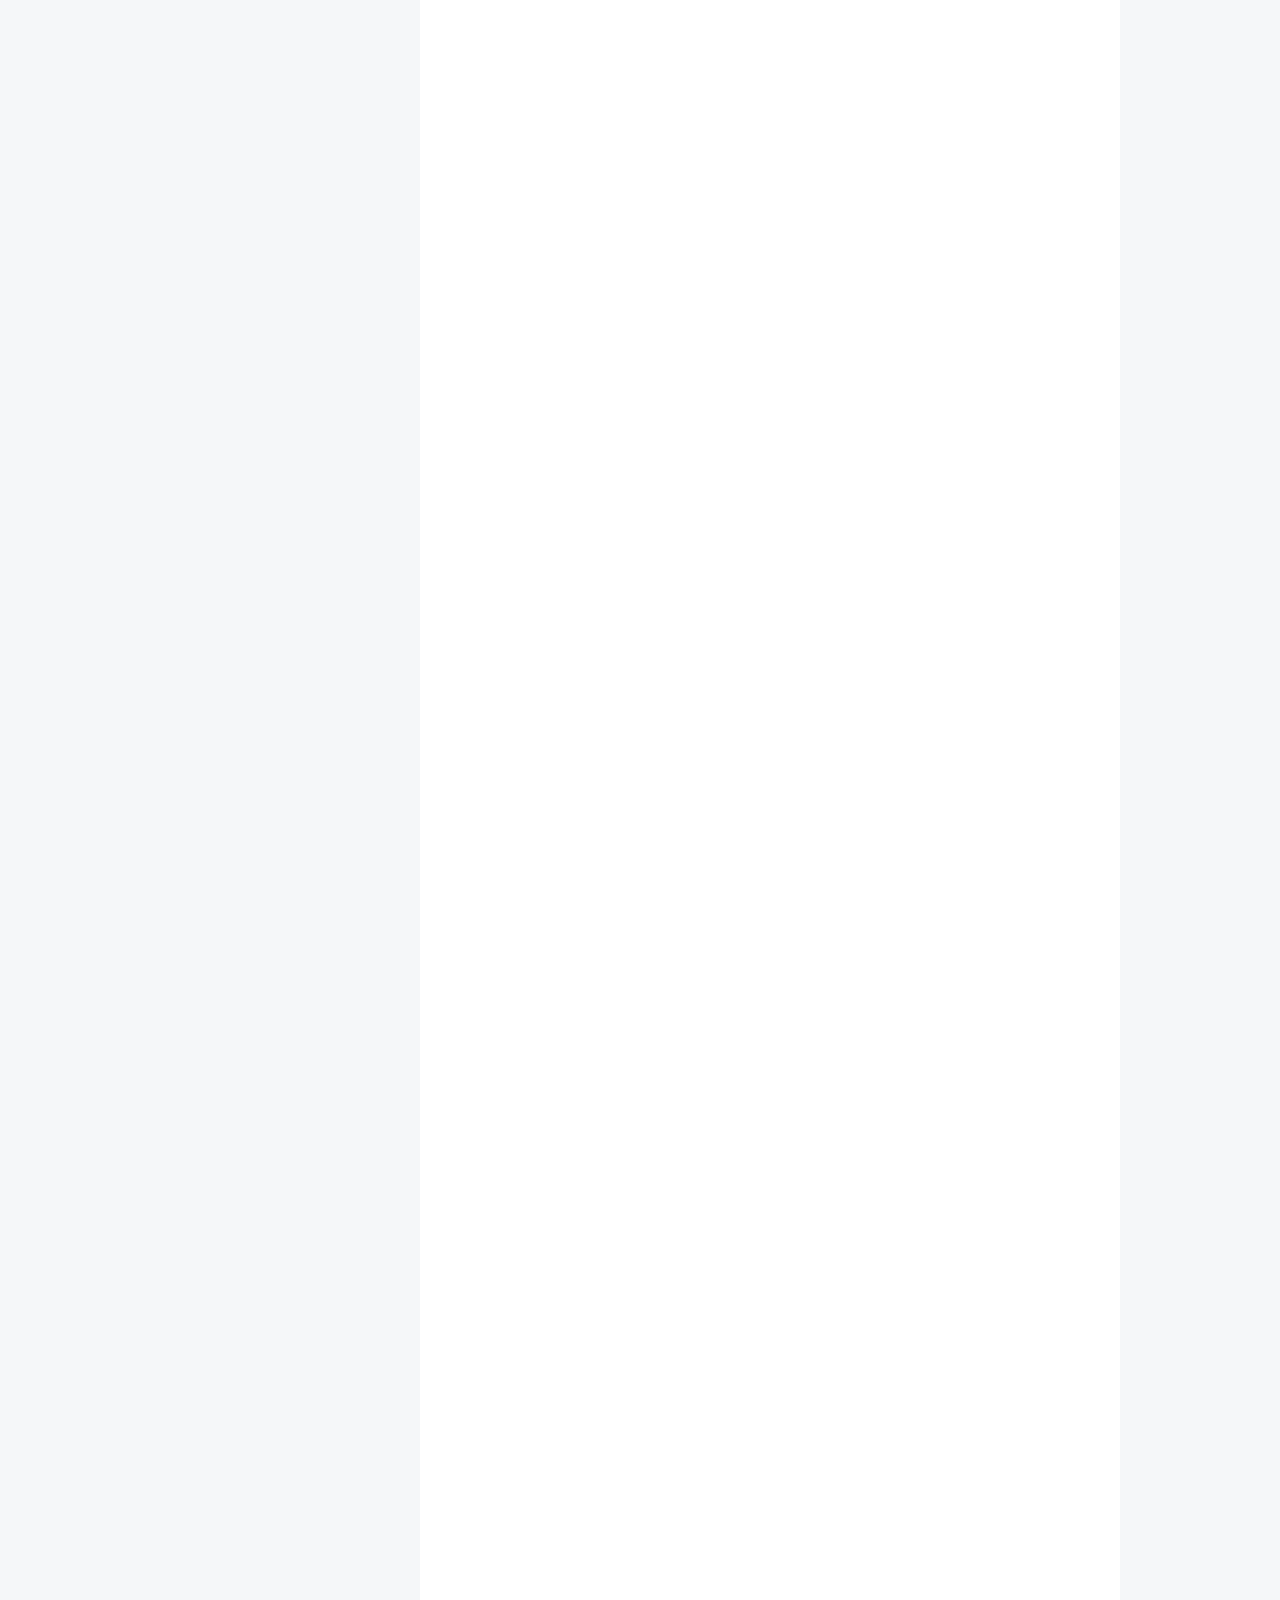
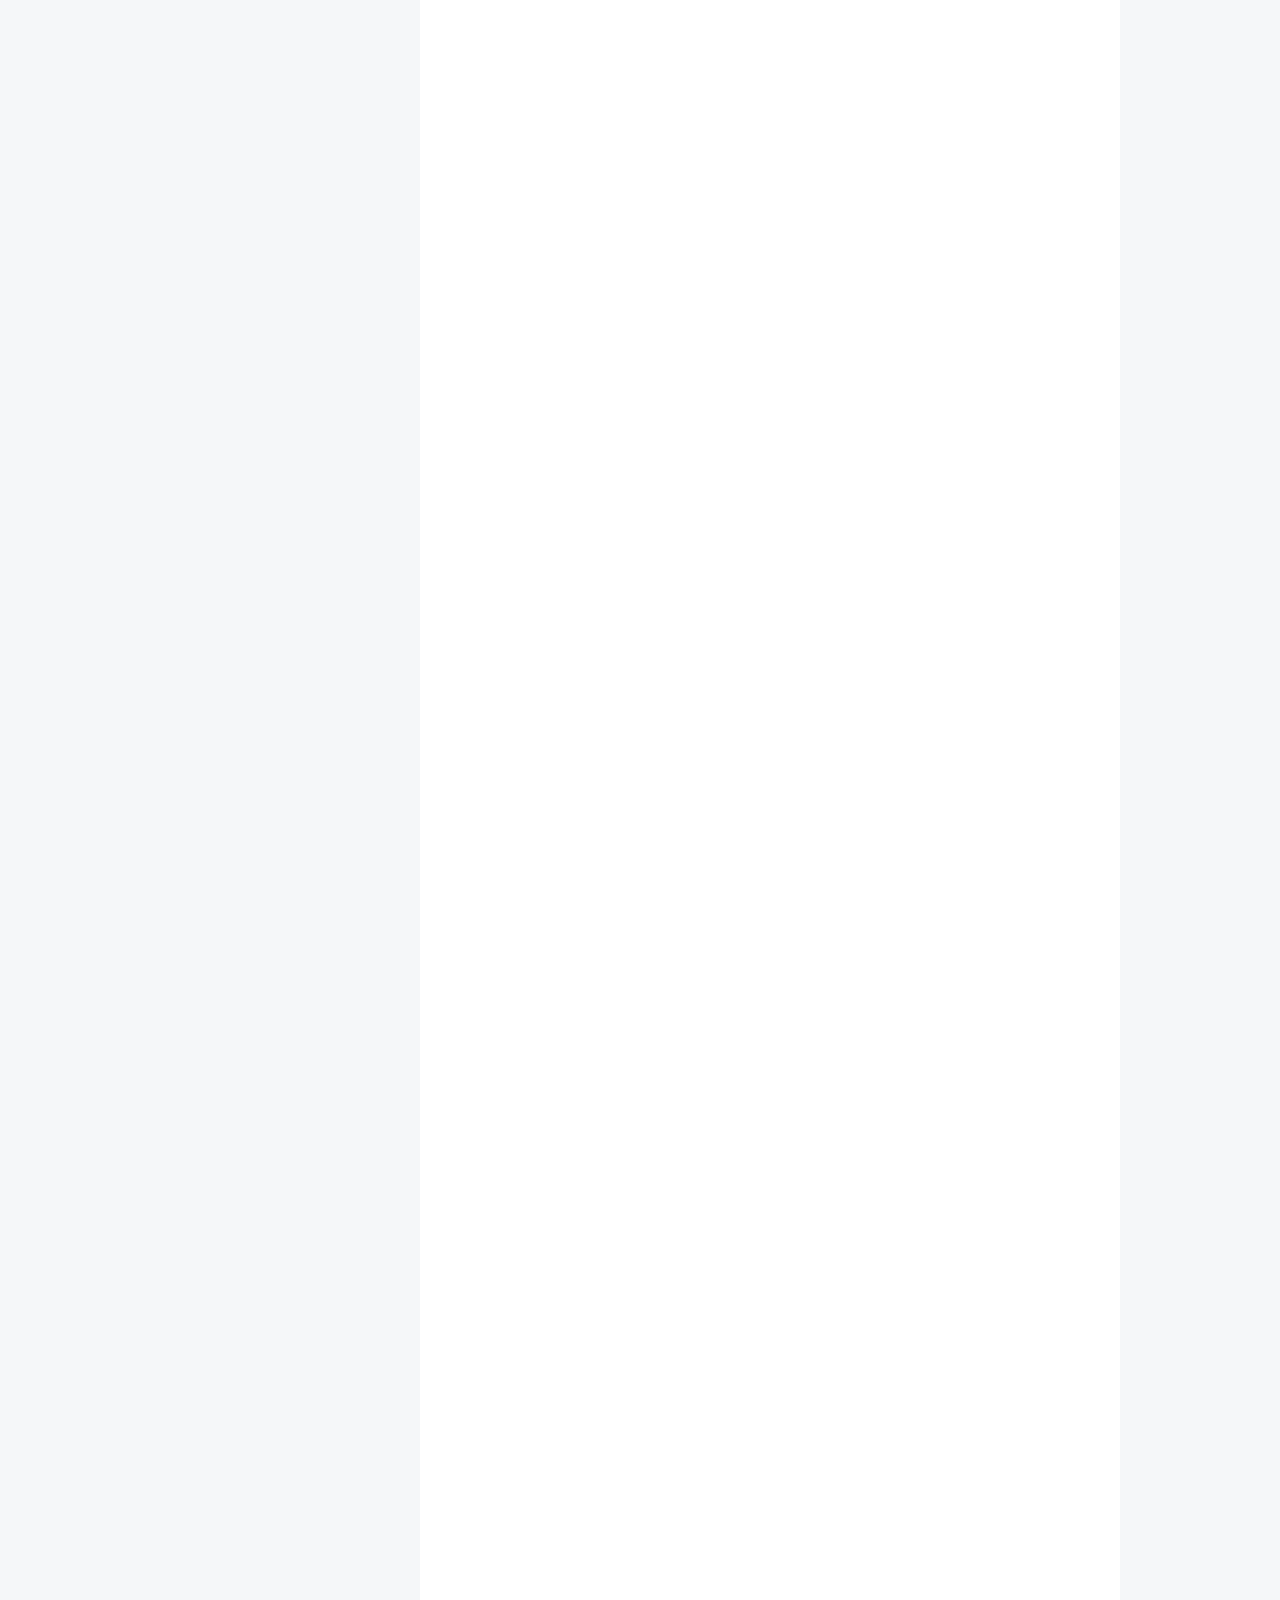
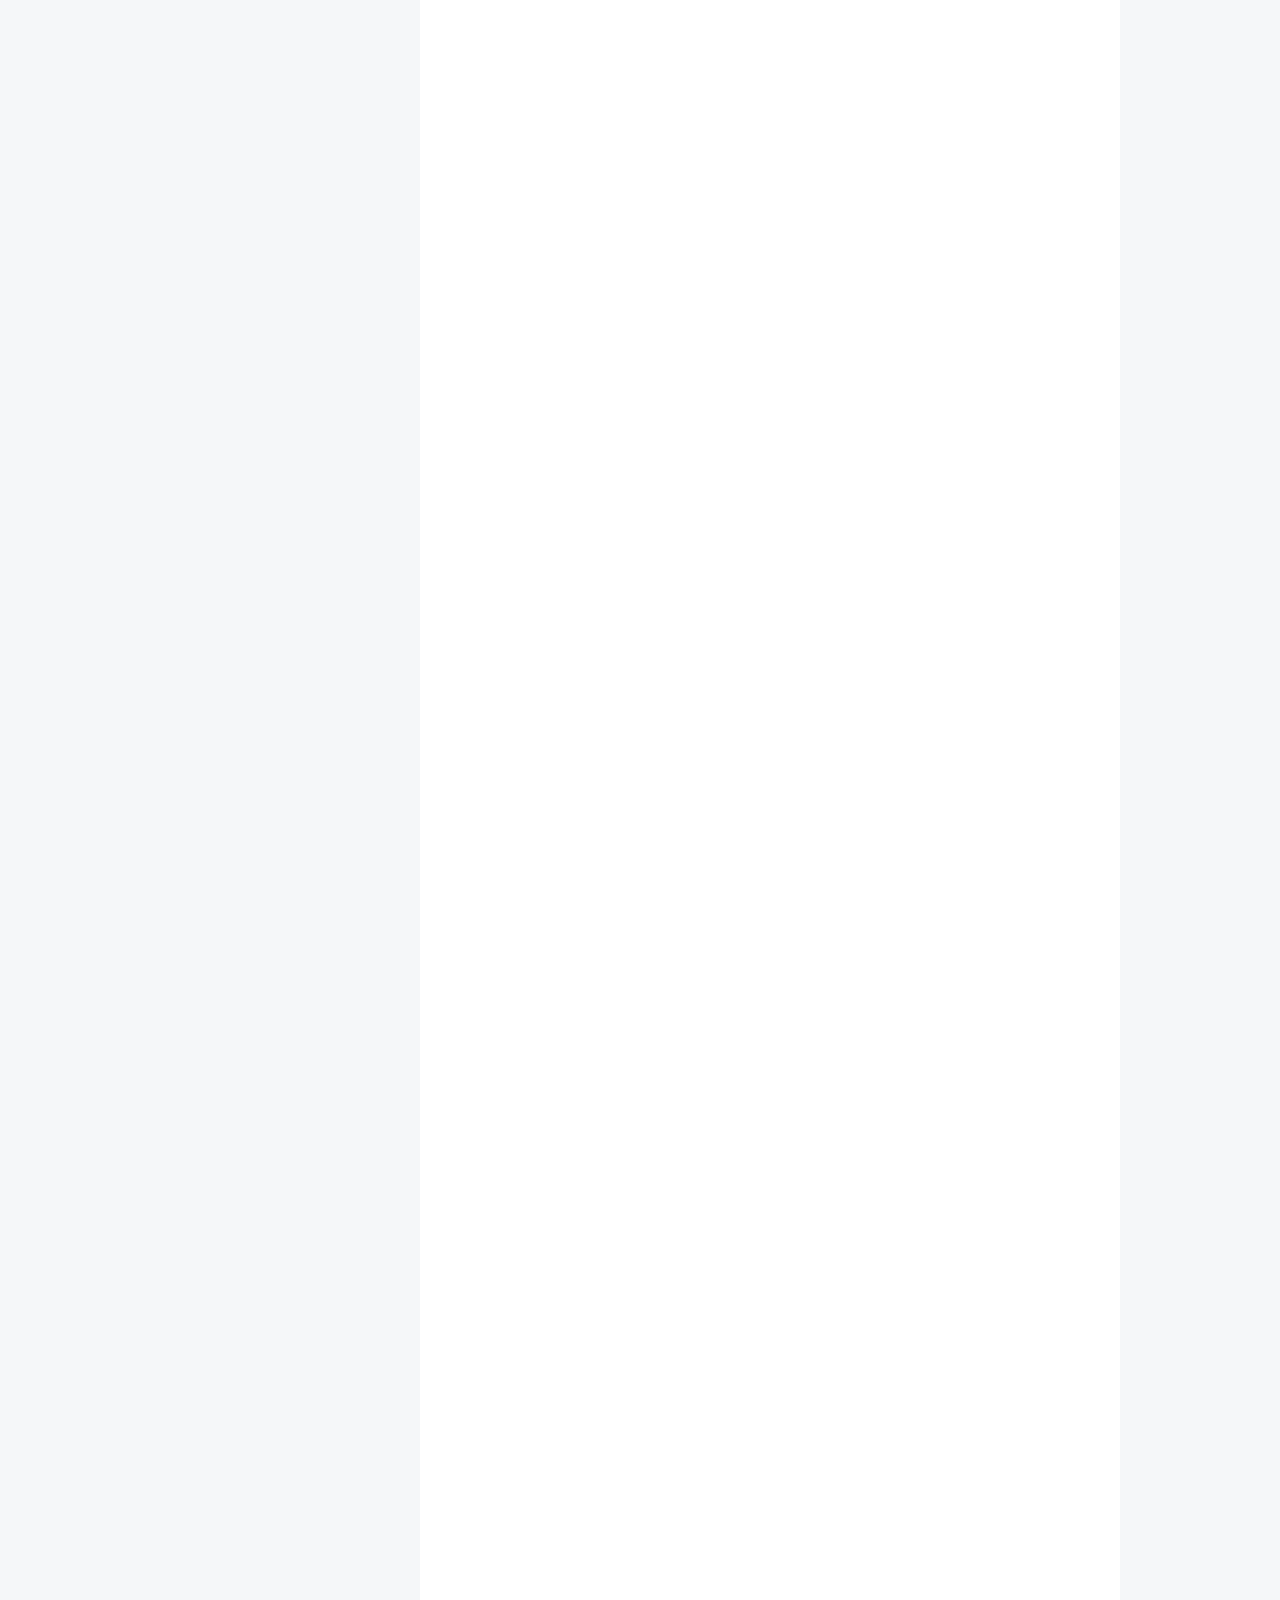
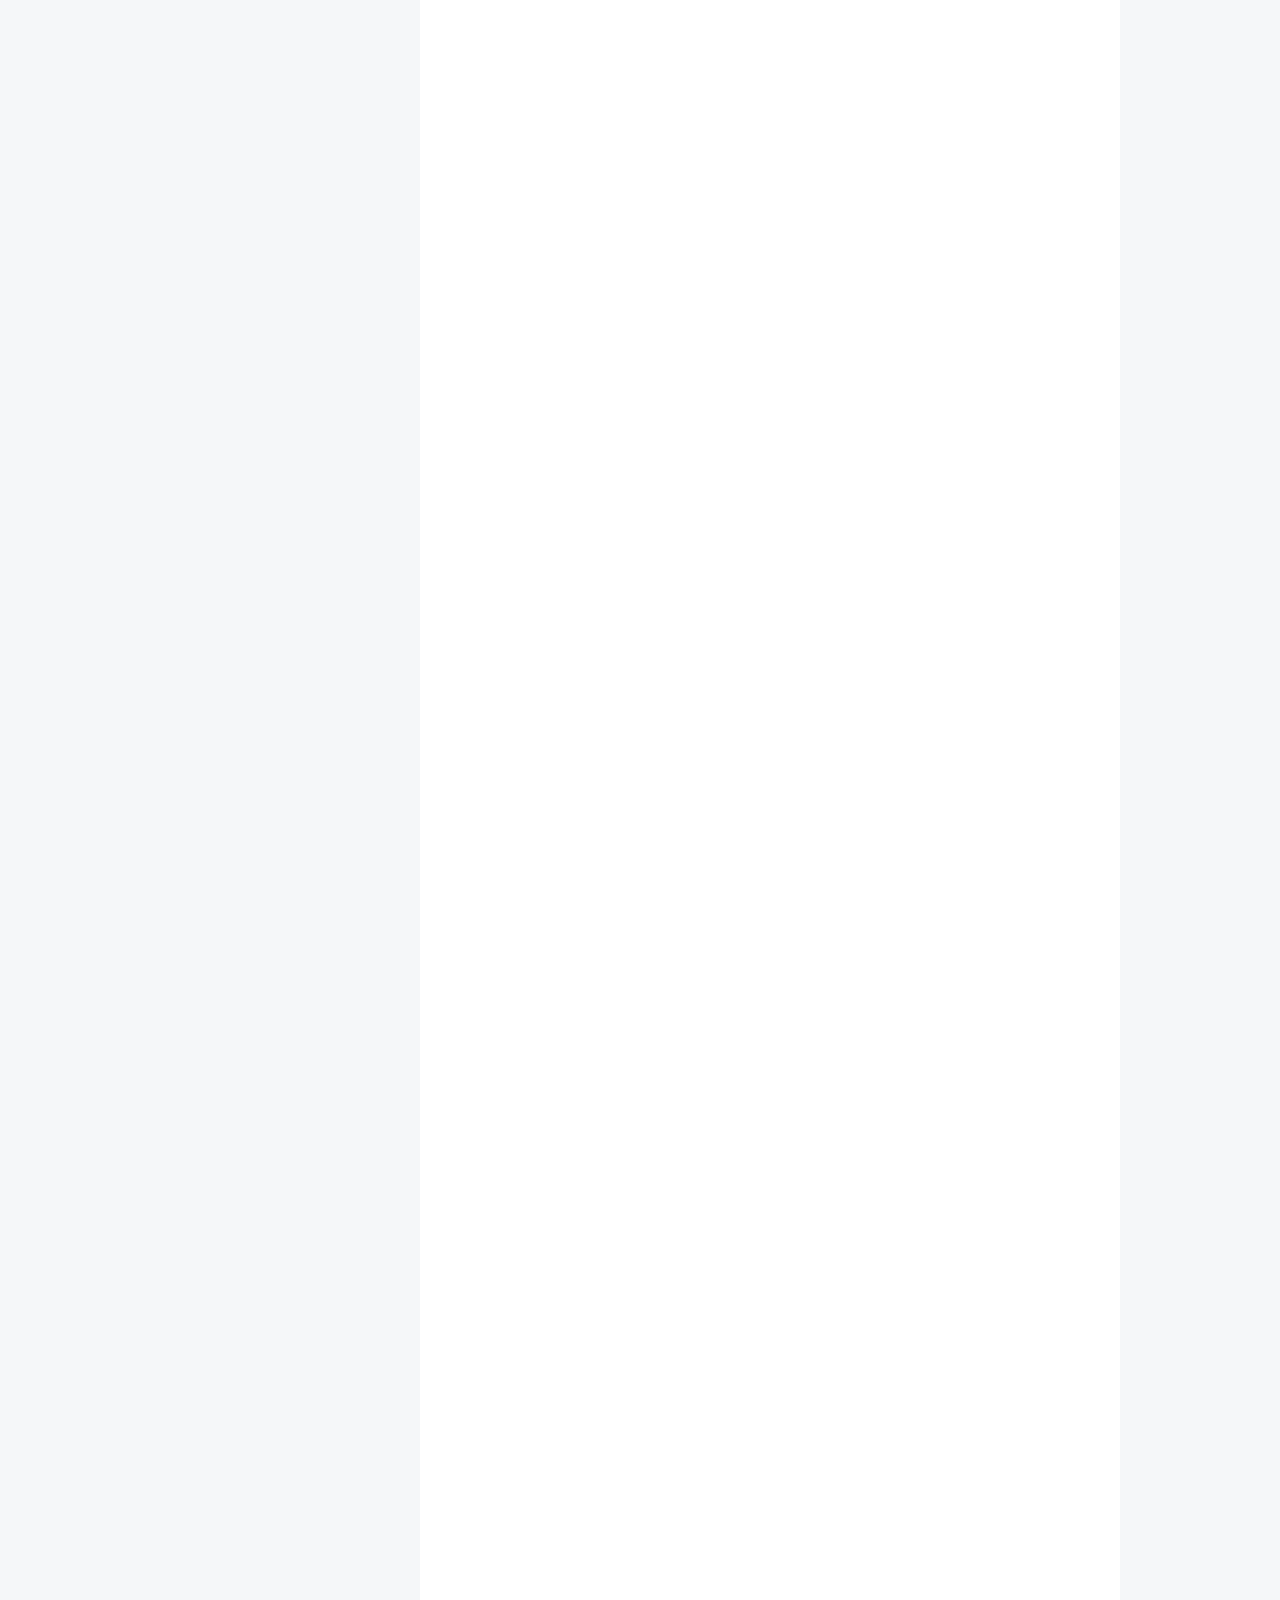
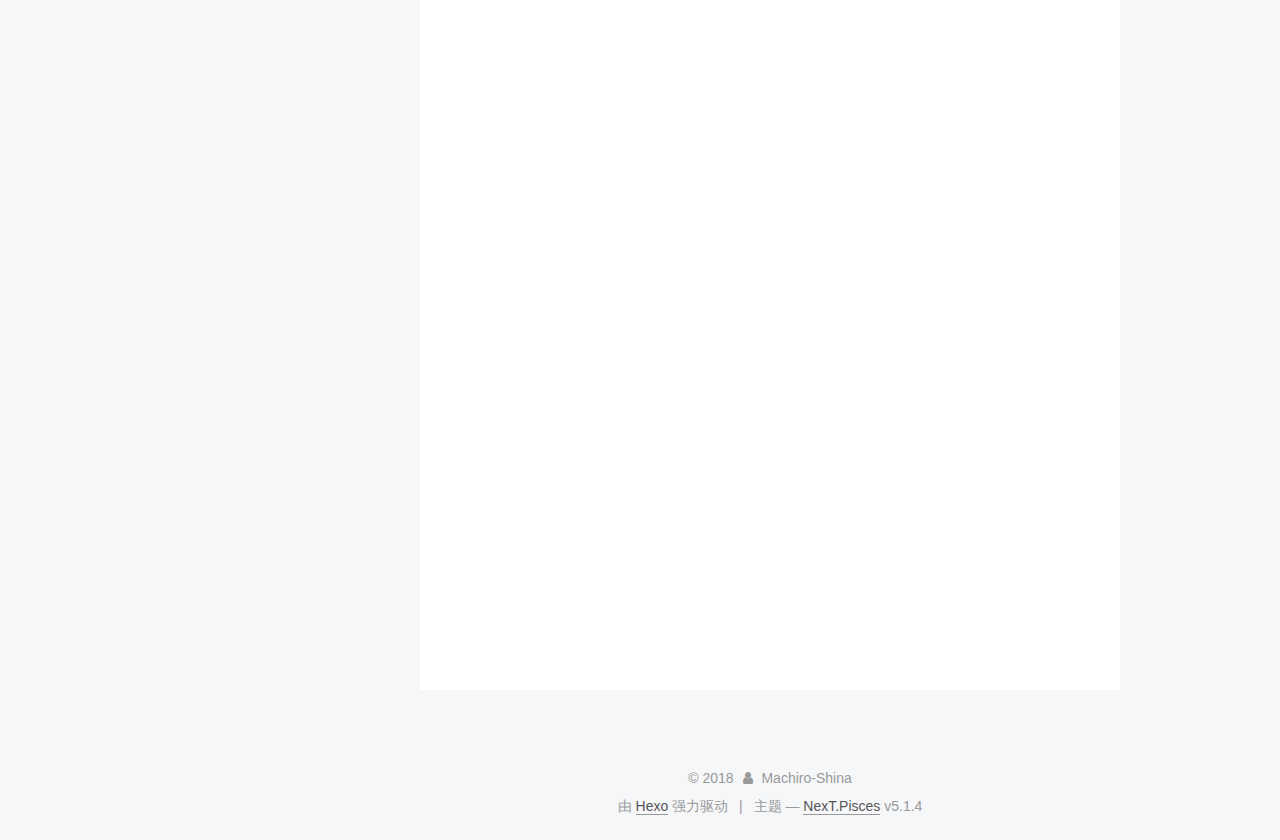
==== commit 8dd8d2e6: "Site updated: 2018-08-16 20:24:40" ====
--- a/index.html
+++ b/index.html
@@ -302,10 +302,21 @@
           
             <p>函数装饰器是可调用的对象，其参数是另一个函数(也就是被装饰的函数)。装饰器可能会处理被装饰的函数，然后将其返回；也可能会将其替换为另一个函数或可调用对象之后再返回。</p>
 <h3 id="函数装饰器的特性"><a href="#函数装饰器的特性" class="headerlink" title="函数装饰器的特性"></a>函数装饰器的特性</h3><p>函数装饰器主要有两大特性:<br>一: 能把被装饰的函数替换为另一个函数<br>二: 装饰器在加载模块时会立刻执行，通常是在导入时就会运行</p>
-<h3 id="定义和使用"><a href="#定义和使用" class="headerlink" title="定义和使用"></a>定义和使用</h3><p>定义一个装饰器和定义一个函数类似，只不过接受一个函数作为参数。<br>使用装饰器只需要在需要装饰的函数上一行声明@decorator即可，decorator是装饰器的名字，这里不需要加括号(有一个例外，就是functools模块下的lru_cache装饰器)。</p>
-<h4 id="代码"><a href="#代码" class="headerlink" title="代码"></a>代码</h4><figure class="highlight bash"><table><tr><td class="gutter"><pre><span class="line">1</span><br><span class="line">2</span><br><span class="line">3</span><br><span class="line">4</span><br><span class="line">5</span><br><span class="line">6</span><br><span class="line">7</span><br><span class="line">8</span><br><span class="line">9</span><br><span class="line">10</span><br><span class="line">11</span><br><span class="line">12</span><br><span class="line">13</span><br><span class="line">14</span><br><span class="line">15</span><br><span class="line">16</span><br><span class="line">17</span><br><span class="line">18</span><br><span class="line">19</span><br><span class="line">20</span><br><span class="line">21</span><br><span class="line">22</span><br><span class="line">23</span><br><span class="line">24</span><br><span class="line">25</span><br><span class="line">26</span><br></pre></td><td class="code"><pre><span class="line">registry = []</span><br><span class="line">def register(func):</span><br><span class="line">    <span class="built_in">print</span>(<span class="string">'running register(%s)'</span> % func)</span><br><span class="line">    registry.append(func)</span><br><span class="line">    <span class="built_in">return</span> func</span><br><span class="line"></span><br><span class="line">@register</span><br><span class="line">def f1():</span><br><span class="line">    <span class="built_in">print</span>(<span class="string">'running f1()'</span>)</span><br><span class="line"></span><br><span class="line">@register</span><br><span class="line">def f2():</span><br><span class="line">    <span class="built_in">print</span>(<span class="string">'running f2()'</span>)</span><br><span class="line"></span><br><span class="line">def f3():</span><br><span class="line">    <span class="built_in">print</span>(<span class="string">'running f3()'</span>)</span><br><span class="line"></span><br><span class="line">def main():</span><br><span class="line">   <span class="built_in">print</span>(<span class="string">'running main()'</span>)</span><br><span class="line">   <span class="built_in">print</span>(<span class="string">'registry: '</span>, registry)</span><br><span class="line">   f1()</span><br><span class="line">   f2()</span><br><span class="line">   f3() </span><br><span class="line"></span><br><span class="line"><span class="keyword">if</span> __name__ == <span class="string">'__main__'</span>:</span><br><span class="line">    main()</span><br></pre></td></tr></table></figure>
-<h4 id="执行结果"><a href="#执行结果" class="headerlink" title="执行结果"></a>执行结果</h4><p>running register(<function f1="" at="" 0x00ba2d68="">)<br>running register(<function f2="" at="" 0x00ba2d20="">)<br>running main()<br>registry:  [<function f1="" at="" 0x00ba2d68="">, <function f2="" at="" 0x00ba2d20="">]<br>running f1()<br>running f2()<br>running f3()</function></function></function></function></p>
+<h3 id="定义和使用"><a href="#定义和使用" class="headerlink" title="定义和使用"></a>定义和使用</h3><p>定义一个装饰器和定义一个函数类似，只不过接受一个函数作为参数。<br>使用装饰器只需要在需要装饰的函数上一行声明@decorator即可，decorator是装饰器的名字，这里不需要加括号(有一个例外，就是functools模块下的lru_cache装饰器)，使用装饰器decorator装饰函数func相当于func = decorator(func)</p>
+<h4 id="代码"><a href="#代码" class="headerlink" title="代码"></a>代码</h4><figure class="highlight bash"><table><tr><td class="gutter"><pre><span class="line">1</span><br><span class="line">2</span><br><span class="line">3</span><br><span class="line">4</span><br><span class="line">5</span><br><span class="line">6</span><br><span class="line">7</span><br><span class="line">8</span><br><span class="line">9</span><br><span class="line">10</span><br><span class="line">11</span><br><span class="line">12</span><br><span class="line">13</span><br><span class="line">14</span><br><span class="line">15</span><br><span class="line">16</span><br><span class="line">17</span><br><span class="line">18</span><br><span class="line">19</span><br><span class="line">20</span><br><span class="line">21</span><br><span class="line">22</span><br><span class="line">23</span><br><span class="line">24</span><br><span class="line">25</span><br><span class="line">26</span><br></pre></td><td class="code"><pre><span class="line">registry = []</span><br><span class="line">def register(func):</span><br><span class="line">    <span class="built_in">print</span>(<span class="string">'running register(%s)'</span> % func.__name__)</span><br><span class="line">    registry.append(func.__name__)</span><br><span class="line">    <span class="built_in">return</span> func</span><br><span class="line"></span><br><span class="line">@register</span><br><span class="line">def f1():</span><br><span class="line">    <span class="built_in">print</span>(<span class="string">'running f1()'</span>)</span><br><span class="line"></span><br><span class="line">@register</span><br><span class="line">def f2():</span><br><span class="line">    <span class="built_in">print</span>(<span class="string">'running f2()'</span>)</span><br><span class="line"></span><br><span class="line">def f3():</span><br><span class="line">    <span class="built_in">print</span>(<span class="string">'running f3()'</span>)</span><br><span class="line"></span><br><span class="line">def main():</span><br><span class="line">   <span class="built_in">print</span>(<span class="string">'running main()'</span>)</span><br><span class="line">   <span class="built_in">print</span>(<span class="string">'registry: '</span>, registry)</span><br><span class="line">   f1()</span><br><span class="line">   f2()</span><br><span class="line">   f3() </span><br><span class="line"></span><br><span class="line"><span class="keyword">if</span> __name__ == <span class="string">'__main__'</span>:</span><br><span class="line">    main()</span><br></pre></td></tr></table></figure>
+<p>#### </p>
+<p>running register(f1)<br>running register(f2)<br>running main()<br>registry:  [‘f1’, ‘f2’]<br>running f1()<br>running f2()<br>running f3()</p>
 <h4 id="分析执行情况"><a href="#分析执行情况" class="headerlink" title="分析执行情况"></a>分析执行情况</h4><p>由于函数装饰器是在导入模块时立刻执行，而函数f1和f2是被装饰器装饰的，f3没有被装饰器装饰，所以先调用两次register函数，然后才调用main函数。</p>
+<h3 id="functools模块下的lru-cache装饰器"><a href="#functools模块下的lru-cache装饰器" class="headerlink" title="functools模块下的lru_cache装饰器"></a>functools模块下的lru_cache装饰器</h3><p>这个装饰器的主要作用是通过利用缓存来节约内存，从而提高运行速度。<br>比如在通过递归计算较大的斐波那契数列时使用该装饰器可以极大提高运行速度。</p>
+<h4 id="代码-1"><a href="#代码-1" class="headerlink" title="代码"></a>代码</h4><figure class="highlight bash"><table><tr><td class="gutter"><pre><span class="line">1</span><br><span class="line">2</span><br><span class="line">3</span><br><span class="line">4</span><br><span class="line">5</span><br><span class="line">6</span><br><span class="line">7</span><br><span class="line">8</span><br></pre></td><td class="code"><pre><span class="line">import functools</span><br><span class="line"></span><br><span class="line">@functools.lru_cache()</span><br><span class="line">def fibonacci(n):</span><br><span class="line">    <span class="keyword">if</span> n &lt;= 1:</span><br><span class="line">        <span class="built_in">return</span> n</span><br><span class="line">    <span class="built_in">return</span> fibonacci(n-2) + fibonacci(n-1)</span><br><span class="line"><span class="built_in">print</span>(fibonacci(70))</span><br></pre></td></tr></table></figure>
+<h4 id="执行结果"><a href="#执行结果" class="headerlink" title="执行结果"></a>执行结果</h4><p>190392490709135</p>
+<h4 id="加括号的原因"><a href="#加括号的原因" class="headerlink" title="加括号的原因"></a>加括号的原因</h4><p>之所以为这个装饰器加括号，是因为可以通过使用两个可选的参数来配置该装饰器，它的签名是functools.lru_cache(maxsize=128, typed=False)。<br>maxsize参数指定存储多少个调用的结果。缓存满了之后，旧的结果会被扔掉，让出空间。为了使性能最佳，maxsize参数应该设置为2的倍数。<br>typed参数如果设定为True，那么就把不同参数类型得到的结果分开保存，即把通常认为相等的浮点数和整数(如1和1.0)区分开。</p>
+<h3 id="叠放装饰器"><a href="#叠放装饰器" class="headerlink" title="叠放装饰器"></a>叠放装饰器</h3><p>如果用两个或多个装饰器共同装饰一个函数，那么装饰器的调用顺序是从下往上。<br>使用d1，d2两个装饰器按顺序装饰函数func相当于func = d1(d2(func))</p>
+<h4 id="代码-2"><a href="#代码-2" class="headerlink" title="代码"></a>代码</h4><figure class="highlight bash"><table><tr><td class="gutter"><pre><span class="line">1</span><br><span class="line">2</span><br><span class="line">3</span><br><span class="line">4</span><br><span class="line">5</span><br><span class="line">6</span><br><span class="line">7</span><br><span class="line">8</span><br><span class="line">9</span><br><span class="line">10</span><br><span class="line">11</span><br><span class="line">12</span><br><span class="line">13</span><br><span class="line">14</span><br><span class="line">15</span><br></pre></td><td class="code"><pre><span class="line">def decorator1(func):</span><br><span class="line">    <span class="built_in">print</span>(<span class="string">'decorator1 is running'</span>)</span><br><span class="line">    <span class="built_in">return</span> func</span><br><span class="line"></span><br><span class="line">def decorator2(func):</span><br><span class="line">    <span class="built_in">print</span>(<span class="string">'decorator2 is running'</span>)</span><br><span class="line">    <span class="built_in">return</span> func</span><br><span class="line"></span><br><span class="line">@decorator1</span><br><span class="line">@decorator2</span><br><span class="line">def main():</span><br><span class="line">    <span class="built_in">print</span>(<span class="string">'main() is running'</span>)</span><br><span class="line"></span><br><span class="line"><span class="keyword">if</span> __name__ == <span class="string">'__main__'</span>:</span><br><span class="line">    main()</span><br></pre></td></tr></table></figure>
+<h4 id="执行结果-1"><a href="#执行结果-1" class="headerlink" title="执行结果"></a>执行结果</h4><p>decorator2 is running<br>decorator1 is running<br>main() is running</p>
+<h3 id="参数化装饰器"><a href="#参数化装饰器" class="headerlink" title="参数化装饰器"></a>参数化装饰器</h3><p>参数化装饰器就是给装饰器函数添加一个外层函数，也就是装饰器工厂函数。调用它会返回真正的装饰器，也就是应用到目标函数上的装饰器。</p>
+<h4 id="代码-3"><a href="#代码-3" class="headerlink" title="代码"></a>代码</h4><figure class="highlight bash"><table><tr><td class="gutter"><pre><span class="line">1</span><br><span class="line">2</span><br><span class="line">3</span><br><span class="line">4</span><br><span class="line">5</span><br><span class="line">6</span><br><span class="line">7</span><br><span class="line">8</span><br><span class="line">9</span><br><span class="line">10</span><br><span class="line">11</span><br><span class="line">12</span><br><span class="line">13</span><br><span class="line">14</span><br><span class="line">15</span><br><span class="line">16</span><br><span class="line">17</span><br><span class="line">18</span><br><span class="line">19</span><br><span class="line">20</span><br><span class="line">21</span><br><span class="line">22</span><br><span class="line">23</span><br><span class="line">24</span><br><span class="line">25</span><br><span class="line">26</span><br><span class="line">27</span><br></pre></td><td class="code"><pre><span class="line">registry = <span class="built_in">set</span>()</span><br><span class="line">def register(active=False):</span><br><span class="line">    def decorate(func):</span><br><span class="line">        <span class="built_in">print</span>(<span class="string">'running: '</span>, func.__name__)</span><br><span class="line">        <span class="keyword">if</span> active:</span><br><span class="line">            registry.add(func.__name__)</span><br><span class="line">        <span class="keyword">else</span>:</span><br><span class="line">            registry.discard(func.__name__)</span><br><span class="line">        <span class="built_in">return</span> func</span><br><span class="line">    <span class="built_in">return</span> decorate</span><br><span class="line"></span><br><span class="line">@register(active=False)</span><br><span class="line">def f1():</span><br><span class="line">    <span class="built_in">print</span>(<span class="string">'f1() is running'</span>)</span><br><span class="line"></span><br><span class="line">@register(active=True)</span><br><span class="line">def f2():</span><br><span class="line">    <span class="built_in">print</span>(<span class="string">'f2() is running'</span>)</span><br><span class="line"></span><br><span class="line">def main():</span><br><span class="line">    <span class="built_in">print</span>(<span class="string">'main() is running'</span>)</span><br><span class="line">    <span class="built_in">print</span>(registry)</span><br><span class="line">    f1()</span><br><span class="line">    f2()</span><br><span class="line"></span><br><span class="line"><span class="keyword">if</span> __name__ == <span class="string">'__main__'</span>:</span><br><span class="line">    main()</span><br></pre></td></tr></table></figure>
+<h4 id="执行结果-2"><a href="#执行结果-2" class="headerlink" title="执行结果"></a>执行结果</h4><p>running:  f1<br>running:  f2<br>main() is running<br>{‘f2’}<br>f1() is running<br>f2() is running</p>
 
           
         
--- a/css/main.css
+++ b/css/main.css
@@ -1823,7 +1823,7 @@
   width: 4px;
   height: 4px;
   border-radius: 50%;
-  background: #09ff71;
+  background: #371ce0;
 }
 .links-of-blogroll {
   font-size: 13px;
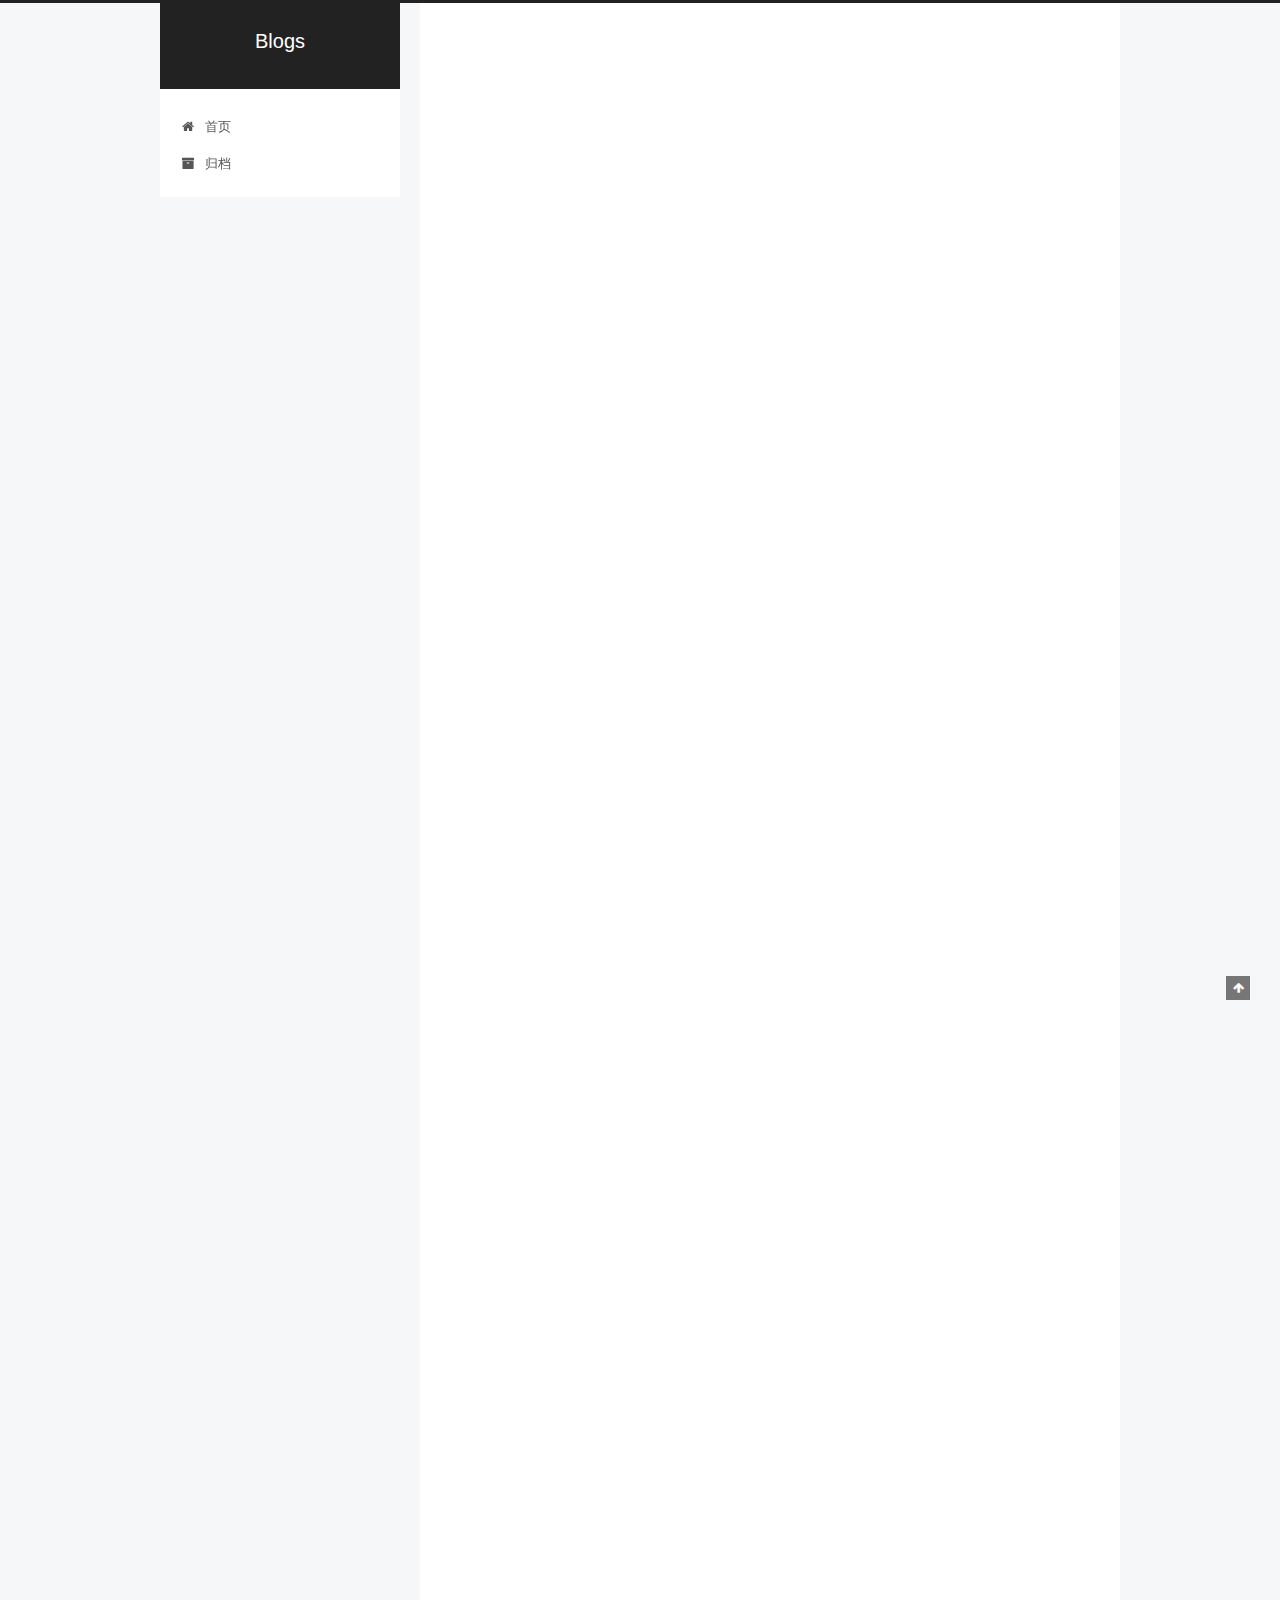
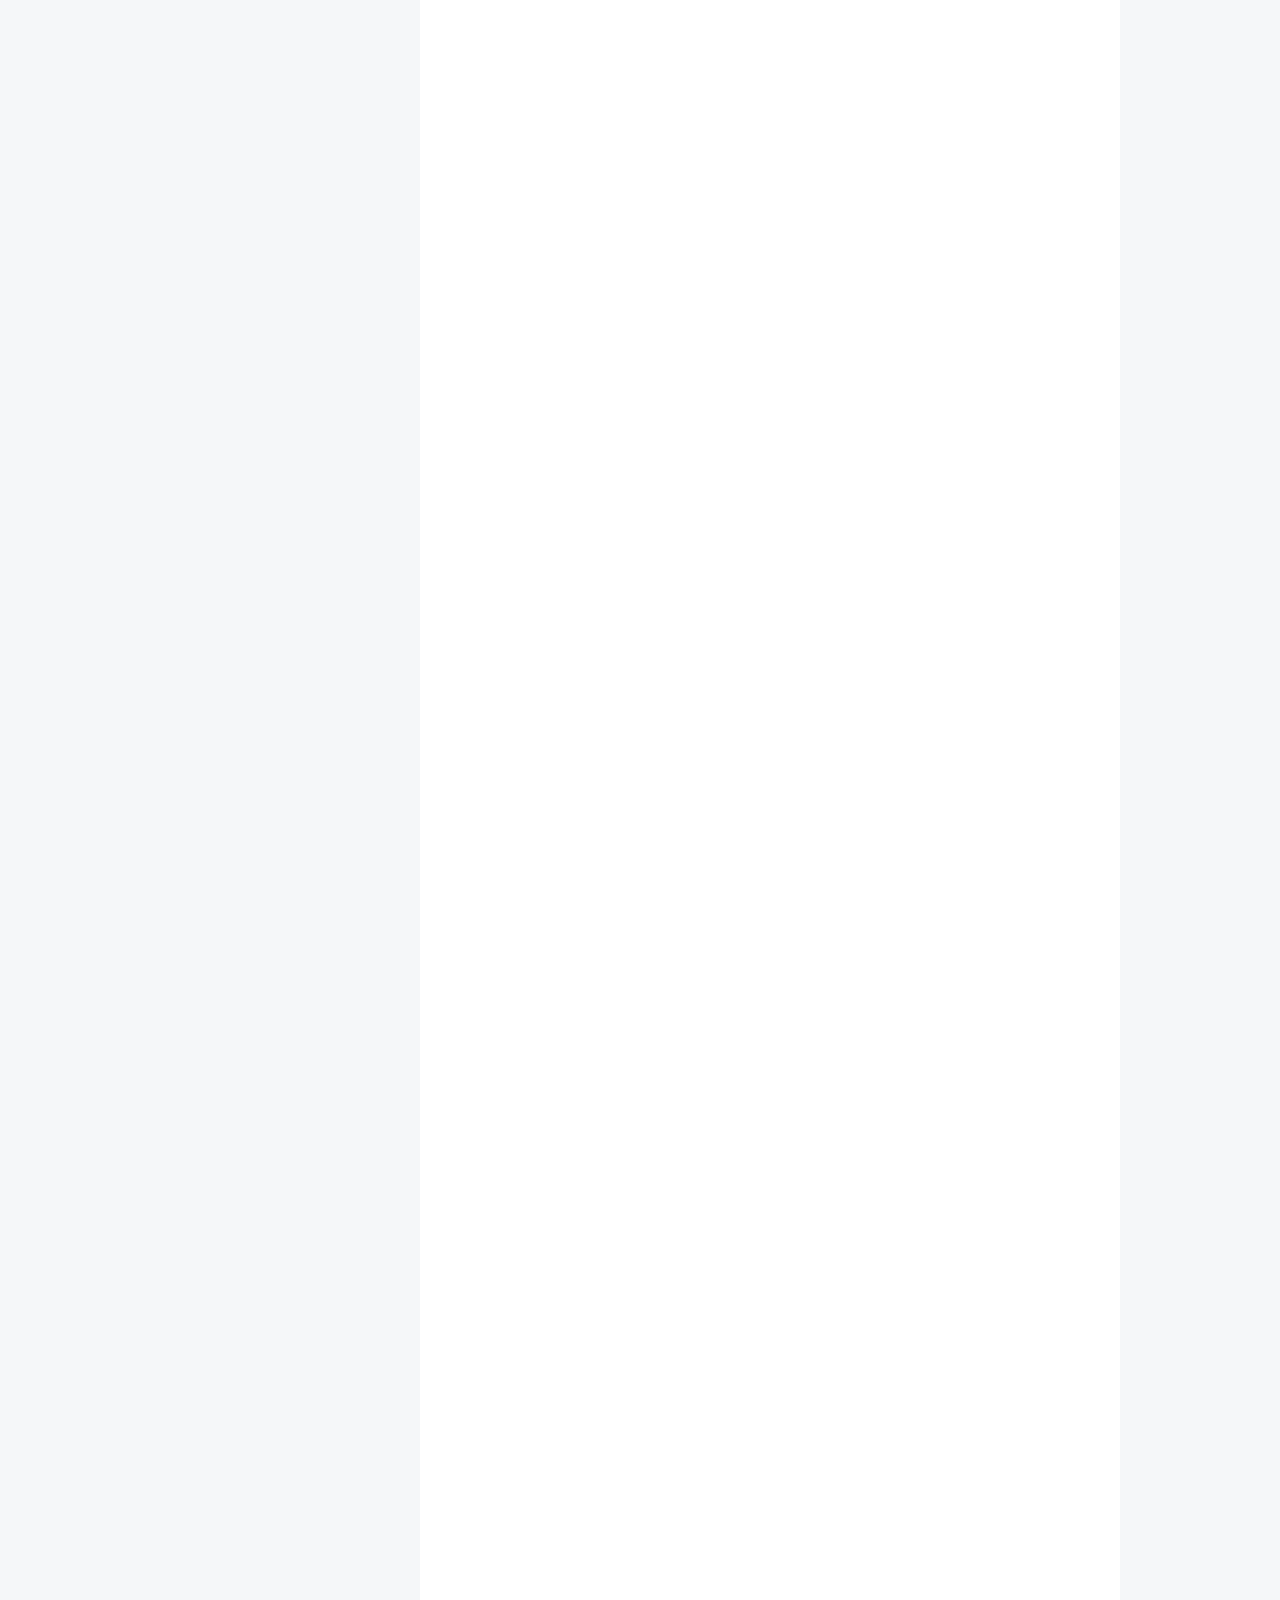
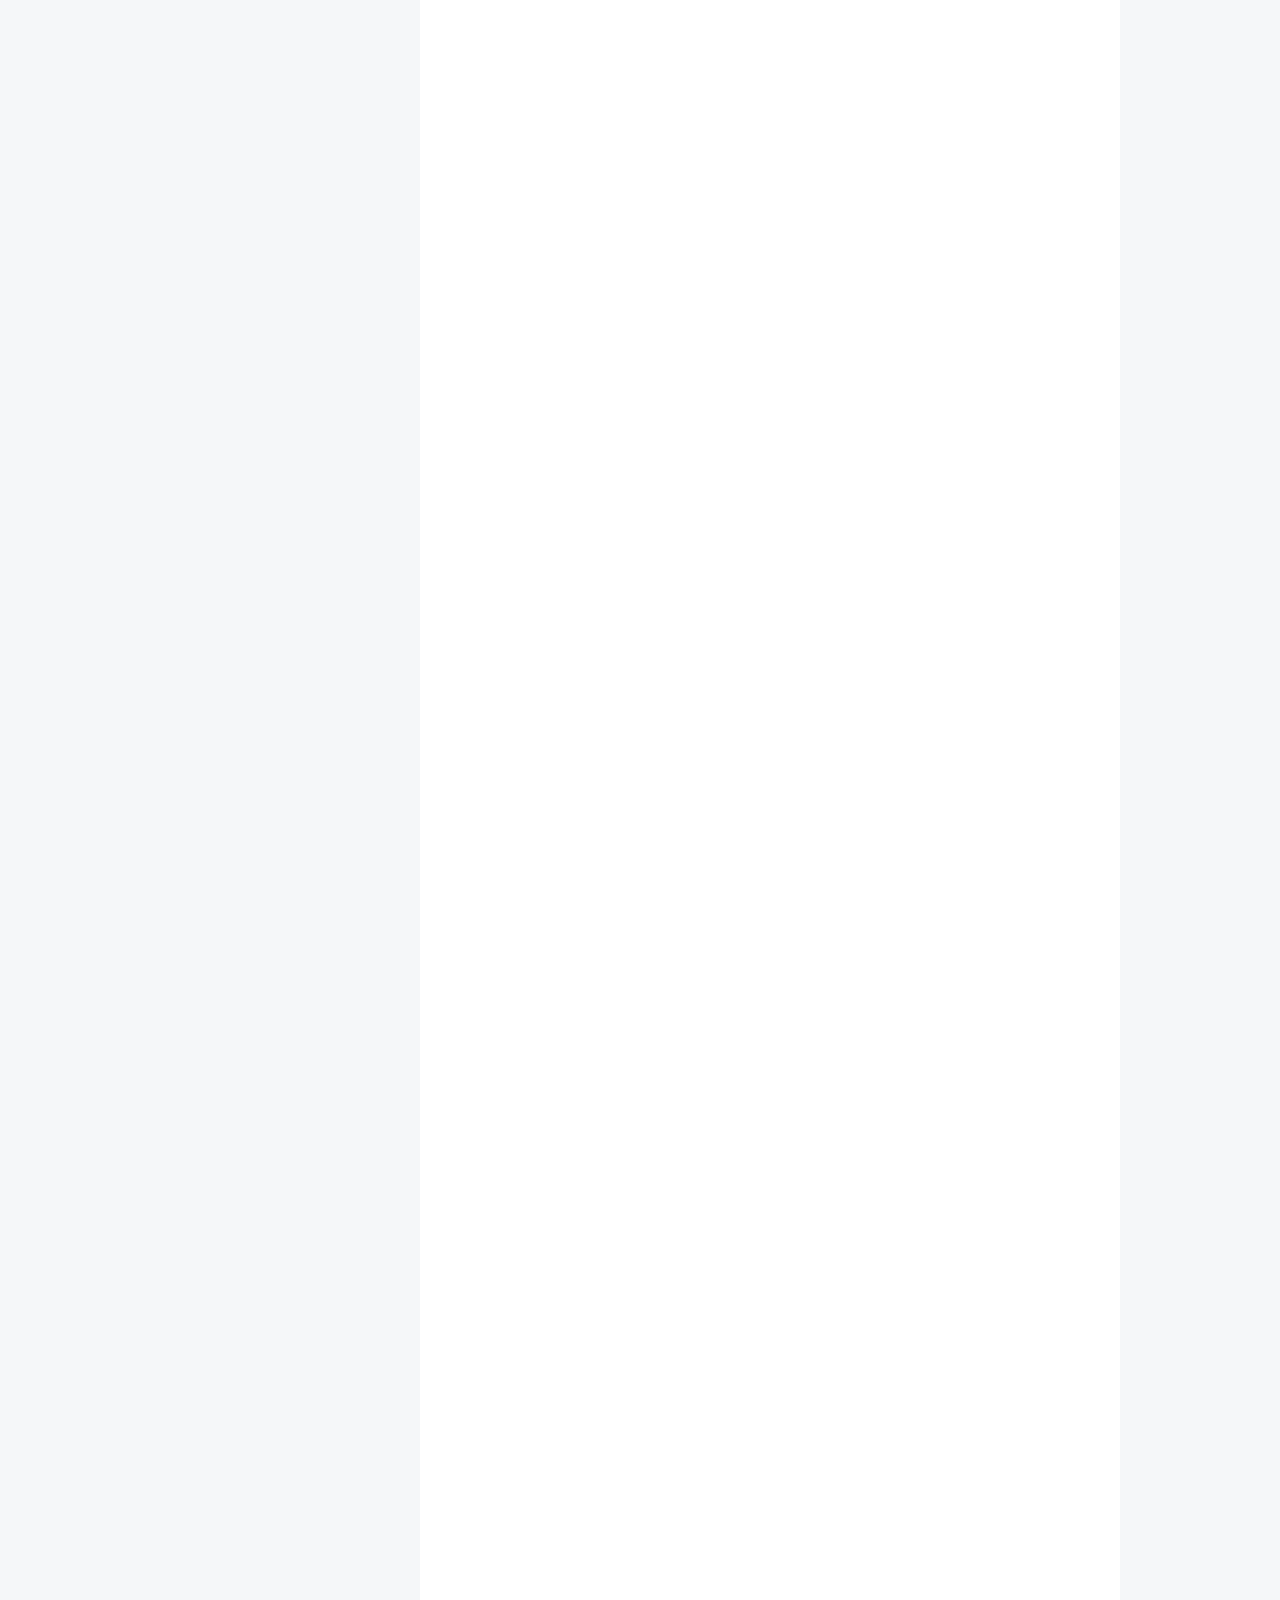
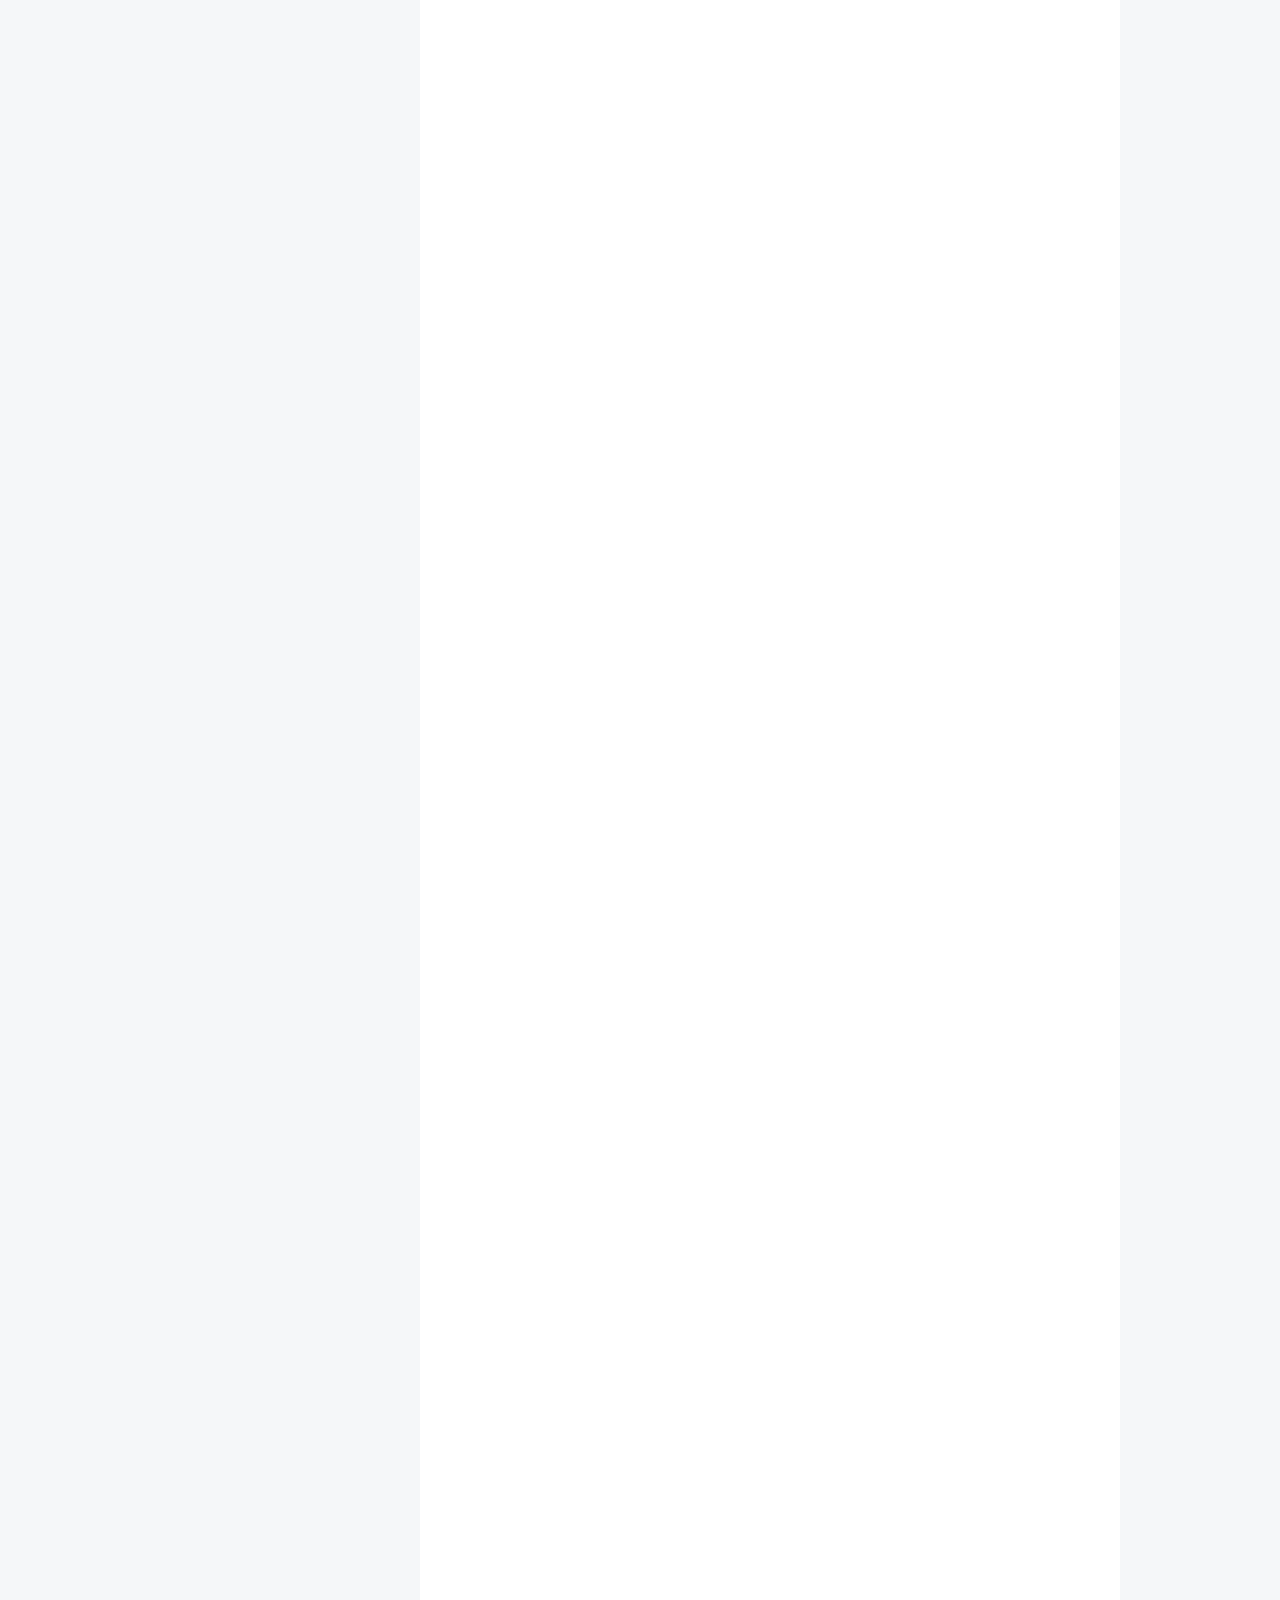
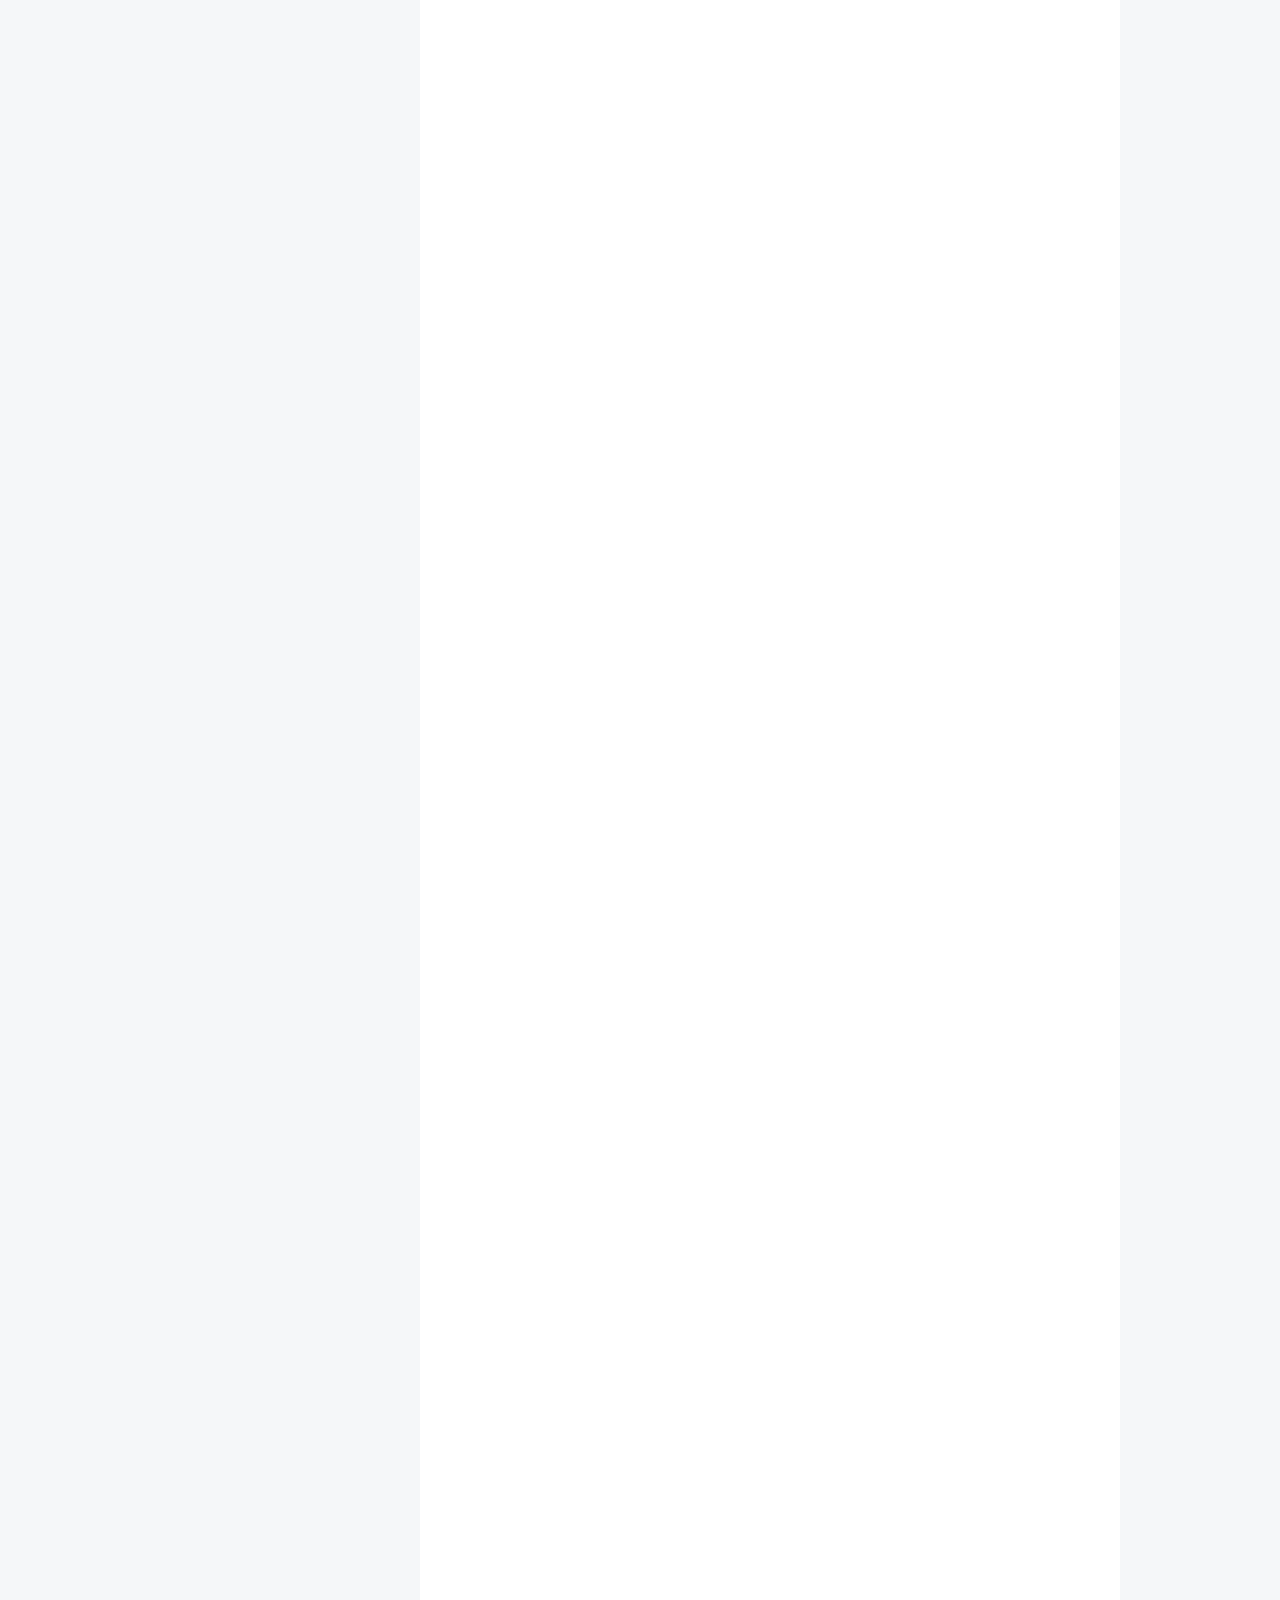
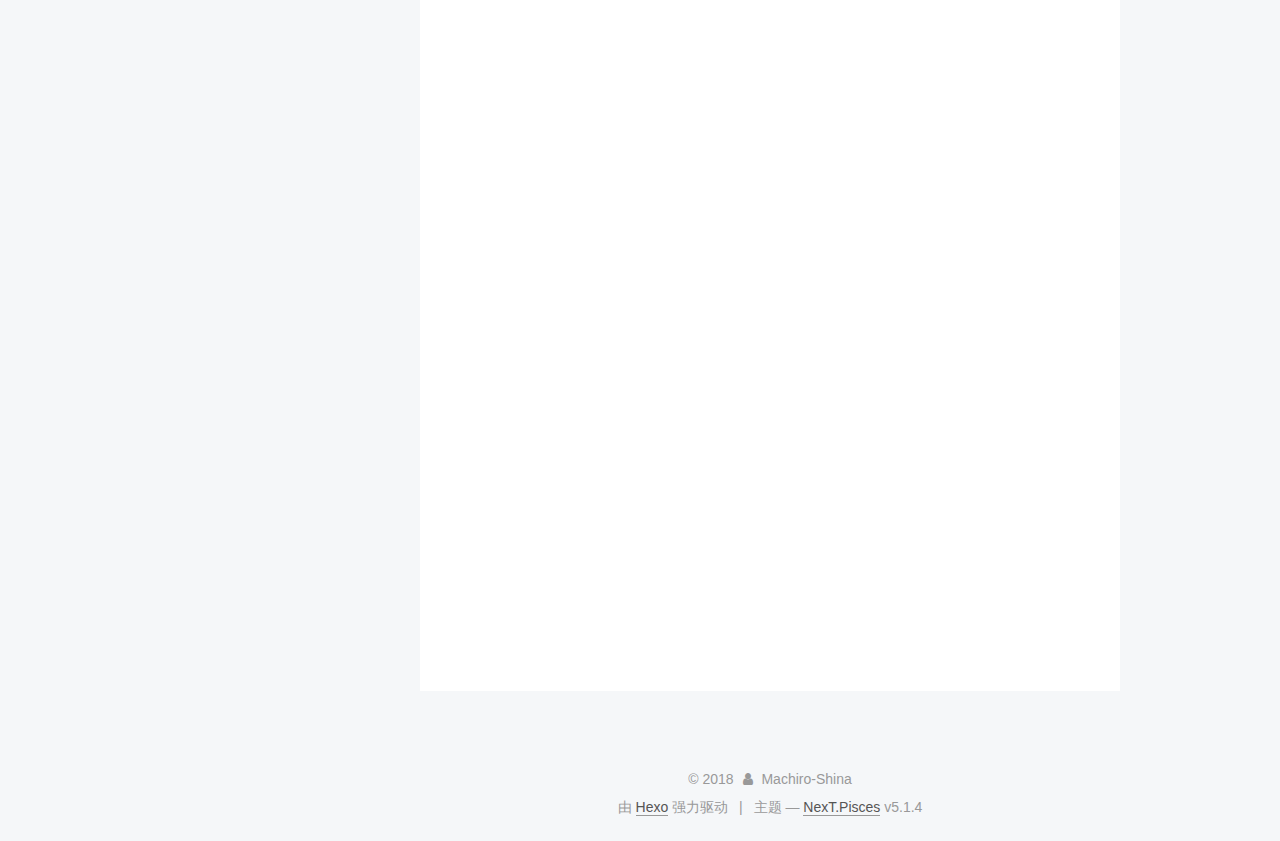
==== commit 6f5bf44d: "Site updated: 2018-08-16 20:26:51" ====
--- a/index.html
+++ b/index.html
@@ -304,19 +304,18 @@
 <h3 id="函数装饰器的特性"><a href="#函数装饰器的特性" class="headerlink" title="函数装饰器的特性"></a>函数装饰器的特性</h3><p>函数装饰器主要有两大特性:<br>一: 能把被装饰的函数替换为另一个函数<br>二: 装饰器在加载模块时会立刻执行，通常是在导入时就会运行</p>
 <h3 id="定义和使用"><a href="#定义和使用" class="headerlink" title="定义和使用"></a>定义和使用</h3><p>定义一个装饰器和定义一个函数类似，只不过接受一个函数作为参数。<br>使用装饰器只需要在需要装饰的函数上一行声明@decorator即可，decorator是装饰器的名字，这里不需要加括号(有一个例外，就是functools模块下的lru_cache装饰器)，使用装饰器decorator装饰函数func相当于func = decorator(func)</p>
 <h4 id="代码"><a href="#代码" class="headerlink" title="代码"></a>代码</h4><figure class="highlight bash"><table><tr><td class="gutter"><pre><span class="line">1</span><br><span class="line">2</span><br><span class="line">3</span><br><span class="line">4</span><br><span class="line">5</span><br><span class="line">6</span><br><span class="line">7</span><br><span class="line">8</span><br><span class="line">9</span><br><span class="line">10</span><br><span class="line">11</span><br><span class="line">12</span><br><span class="line">13</span><br><span class="line">14</span><br><span class="line">15</span><br><span class="line">16</span><br><span class="line">17</span><br><span class="line">18</span><br><span class="line">19</span><br><span class="line">20</span><br><span class="line">21</span><br><span class="line">22</span><br><span class="line">23</span><br><span class="line">24</span><br><span class="line">25</span><br><span class="line">26</span><br></pre></td><td class="code"><pre><span class="line">registry = []</span><br><span class="line">def register(func):</span><br><span class="line">    <span class="built_in">print</span>(<span class="string">'running register(%s)'</span> % func.__name__)</span><br><span class="line">    registry.append(func.__name__)</span><br><span class="line">    <span class="built_in">return</span> func</span><br><span class="line"></span><br><span class="line">@register</span><br><span class="line">def f1():</span><br><span class="line">    <span class="built_in">print</span>(<span class="string">'running f1()'</span>)</span><br><span class="line"></span><br><span class="line">@register</span><br><span class="line">def f2():</span><br><span class="line">    <span class="built_in">print</span>(<span class="string">'running f2()'</span>)</span><br><span class="line"></span><br><span class="line">def f3():</span><br><span class="line">    <span class="built_in">print</span>(<span class="string">'running f3()'</span>)</span><br><span class="line"></span><br><span class="line">def main():</span><br><span class="line">   <span class="built_in">print</span>(<span class="string">'running main()'</span>)</span><br><span class="line">   <span class="built_in">print</span>(<span class="string">'registry: '</span>, registry)</span><br><span class="line">   f1()</span><br><span class="line">   f2()</span><br><span class="line">   f3() </span><br><span class="line"></span><br><span class="line"><span class="keyword">if</span> __name__ == <span class="string">'__main__'</span>:</span><br><span class="line">    main()</span><br></pre></td></tr></table></figure>
-<p>#### </p>
-<p>running register(f1)<br>running register(f2)<br>running main()<br>registry:  [‘f1’, ‘f2’]<br>running f1()<br>running f2()<br>running f3()</p>
+<h4 id="执行结果"><a href="#执行结果" class="headerlink" title="执行结果"></a>执行结果</h4><p>running register(f1)<br>running register(f2)<br>running main()<br>registry:  [‘f1’, ‘f2’]<br>running f1()<br>running f2()<br>running f3()</p>
 <h4 id="分析执行情况"><a href="#分析执行情况" class="headerlink" title="分析执行情况"></a>分析执行情况</h4><p>由于函数装饰器是在导入模块时立刻执行，而函数f1和f2是被装饰器装饰的，f3没有被装饰器装饰，所以先调用两次register函数，然后才调用main函数。</p>
 <h3 id="functools模块下的lru-cache装饰器"><a href="#functools模块下的lru-cache装饰器" class="headerlink" title="functools模块下的lru_cache装饰器"></a>functools模块下的lru_cache装饰器</h3><p>这个装饰器的主要作用是通过利用缓存来节约内存，从而提高运行速度。<br>比如在通过递归计算较大的斐波那契数列时使用该装饰器可以极大提高运行速度。</p>
 <h4 id="代码-1"><a href="#代码-1" class="headerlink" title="代码"></a>代码</h4><figure class="highlight bash"><table><tr><td class="gutter"><pre><span class="line">1</span><br><span class="line">2</span><br><span class="line">3</span><br><span class="line">4</span><br><span class="line">5</span><br><span class="line">6</span><br><span class="line">7</span><br><span class="line">8</span><br></pre></td><td class="code"><pre><span class="line">import functools</span><br><span class="line"></span><br><span class="line">@functools.lru_cache()</span><br><span class="line">def fibonacci(n):</span><br><span class="line">    <span class="keyword">if</span> n &lt;= 1:</span><br><span class="line">        <span class="built_in">return</span> n</span><br><span class="line">    <span class="built_in">return</span> fibonacci(n-2) + fibonacci(n-1)</span><br><span class="line"><span class="built_in">print</span>(fibonacci(70))</span><br></pre></td></tr></table></figure>
-<h4 id="执行结果"><a href="#执行结果" class="headerlink" title="执行结果"></a>执行结果</h4><p>190392490709135</p>
+<h4 id="执行结果-1"><a href="#执行结果-1" class="headerlink" title="执行结果"></a>执行结果</h4><p>190392490709135</p>
 <h4 id="加括号的原因"><a href="#加括号的原因" class="headerlink" title="加括号的原因"></a>加括号的原因</h4><p>之所以为这个装饰器加括号，是因为可以通过使用两个可选的参数来配置该装饰器，它的签名是functools.lru_cache(maxsize=128, typed=False)。<br>maxsize参数指定存储多少个调用的结果。缓存满了之后，旧的结果会被扔掉，让出空间。为了使性能最佳，maxsize参数应该设置为2的倍数。<br>typed参数如果设定为True，那么就把不同参数类型得到的结果分开保存，即把通常认为相等的浮点数和整数(如1和1.0)区分开。</p>
 <h3 id="叠放装饰器"><a href="#叠放装饰器" class="headerlink" title="叠放装饰器"></a>叠放装饰器</h3><p>如果用两个或多个装饰器共同装饰一个函数，那么装饰器的调用顺序是从下往上。<br>使用d1，d2两个装饰器按顺序装饰函数func相当于func = d1(d2(func))</p>
 <h4 id="代码-2"><a href="#代码-2" class="headerlink" title="代码"></a>代码</h4><figure class="highlight bash"><table><tr><td class="gutter"><pre><span class="line">1</span><br><span class="line">2</span><br><span class="line">3</span><br><span class="line">4</span><br><span class="line">5</span><br><span class="line">6</span><br><span class="line">7</span><br><span class="line">8</span><br><span class="line">9</span><br><span class="line">10</span><br><span class="line">11</span><br><span class="line">12</span><br><span class="line">13</span><br><span class="line">14</span><br><span class="line">15</span><br></pre></td><td class="code"><pre><span class="line">def decorator1(func):</span><br><span class="line">    <span class="built_in">print</span>(<span class="string">'decorator1 is running'</span>)</span><br><span class="line">    <span class="built_in">return</span> func</span><br><span class="line"></span><br><span class="line">def decorator2(func):</span><br><span class="line">    <span class="built_in">print</span>(<span class="string">'decorator2 is running'</span>)</span><br><span class="line">    <span class="built_in">return</span> func</span><br><span class="line"></span><br><span class="line">@decorator1</span><br><span class="line">@decorator2</span><br><span class="line">def main():</span><br><span class="line">    <span class="built_in">print</span>(<span class="string">'main() is running'</span>)</span><br><span class="line"></span><br><span class="line"><span class="keyword">if</span> __name__ == <span class="string">'__main__'</span>:</span><br><span class="line">    main()</span><br></pre></td></tr></table></figure>
-<h4 id="执行结果-1"><a href="#执行结果-1" class="headerlink" title="执行结果"></a>执行结果</h4><p>decorator2 is running<br>decorator1 is running<br>main() is running</p>
+<h4 id="执行结果-2"><a href="#执行结果-2" class="headerlink" title="执行结果"></a>执行结果</h4><p>decorator2 is running<br>decorator1 is running<br>main() is running</p>
 <h3 id="参数化装饰器"><a href="#参数化装饰器" class="headerlink" title="参数化装饰器"></a>参数化装饰器</h3><p>参数化装饰器就是给装饰器函数添加一个外层函数，也就是装饰器工厂函数。调用它会返回真正的装饰器，也就是应用到目标函数上的装饰器。</p>
 <h4 id="代码-3"><a href="#代码-3" class="headerlink" title="代码"></a>代码</h4><figure class="highlight bash"><table><tr><td class="gutter"><pre><span class="line">1</span><br><span class="line">2</span><br><span class="line">3</span><br><span class="line">4</span><br><span class="line">5</span><br><span class="line">6</span><br><span class="line">7</span><br><span class="line">8</span><br><span class="line">9</span><br><span class="line">10</span><br><span class="line">11</span><br><span class="line">12</span><br><span class="line">13</span><br><span class="line">14</span><br><span class="line">15</span><br><span class="line">16</span><br><span class="line">17</span><br><span class="line">18</span><br><span class="line">19</span><br><span class="line">20</span><br><span class="line">21</span><br><span class="line">22</span><br><span class="line">23</span><br><span class="line">24</span><br><span class="line">25</span><br><span class="line">26</span><br><span class="line">27</span><br></pre></td><td class="code"><pre><span class="line">registry = <span class="built_in">set</span>()</span><br><span class="line">def register(active=False):</span><br><span class="line">    def decorate(func):</span><br><span class="line">        <span class="built_in">print</span>(<span class="string">'running: '</span>, func.__name__)</span><br><span class="line">        <span class="keyword">if</span> active:</span><br><span class="line">            registry.add(func.__name__)</span><br><span class="line">        <span class="keyword">else</span>:</span><br><span class="line">            registry.discard(func.__name__)</span><br><span class="line">        <span class="built_in">return</span> func</span><br><span class="line">    <span class="built_in">return</span> decorate</span><br><span class="line"></span><br><span class="line">@register(active=False)</span><br><span class="line">def f1():</span><br><span class="line">    <span class="built_in">print</span>(<span class="string">'f1() is running'</span>)</span><br><span class="line"></span><br><span class="line">@register(active=True)</span><br><span class="line">def f2():</span><br><span class="line">    <span class="built_in">print</span>(<span class="string">'f2() is running'</span>)</span><br><span class="line"></span><br><span class="line">def main():</span><br><span class="line">    <span class="built_in">print</span>(<span class="string">'main() is running'</span>)</span><br><span class="line">    <span class="built_in">print</span>(registry)</span><br><span class="line">    f1()</span><br><span class="line">    f2()</span><br><span class="line"></span><br><span class="line"><span class="keyword">if</span> __name__ == <span class="string">'__main__'</span>:</span><br><span class="line">    main()</span><br></pre></td></tr></table></figure>
-<h4 id="执行结果-2"><a href="#执行结果-2" class="headerlink" title="执行结果"></a>执行结果</h4><p>running:  f1<br>running:  f2<br>main() is running<br>{‘f2’}<br>f1() is running<br>f2() is running</p>
+<h4 id="执行结果-3"><a href="#执行结果-3" class="headerlink" title="执行结果"></a>执行结果</h4><p>running:  f1<br>running:  f2<br>main() is running<br>{‘f2’}<br>f1() is running<br>f2() is running</p>
 
           
         
--- a/css/main.css
+++ b/css/main.css
@@ -1823,7 +1823,7 @@
   width: 4px;
   height: 4px;
   border-radius: 50%;
-  background: #371ce0;
+  background: #5709f2;
 }
 .links-of-blogroll {
   font-size: 13px;
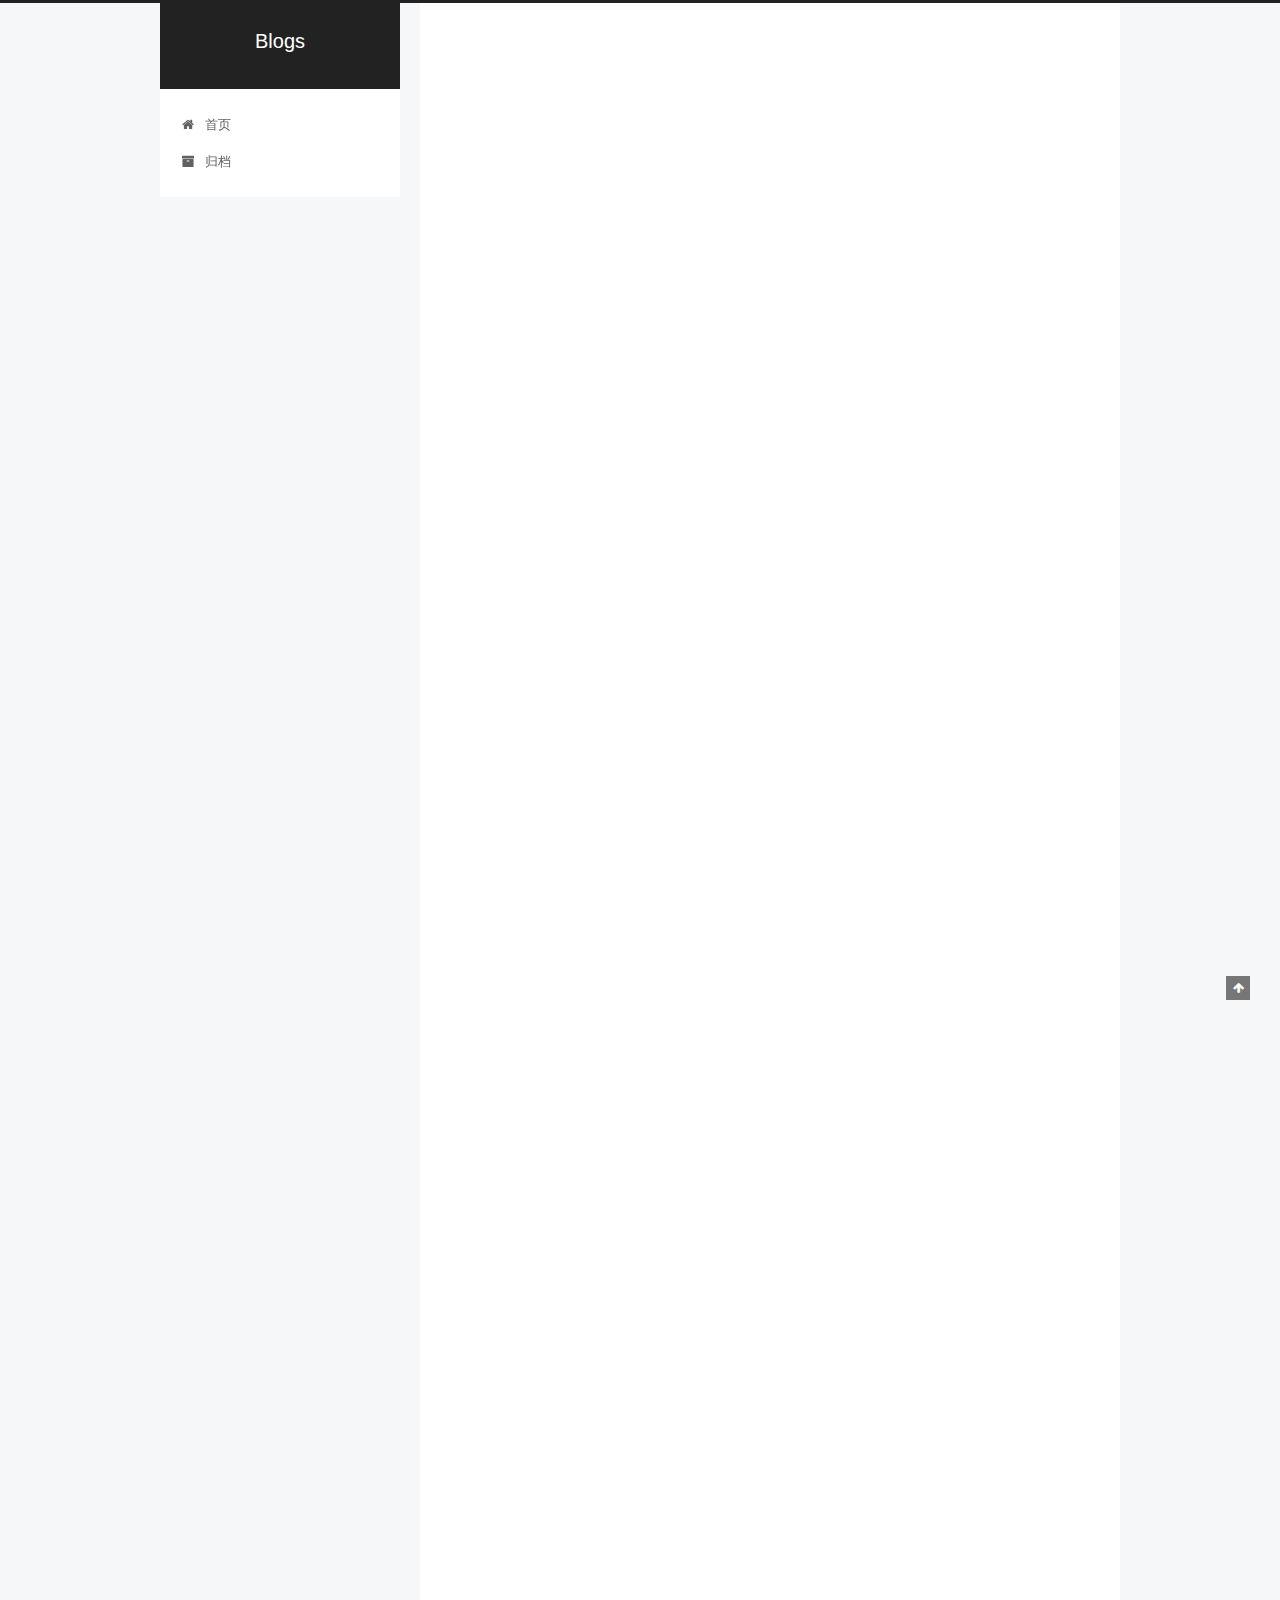
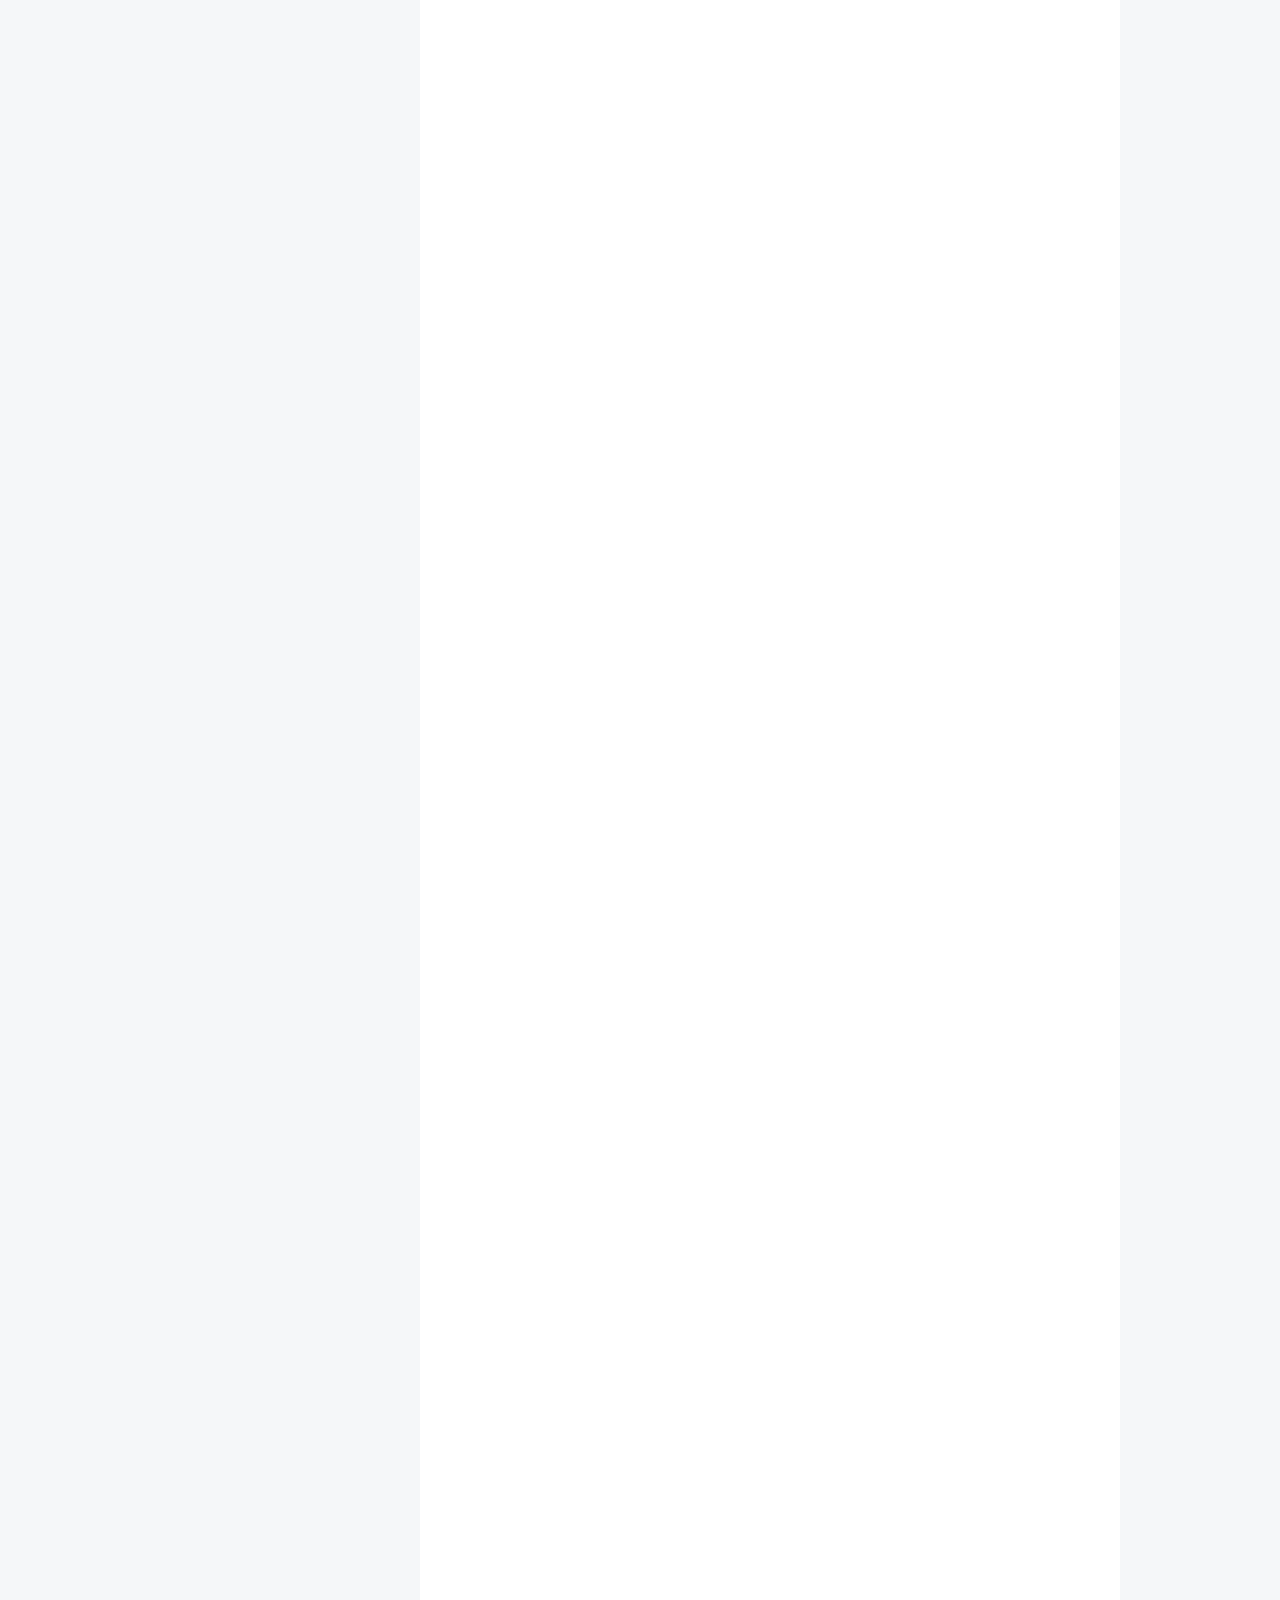
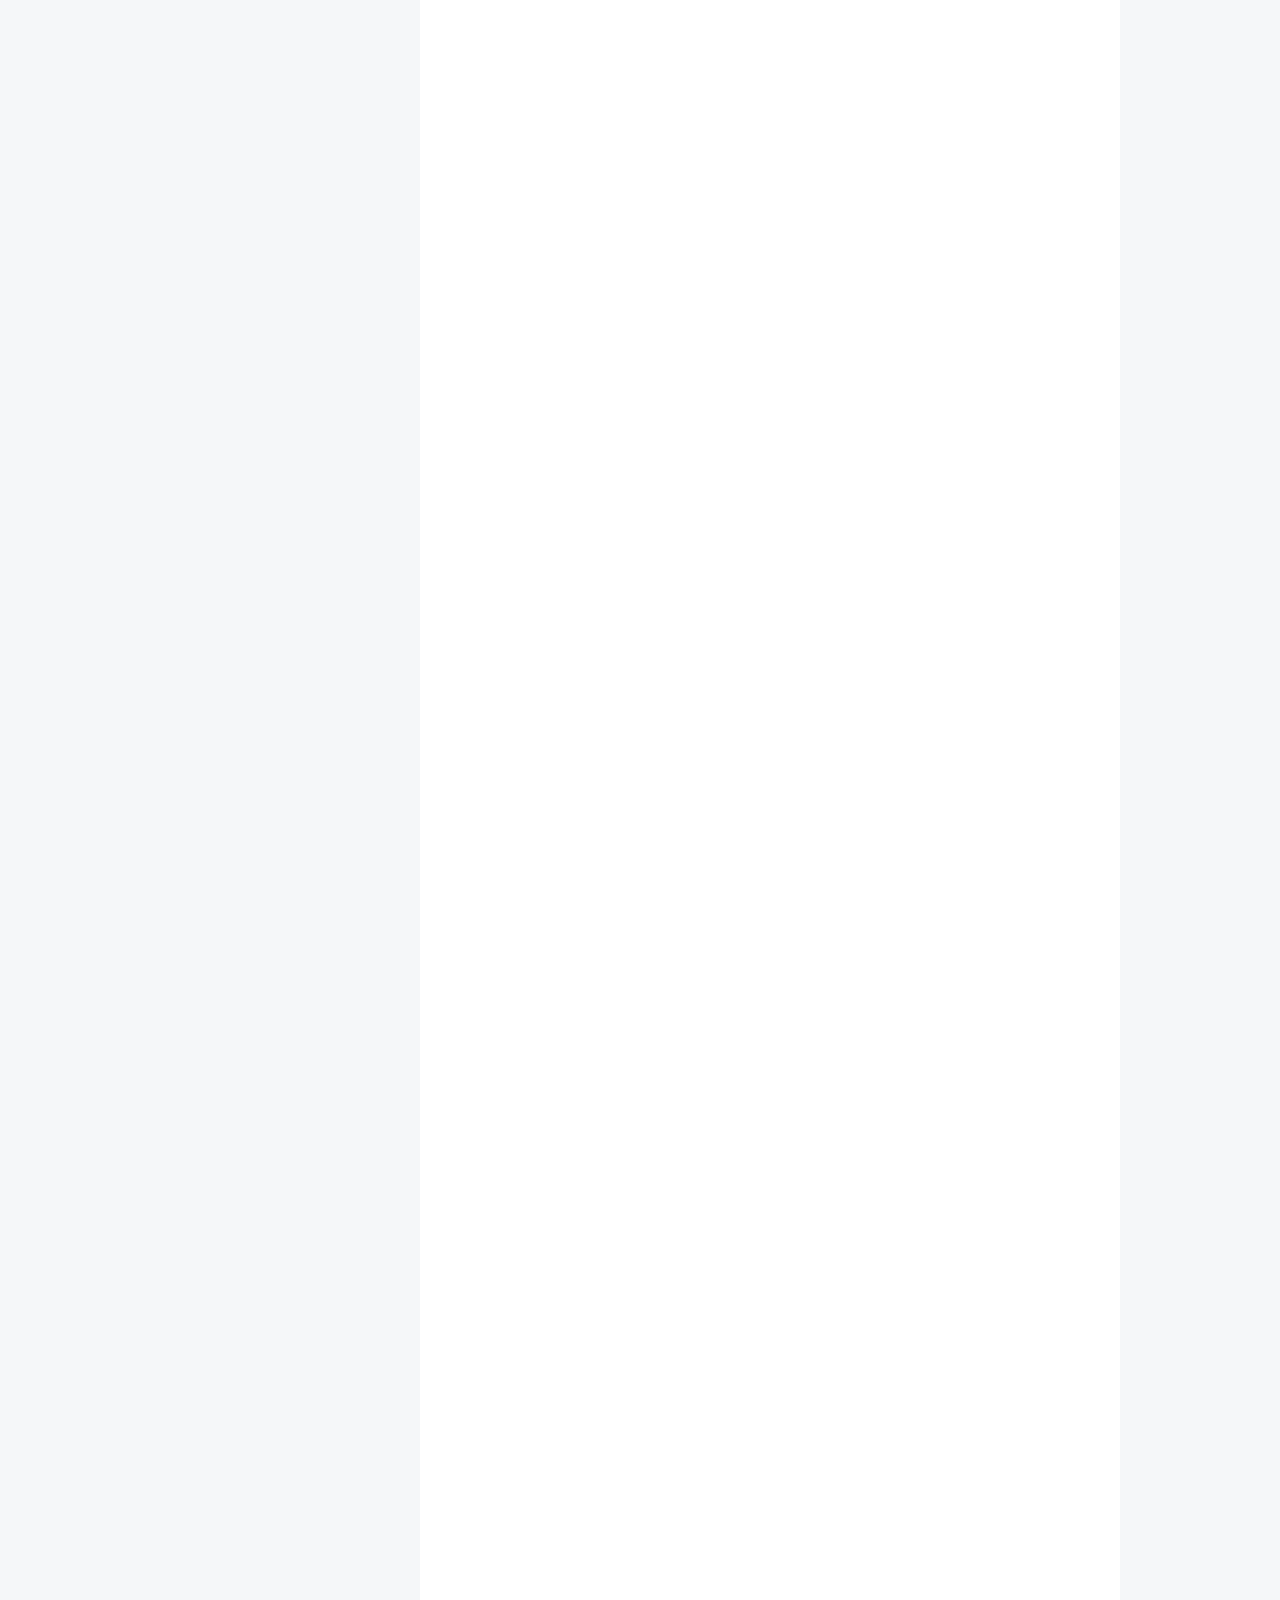
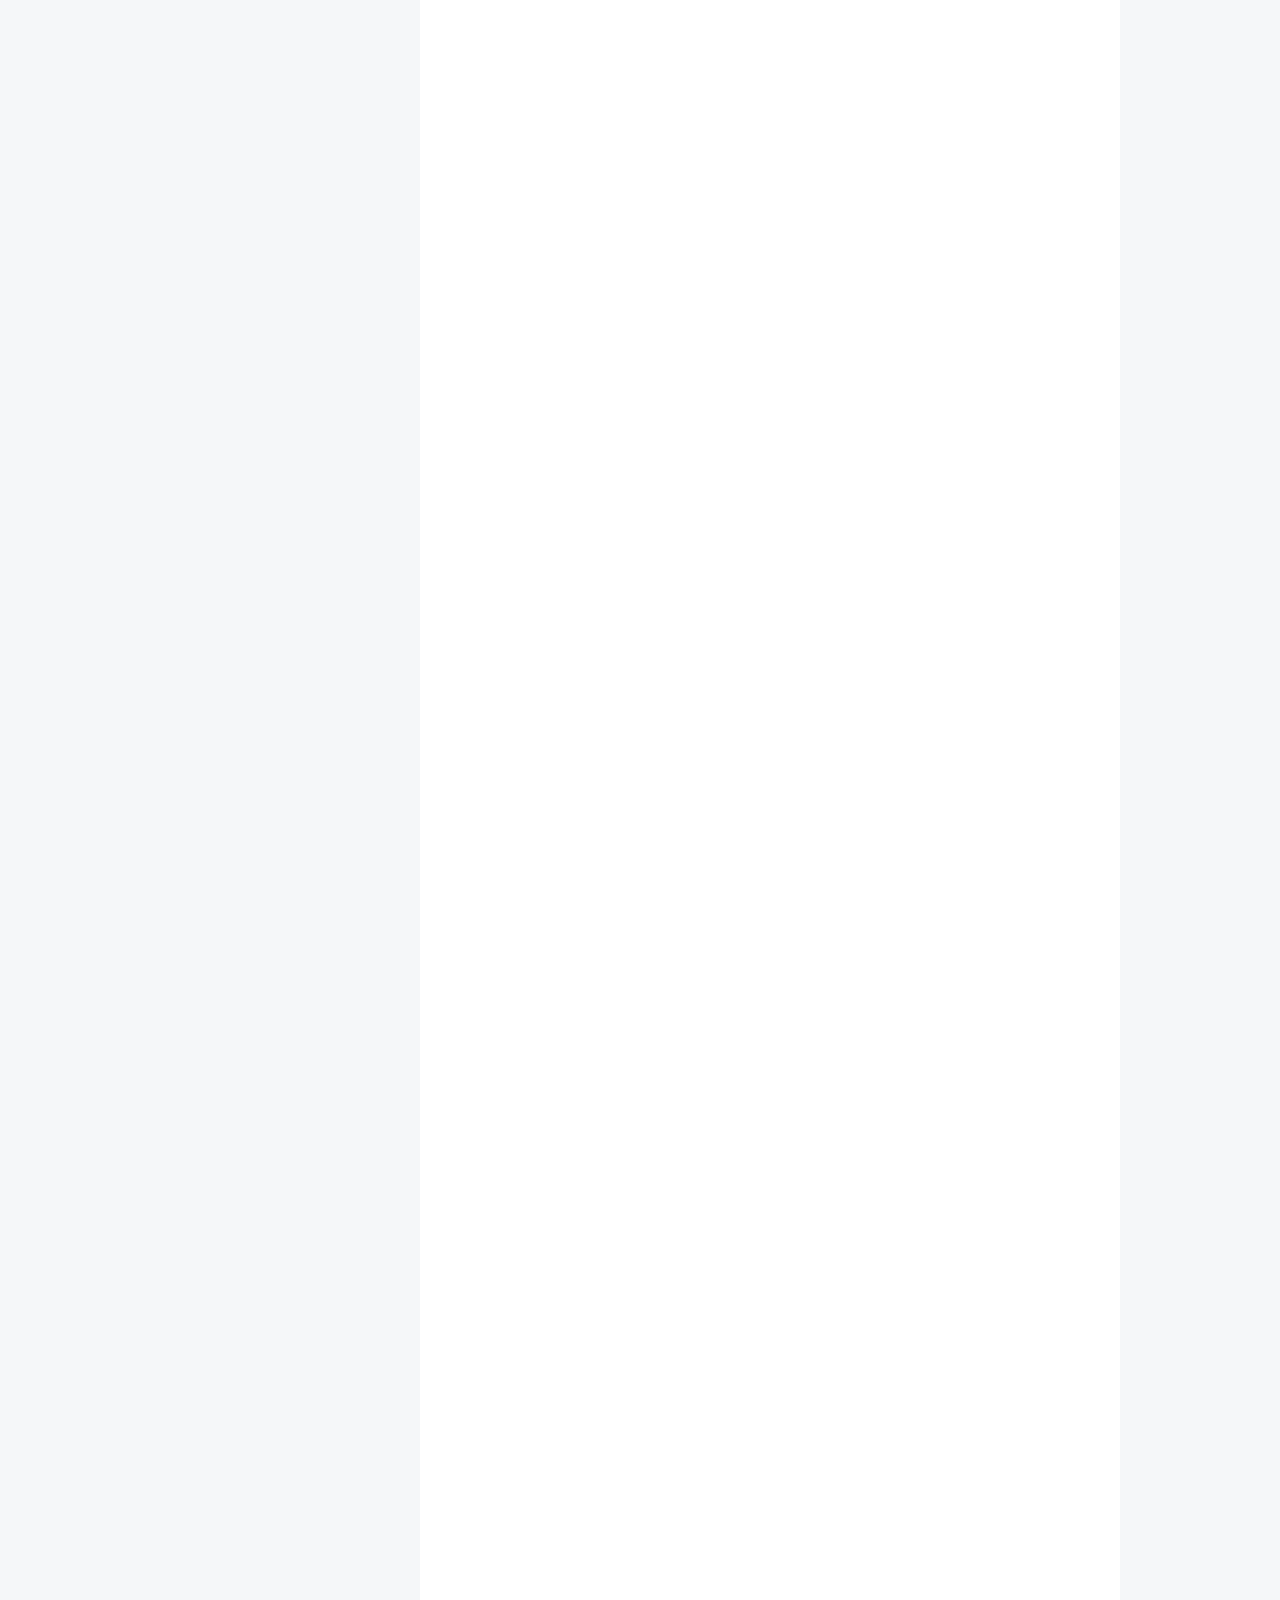
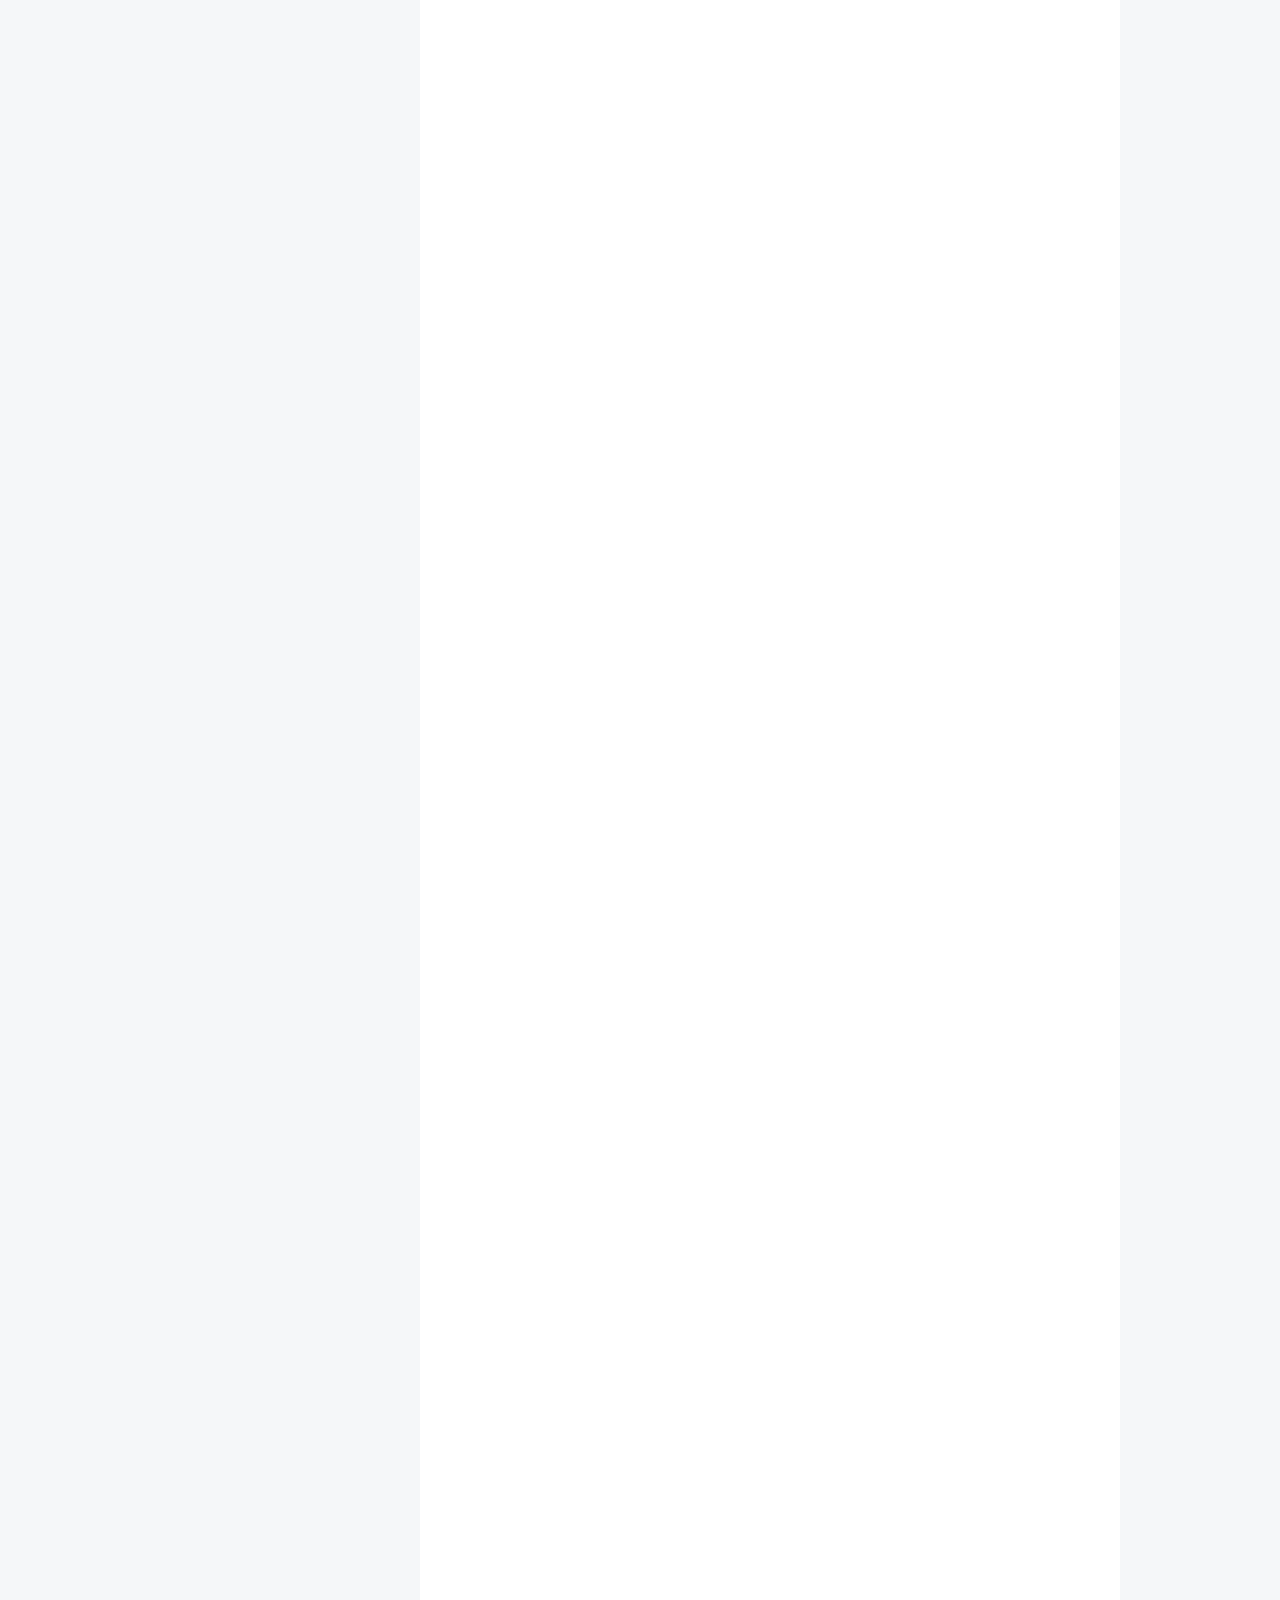
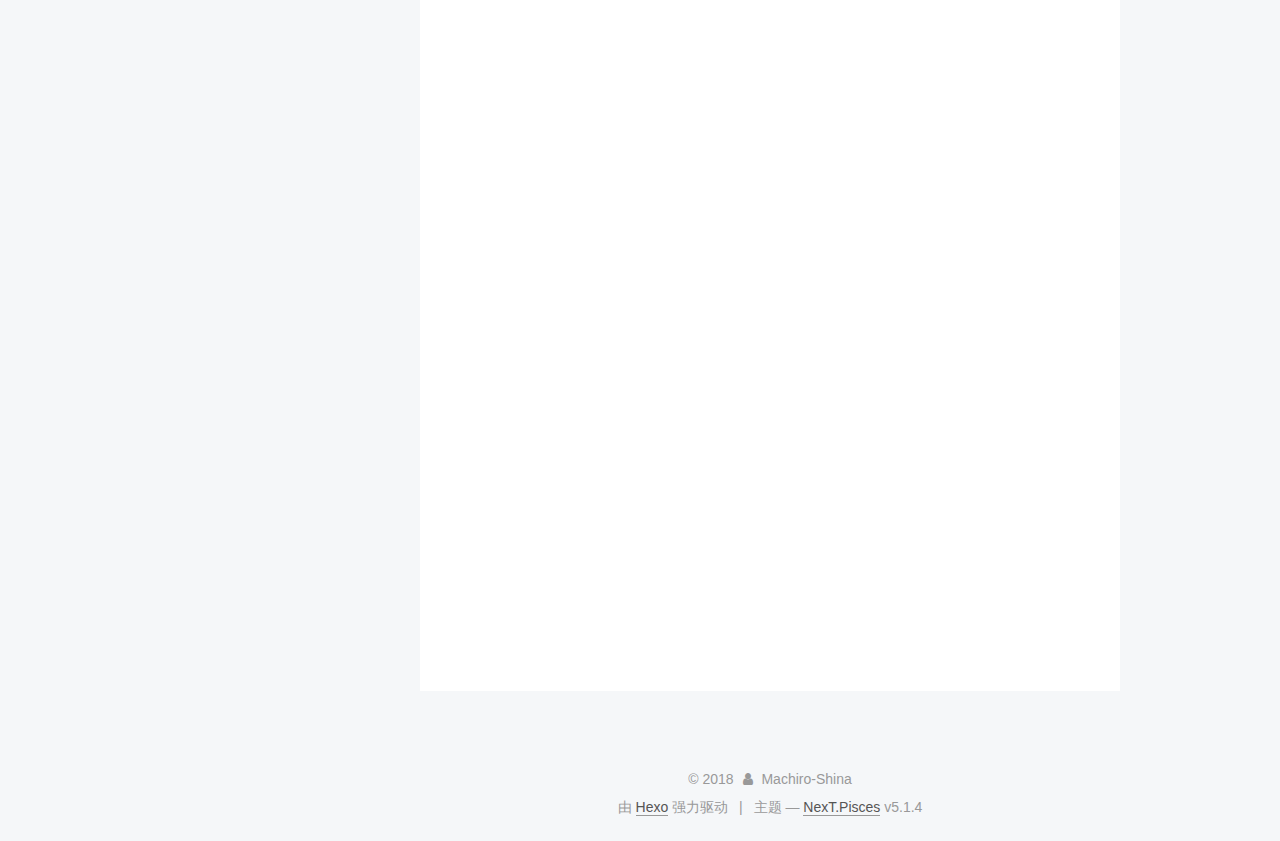
==== commit a9d2db4e: "Site updated: 2018-08-18 13:45:22" ====
--- a/index.html
+++ b/index.html
@@ -302,7 +302,7 @@
           
             <p>函数装饰器是可调用的对象，其参数是另一个函数(也就是被装饰的函数)。装饰器可能会处理被装饰的函数，然后将其返回；也可能会将其替换为另一个函数或可调用对象之后再返回。</p>
 <h3 id="函数装饰器的特性"><a href="#函数装饰器的特性" class="headerlink" title="函数装饰器的特性"></a>函数装饰器的特性</h3><p>函数装饰器主要有两大特性:<br>一: 能把被装饰的函数替换为另一个函数<br>二: 装饰器在加载模块时会立刻执行，通常是在导入时就会运行</p>
-<h3 id="定义和使用"><a href="#定义和使用" class="headerlink" title="定义和使用"></a>定义和使用</h3><p>定义一个装饰器和定义一个函数类似，只不过接受一个函数作为参数。<br>使用装饰器只需要在需要装饰的函数上一行声明@decorator即可，decorator是装饰器的名字，这里不需要加括号(有一个例外，就是functools模块下的lru_cache装饰器)，使用装饰器decorator装饰函数func相当于func = decorator(func)</p>
+<h3 id="定义和使用"><a href="#定义和使用" class="headerlink" title="定义和使用"></a>定义和使用</h3><p>定义一个装饰器和定义一个函数类似，只不过接受一个函数作为参数。<br>使用装饰器只需要在需要装饰的函数上一行声明@decorator即可，decorator是装饰器的名字，这里不需要加括号(也存在例外，比如functools模块下的lru_cache装饰器)，使用装饰器decorator装饰函数func相当于func = decorator(func)</p>
 <h4 id="代码"><a href="#代码" class="headerlink" title="代码"></a>代码</h4><figure class="highlight bash"><table><tr><td class="gutter"><pre><span class="line">1</span><br><span class="line">2</span><br><span class="line">3</span><br><span class="line">4</span><br><span class="line">5</span><br><span class="line">6</span><br><span class="line">7</span><br><span class="line">8</span><br><span class="line">9</span><br><span class="line">10</span><br><span class="line">11</span><br><span class="line">12</span><br><span class="line">13</span><br><span class="line">14</span><br><span class="line">15</span><br><span class="line">16</span><br><span class="line">17</span><br><span class="line">18</span><br><span class="line">19</span><br><span class="line">20</span><br><span class="line">21</span><br><span class="line">22</span><br><span class="line">23</span><br><span class="line">24</span><br><span class="line">25</span><br><span class="line">26</span><br></pre></td><td class="code"><pre><span class="line">registry = []</span><br><span class="line">def register(func):</span><br><span class="line">    <span class="built_in">print</span>(<span class="string">'running register(%s)'</span> % func.__name__)</span><br><span class="line">    registry.append(func.__name__)</span><br><span class="line">    <span class="built_in">return</span> func</span><br><span class="line"></span><br><span class="line">@register</span><br><span class="line">def f1():</span><br><span class="line">    <span class="built_in">print</span>(<span class="string">'running f1()'</span>)</span><br><span class="line"></span><br><span class="line">@register</span><br><span class="line">def f2():</span><br><span class="line">    <span class="built_in">print</span>(<span class="string">'running f2()'</span>)</span><br><span class="line"></span><br><span class="line">def f3():</span><br><span class="line">    <span class="built_in">print</span>(<span class="string">'running f3()'</span>)</span><br><span class="line"></span><br><span class="line">def main():</span><br><span class="line">   <span class="built_in">print</span>(<span class="string">'running main()'</span>)</span><br><span class="line">   <span class="built_in">print</span>(<span class="string">'registry: '</span>, registry)</span><br><span class="line">   f1()</span><br><span class="line">   f2()</span><br><span class="line">   f3() </span><br><span class="line"></span><br><span class="line"><span class="keyword">if</span> __name__ == <span class="string">'__main__'</span>:</span><br><span class="line">    main()</span><br></pre></td></tr></table></figure>
 <h4 id="执行结果"><a href="#执行结果" class="headerlink" title="执行结果"></a>执行结果</h4><p>running register(f1)<br>running register(f2)<br>running main()<br>registry:  [‘f1’, ‘f2’]<br>running f1()<br>running f2()<br>running f3()</p>
 <h4 id="分析执行情况"><a href="#分析执行情况" class="headerlink" title="分析执行情况"></a>分析执行情况</h4><p>由于函数装饰器是在导入模块时立刻执行，而函数f1和f2是被装饰器装饰的，f3没有被装饰器装饰，所以先调用两次register函数，然后才调用main函数。</p>
--- a/css/main.css
+++ b/css/main.css
@@ -1823,7 +1823,7 @@
   width: 4px;
   height: 4px;
   border-radius: 50%;
-  background: #5709f2;
+  background: #d4ff44;
 }
 .links-of-blogroll {
   font-size: 13px;
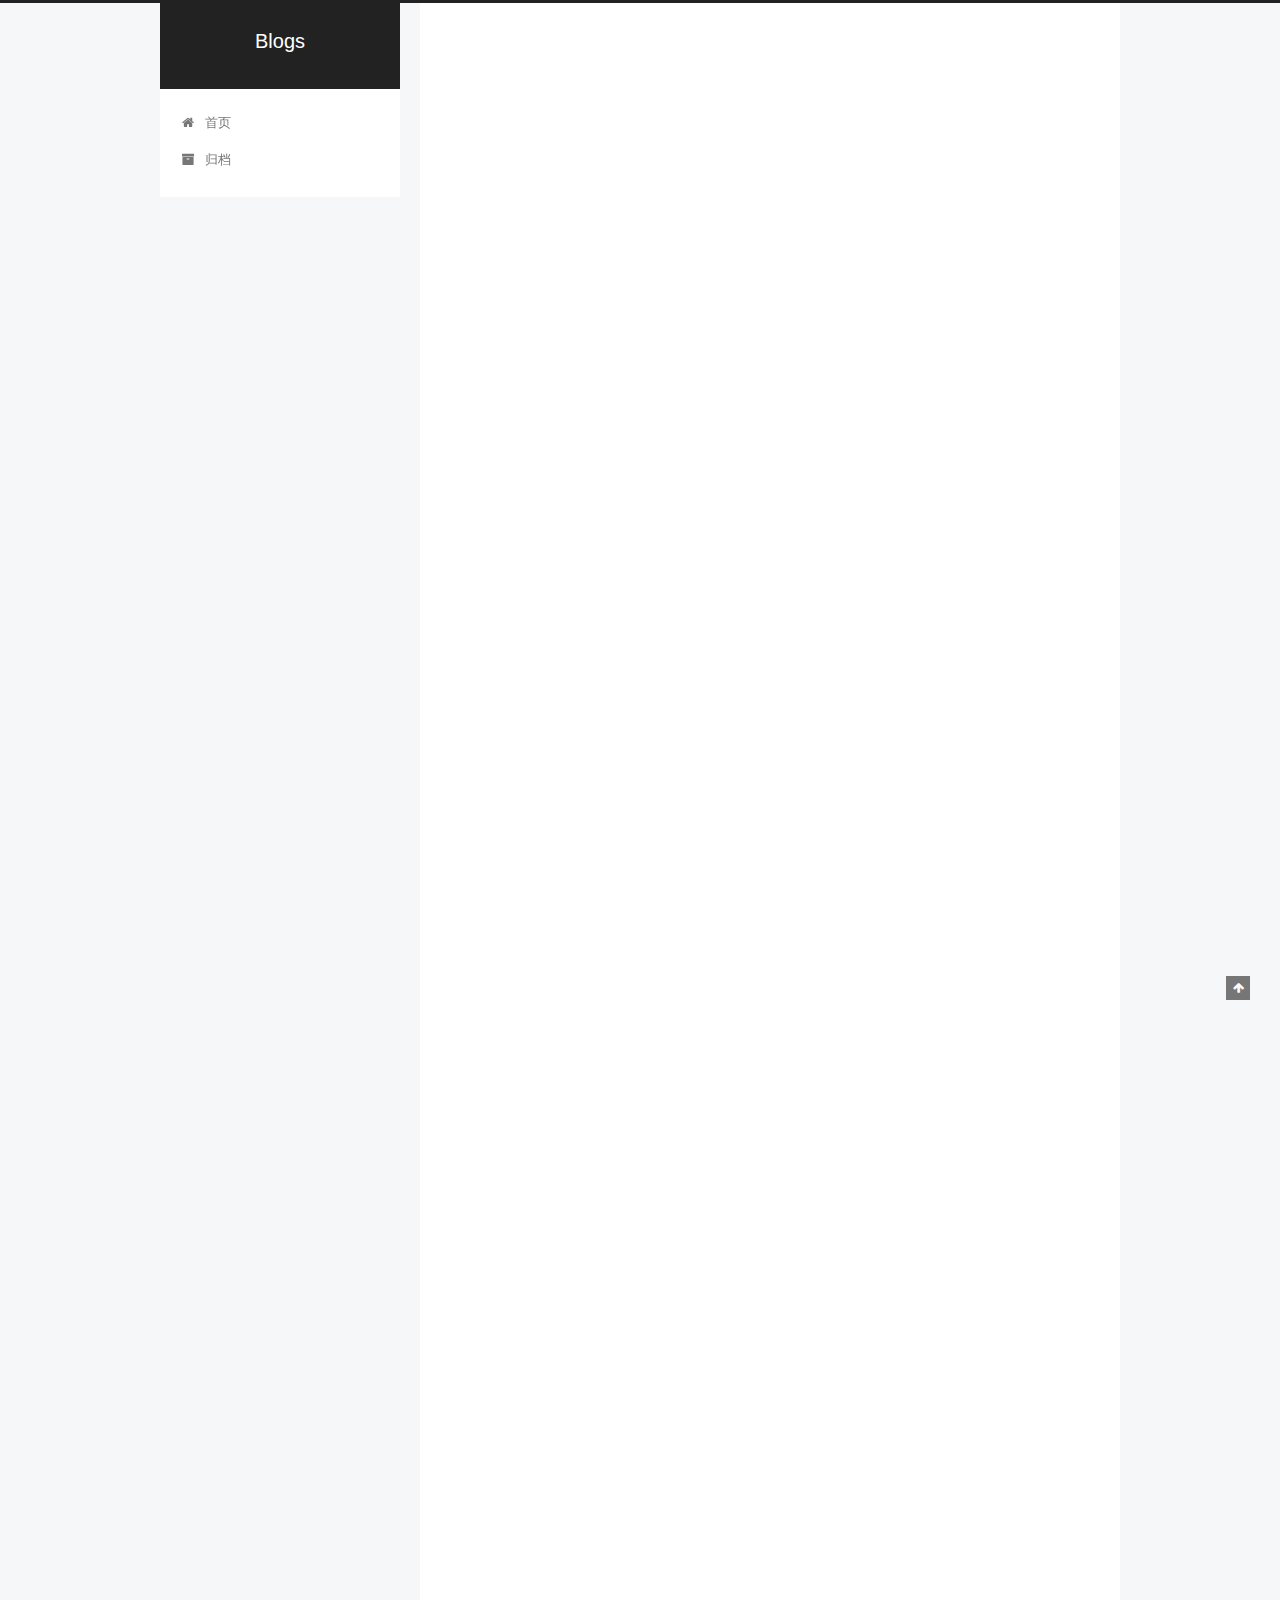
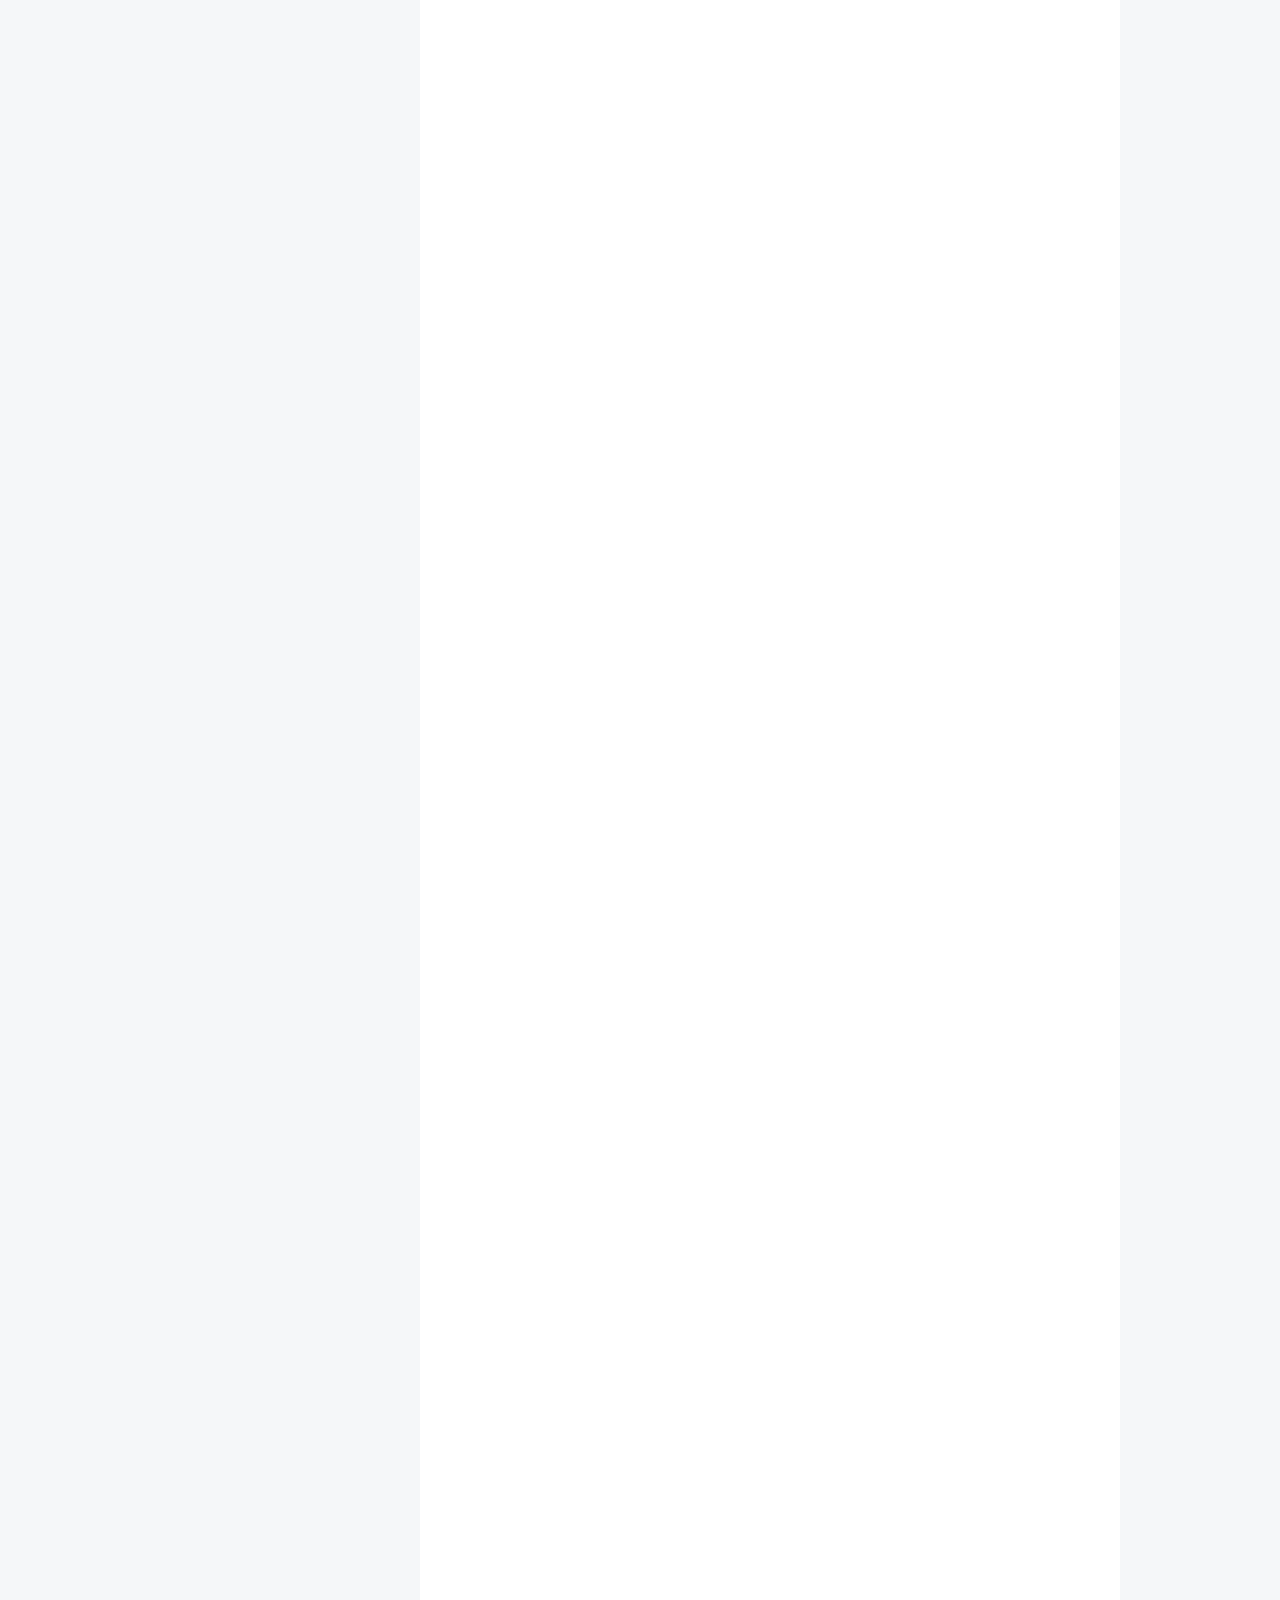
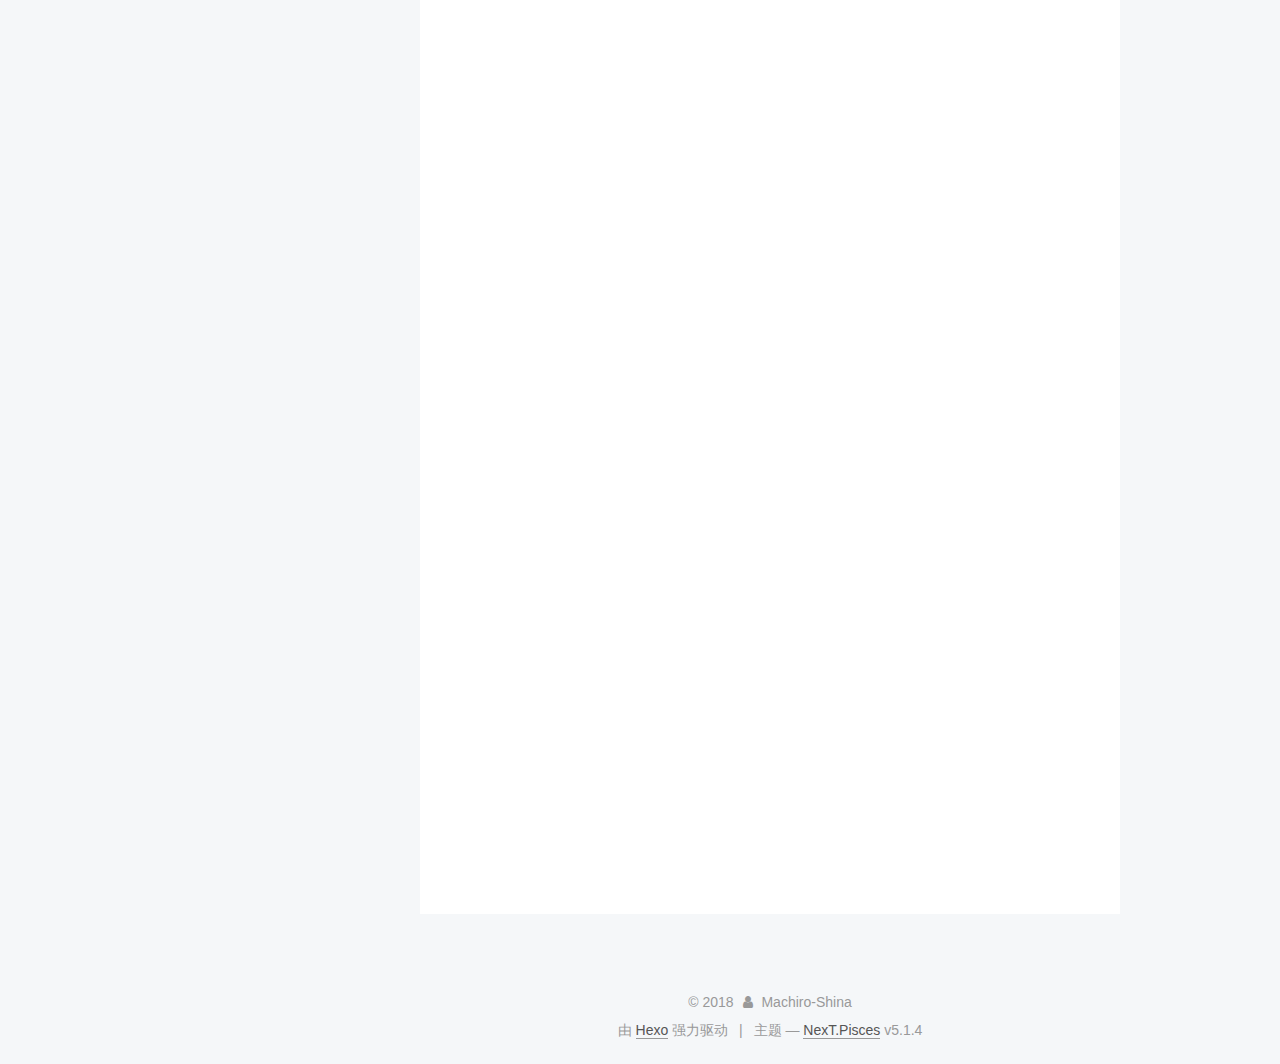
==== commit 8c7b31c6: "Site updated: 2018-11-05 18:39:25" ====
--- a/index.html
+++ b/index.html
@@ -351,508 +351,6 @@
 
 
     
-      
-
-  
-
-  
-  
-  
-
-  <article class="post post-type-normal" itemscope itemtype="http://schema.org/Article">
-  
-  
-  
-  <div class="post-block">
-    <link itemprop="mainEntityOfPage" href="http://yoursite.com/2018/08/16/python的bisect模块/">
-
-    <span hidden itemprop="author" itemscope itemtype="http://schema.org/Person">
-      <meta itemprop="name" content="Machiro-Shina">
-      <meta itemprop="description" content="">
-      <meta itemprop="image" content="http://ww2.sinaimg.cn/large/7f318987jw1f72m7gv450j205k05kmx1.jpg">
-    </span>
-
-    <span hidden itemprop="publisher" itemscope itemtype="http://schema.org/Organization">
-      <meta itemprop="name" content="Blogs">
-    </span>
-
-    
-      <header class="post-header">
-
-        
-        
-          <h1 class="post-title" itemprop="name headline">
-                
-                <a class="post-title-link" href="/2018/08/16/python的bisect模块/" itemprop="url">python的bisect模块</a></h1>
-        
-
-        <div class="post-meta">
-          <span class="post-time">
-            
-              <span class="post-meta-item-icon">
-                <i class="fa fa-calendar-o"></i>
-              </span>
-              
-                <span class="post-meta-item-text">发表于</span>
-              
-              <time title="创建于" itemprop="dateCreated datePublished" datetime="2018-08-16T17:40:01+08:00">
-                2018-08-16
-              </time>
-            
-
-            
-
-            
-          </span>
-
-          
-
-          
-            
-          
-
-          
-          
-
-          
-
-          
-
-          
-
-        </div>
-      </header>
-    
-
-    
-    
-    
-    <div class="post-body" itemprop="articleBody">
-
-      
-      
-
-      
-        
-          
-            <p>在使用python进行二分法查询和在有序序列进行插入操作时可以使用bisect模块</p>
-<h3 id="主要函数"><a href="#主要函数" class="headerlink" title="主要函数"></a>主要函数</h3><p>bisect.insort(arr, el)会将元素el插入有序序列arr中，且不打乱原序列的顺序<br>bisect.bisect(arr, el)会判断在保证序列顺序的情况下el元素应该插入的位置并返回，但不会执行插入操作。<br>bisect.bisect_left(arr, el)返回的是应该插入位置的前一个位置</p>
-<h4 id="代码"><a href="#代码" class="headerlink" title="代码"></a>代码</h4><figure class="highlight bash"><table><tr><td class="gutter"><pre><span class="line">1</span><br><span class="line">2</span><br><span class="line">3</span><br><span class="line">4</span><br><span class="line">5</span><br><span class="line">6</span><br><span class="line">7</span><br><span class="line">8</span><br><span class="line">9</span><br><span class="line">10</span><br><span class="line">11</span><br><span class="line">12</span><br><span class="line">13</span><br></pre></td><td class="code"><pre><span class="line">import bisect</span><br><span class="line">nums = [2, 3, 4, 1, 8, 3, 4]</span><br><span class="line">sorted_nums = sorted(nums)</span><br><span class="line"><span class="built_in">print</span>(sorted_nums)</span><br><span class="line">bisect.insort(sorted_nums, 5)</span><br><span class="line"><span class="built_in">print</span>(sorted_nums)</span><br><span class="line"></span><br><span class="line">def get_rank(scores, ranks=<span class="string">'EDCBA'</span>, rank_scores=[60, 70, 80, 90]):</span><br><span class="line">    <span class="keyword">for</span> score <span class="keyword">in</span> scores:</span><br><span class="line">        <span class="built_in">print</span>(ranks[bisect.bisect(rank_scores, score)])</span><br><span class="line"></span><br><span class="line">scores = [55, 22, 85, 90, 77, 63, 100]</span><br><span class="line">get_rank(scores)</span><br></pre></td></tr></table></figure>
-<h4 id="执行结果"><a href="#执行结果" class="headerlink" title="执行结果"></a>执行结果</h4><p>[1, 2, 3, 3, 4, 4, 8]<br>[1, 2, 3, 3, 4, 4, 5, 8]<br>E<br>E<br>B<br>A<br>C<br>D<br>A</p>
-
-          
-        
-      
-    </div>
-    
-    
-    
-
-    
-
-    
-
-    
-
-    <footer class="post-footer">
-      
-
-      
-
-      
-
-      
-      
-        <div class="post-eof"></div>
-      
-    </footer>
-  </div>
-  
-  
-  
-  </article>
-
-
-    
-      
-
-  
-
-  
-  
-  
-
-  <article class="post post-type-normal" itemscope itemtype="http://schema.org/Article">
-  
-  
-  
-  <div class="post-block">
-    <link itemprop="mainEntityOfPage" href="http://yoursite.com/2018/08/16/python的具名元组namedtuple/">
-
-    <span hidden itemprop="author" itemscope itemtype="http://schema.org/Person">
-      <meta itemprop="name" content="Machiro-Shina">
-      <meta itemprop="description" content="">
-      <meta itemprop="image" content="http://ww2.sinaimg.cn/large/7f318987jw1f72m7gv450j205k05kmx1.jpg">
-    </span>
-
-    <span hidden itemprop="publisher" itemscope itemtype="http://schema.org/Organization">
-      <meta itemprop="name" content="Blogs">
-    </span>
-
-    
-      <header class="post-header">
-
-        
-        
-          <h1 class="post-title" itemprop="name headline">
-                
-                <a class="post-title-link" href="/2018/08/16/python的具名元组namedtuple/" itemprop="url">python的具名元组namedtuple</a></h1>
-        
-
-        <div class="post-meta">
-          <span class="post-time">
-            
-              <span class="post-meta-item-icon">
-                <i class="fa fa-calendar-o"></i>
-              </span>
-              
-                <span class="post-meta-item-text">发表于</span>
-              
-              <time title="创建于" itemprop="dateCreated datePublished" datetime="2018-08-16T08:43:17+08:00">
-                2018-08-16
-              </time>
-            
-
-            
-
-            
-          </span>
-
-          
-
-          
-            
-          
-
-          
-          
-
-          
-
-          
-
-          
-
-        </div>
-      </header>
-    
-
-    
-    
-    
-    <div class="post-body" itemprop="articleBody">
-
-      
-      
-
-      
-        
-          
-            <p>在用python进行OOP编程的时候，有时需要一个简单的类，这个类不需要方法，只有数量不多的属性，而建立一个类又不值得，这时可以用具名元组namedtuple来代替。<br>这个类位于colletions模块中，需要先导入collections模块</p>
-<h3 id="语法"><a href="#语法" class="headerlink" title="语法"></a>语法</h3><p>创建一个具名元组: Name = collections.namedtuple(Name, [‘pro1’, ‘pro2’…])<br>实例化: name = Name(pro1, pro2…)</p>
-<h4 id="代码"><a href="#代码" class="headerlink" title="代码"></a>代码</h4><figure class="highlight bash"><table><tr><td class="gutter"><pre><span class="line">1</span><br><span class="line">2</span><br><span class="line">3</span><br><span class="line">4</span><br></pre></td><td class="code"><pre><span class="line">import collections</span><br><span class="line">Person = collections.namedtuple(<span class="string">'Person'</span>, [<span class="string">'name'</span>, <span class="string">'age'</span>])</span><br><span class="line">p = Person(<span class="string">'jack'</span>, 20)</span><br><span class="line"><span class="built_in">print</span>(p)</span><br></pre></td></tr></table></figure>
-<h4 id="输出结果"><a href="#输出结果" class="headerlink" title="输出结果"></a>输出结果</h4><p>Person(name=’jack’, age=20)</p>
-<p>还可以用列表来传入参数，这时候需要用到namedtuple的类方法_make。<br>用法:Person._make([…])</p>
-<h4 id="代码-1"><a href="#代码-1" class="headerlink" title="代码"></a>代码</h4><figure class="highlight bash"><table><tr><td class="gutter"><pre><span class="line">1</span><br></pre></td><td class="code"><pre><span class="line">p2 = Person._make([<span class="string">'jack'</span>, 20])</span><br></pre></td></tr></table></figure>
-<p>创建好的p对象的属性不能直接修改，但是可以通过namedtuple的实例方法_replace来修改。<br>用法: p = p._replace(age=22)</p>
-<h4 id="代码-2"><a href="#代码-2" class="headerlink" title="代码"></a>代码</h4><figure class="highlight bash"><table><tr><td class="gutter"><pre><span class="line">1</span><br><span class="line">2</span><br></pre></td><td class="code"><pre><span class="line">p = p._replace(age=22)</span><br><span class="line"><span class="built_in">print</span>(p)</span><br></pre></td></tr></table></figure>
-<h4 id="输出结果-1"><a href="#输出结果-1" class="headerlink" title="输出结果"></a>输出结果</h4><p>Person(name=’jack’, age=22)</p>
-
-          
-        
-      
-    </div>
-    
-    
-    
-
-    
-
-    
-
-    
-
-    <footer class="post-footer">
-      
-
-      
-
-      
-
-      
-      
-        <div class="post-eof"></div>
-      
-    </footer>
-  </div>
-  
-  
-  
-  </article>
-
-
-    
-      
-
-  
-
-  
-  
-  
-
-  <article class="post post-type-normal" itemscope itemtype="http://schema.org/Article">
-  
-  
-  
-  <div class="post-block">
-    <link itemprop="mainEntityOfPage" href="http://yoursite.com/2018/08/16/python的pickle模块/">
-
-    <span hidden itemprop="author" itemscope itemtype="http://schema.org/Person">
-      <meta itemprop="name" content="Machiro-Shina">
-      <meta itemprop="description" content="">
-      <meta itemprop="image" content="http://ww2.sinaimg.cn/large/7f318987jw1f72m7gv450j205k05kmx1.jpg">
-    </span>
-
-    <span hidden itemprop="publisher" itemscope itemtype="http://schema.org/Organization">
-      <meta itemprop="name" content="Blogs">
-    </span>
-
-    
-      <header class="post-header">
-
-        
-        
-          <h1 class="post-title" itemprop="name headline">
-                
-                <a class="post-title-link" href="/2018/08/16/python的pickle模块/" itemprop="url">python的pickle模块</a></h1>
-        
-
-        <div class="post-meta">
-          <span class="post-time">
-            
-              <span class="post-meta-item-icon">
-                <i class="fa fa-calendar-o"></i>
-              </span>
-              
-                <span class="post-meta-item-text">发表于</span>
-              
-              <time title="创建于" itemprop="dateCreated datePublished" datetime="2018-08-16T08:23:10+08:00">
-                2018-08-16
-              </time>
-            
-
-            
-
-            
-          </span>
-
-          
-
-          
-            
-          
-
-          
-          
-
-          
-
-          
-
-          
-
-        </div>
-      </header>
-    
-
-    
-    
-    
-    <div class="post-body" itemprop="articleBody">
-
-      
-      
-
-      
-        
-          
-            <p>pickle模块用于以二进制的形式存储数据，加快了存储和读取的速度，节约内存。</p>
-<h2 id="主要函数"><a href="#主要函数" class="headerlink" title="主要函数"></a>主要函数</h2><p>pickle.dumps函数: 该函数接受一个python的数据对象，将其转换成二进制数据流然后返回<br>pickle.loads函数: 该函数接受一个二进制数据流对象，将其转换成python数据对象然后返回<br>pickle.dump函数: 该函数接受两个参数，第一个是python的数据对象，第二个是文件对象，也就是通过open方法打开的文件，要注意文件的打开格式是’wb’，b代表二进制，可以使用with语句，将python数据对象转换成二进制存入文件中。<br>pickle.load函数: 该函数接受一个以’rb’格式打开的文件对象，读取文件中的二进制数据并将其转换成python数据格式返回</p>
-<h3 id="实例代码"><a href="#实例代码" class="headerlink" title="实例代码"></a>实例代码</h3><figure class="highlight bash"><table><tr><td class="gutter"><pre><span class="line">1</span><br><span class="line">2</span><br><span class="line">3</span><br><span class="line">4</span><br><span class="line">5</span><br><span class="line">6</span><br><span class="line">7</span><br><span class="line">8</span><br><span class="line">9</span><br><span class="line">10</span><br><span class="line">11</span><br><span class="line">12</span><br><span class="line">13</span><br><span class="line">14</span><br></pre></td><td class="code"><pre><span class="line">import pickle</span><br><span class="line"><span class="built_in">print</span>(pickle.dumps(<span class="string">'abcde'</span>))</span><br><span class="line">r1 = pickle.dumps(<span class="string">'abcde'</span>)</span><br><span class="line"><span class="built_in">print</span>(pickle.loads(r1))</span><br><span class="line">try:</span><br><span class="line">    with open(<span class="string">'pickle'</span>, <span class="string">'wb'</span>) as p:</span><br><span class="line">        pickle.dump(<span class="string">'abcde'</span>, p)</span><br><span class="line">except IOError as e:</span><br><span class="line">    <span class="built_in">print</span>(e)</span><br><span class="line">try:</span><br><span class="line">    with open(<span class="string">'pickle'</span>, <span class="string">'rb'</span>) as p:</span><br><span class="line">        <span class="built_in">print</span>(pickle.load(p))</span><br><span class="line">except IOError as e:</span><br><span class="line">    <span class="built_in">print</span>(e)</span><br></pre></td></tr></table></figure>
-<h3 id="输出结果"><a href="#输出结果" class="headerlink" title="输出结果"></a>输出结果</h3><p>b’\x80\x03X\x05\x00\x00\x00abcdeq\x00.’<br>abcde<br>abcde</p>
-
-          
-        
-      
-    </div>
-    
-    
-    
-
-    
-
-    
-
-    
-
-    <footer class="post-footer">
-      
-
-      
-
-      
-
-      
-      
-        <div class="post-eof"></div>
-      
-    </footer>
-  </div>
-  
-  
-  
-  </article>
-
-
-    
-      
-
-  
-
-  
-  
-  
-
-  <article class="post post-type-normal" itemscope itemtype="http://schema.org/Article">
-  
-  
-  
-  <div class="post-block">
-    <link itemprop="mainEntityOfPage" href="http://yoursite.com/2018/08/15/hello-world/">
-
-    <span hidden itemprop="author" itemscope itemtype="http://schema.org/Person">
-      <meta itemprop="name" content="Machiro-Shina">
-      <meta itemprop="description" content="">
-      <meta itemprop="image" content="http://ww2.sinaimg.cn/large/7f318987jw1f72m7gv450j205k05kmx1.jpg">
-    </span>
-
-    <span hidden itemprop="publisher" itemscope itemtype="http://schema.org/Organization">
-      <meta itemprop="name" content="Blogs">
-    </span>
-
-    
-      <header class="post-header">
-
-        
-        
-          <h1 class="post-title" itemprop="name headline">
-                
-                <a class="post-title-link" href="/2018/08/15/hello-world/" itemprop="url">Hello World</a></h1>
-        
-
-        <div class="post-meta">
-          <span class="post-time">
-            
-              <span class="post-meta-item-icon">
-                <i class="fa fa-calendar-o"></i>
-              </span>
-              
-                <span class="post-meta-item-text">发表于</span>
-              
-              <time title="创建于" itemprop="dateCreated datePublished" datetime="2018-08-15T16:11:50+08:00">
-                2018-08-15
-              </time>
-            
-
-            
-
-            
-          </span>
-
-          
-
-          
-            
-          
-
-          
-          
-
-          
-
-          
-
-          
-
-        </div>
-      </header>
-    
-
-    
-    
-    
-    <div class="post-body" itemprop="articleBody">
-
-      
-      
-
-      
-        
-          
-            <p>Welcome to <a href="https://hexo.io/" target="_blank" rel="noopener">Hexo</a>! This is your very first post. Check <a href="https://hexo.io/docs/" target="_blank" rel="noopener">documentation</a> for more info. If you get any problems when using Hexo, you can find the answer in <a href="https://hexo.io/docs/troubleshooting.html" target="_blank" rel="noopener">troubleshooting</a> or you can ask me on <a href="https://github.com/hexojs/hexo/issues" target="_blank" rel="noopener">GitHub</a>.</p>
-<h2 id="Quick-Start"><a href="#Quick-Start" class="headerlink" title="Quick Start"></a>Quick Start</h2><h3 id="Create-a-new-post"><a href="#Create-a-new-post" class="headerlink" title="Create a new post"></a>Create a new post</h3><figure class="highlight bash"><table><tr><td class="gutter"><pre><span class="line">1</span><br></pre></td><td class="code"><pre><span class="line">$ hexo new <span class="string">"My New Post"</span></span><br></pre></td></tr></table></figure>
-<p>More info: <a href="https://hexo.io/docs/writing.html" target="_blank" rel="noopener">Writing</a></p>
-<h3 id="Run-server"><a href="#Run-server" class="headerlink" title="Run server"></a>Run server</h3><figure class="highlight bash"><table><tr><td class="gutter"><pre><span class="line">1</span><br></pre></td><td class="code"><pre><span class="line">$ hexo server</span><br></pre></td></tr></table></figure>
-<p>More info: <a href="https://hexo.io/docs/server.html" target="_blank" rel="noopener">Server</a></p>
-<h3 id="Generate-static-files"><a href="#Generate-static-files" class="headerlink" title="Generate static files"></a>Generate static files</h3><figure class="highlight bash"><table><tr><td class="gutter"><pre><span class="line">1</span><br></pre></td><td class="code"><pre><span class="line">$ hexo generate</span><br></pre></td></tr></table></figure>
-<p>More info: <a href="https://hexo.io/docs/generating.html" target="_blank" rel="noopener">Generating</a></p>
-<h3 id="Deploy-to-remote-sites"><a href="#Deploy-to-remote-sites" class="headerlink" title="Deploy to remote sites"></a>Deploy to remote sites</h3><figure class="highlight bash"><table><tr><td class="gutter"><pre><span class="line">1</span><br></pre></td><td class="code"><pre><span class="line">$ hexo deploy</span><br></pre></td></tr></table></figure>
-<p>More info: <a href="https://hexo.io/docs/deployment.html" target="_blank" rel="noopener">Deployment</a></p>
-
-          
-        
-      
-    </div>
-    
-    
-    
-
-    
-
-    
-
-    
-
-    <footer class="post-footer">
-      
-
-      
-
-      
-
-      
-      
-        <div class="post-eof"></div>
-      
-    </footer>
-  </div>
-  
-  
-  
-  </article>
-
-
-    
   </section>
 
   
@@ -903,7 +401,7 @@
               
                 <a href="/archives/">
               
-                  <span class="site-state-item-count">5</span>
+                  <span class="site-state-item-count">1</span>
                   <span class="site-state-item-name">日志</span>
                 </a>
               </div>
